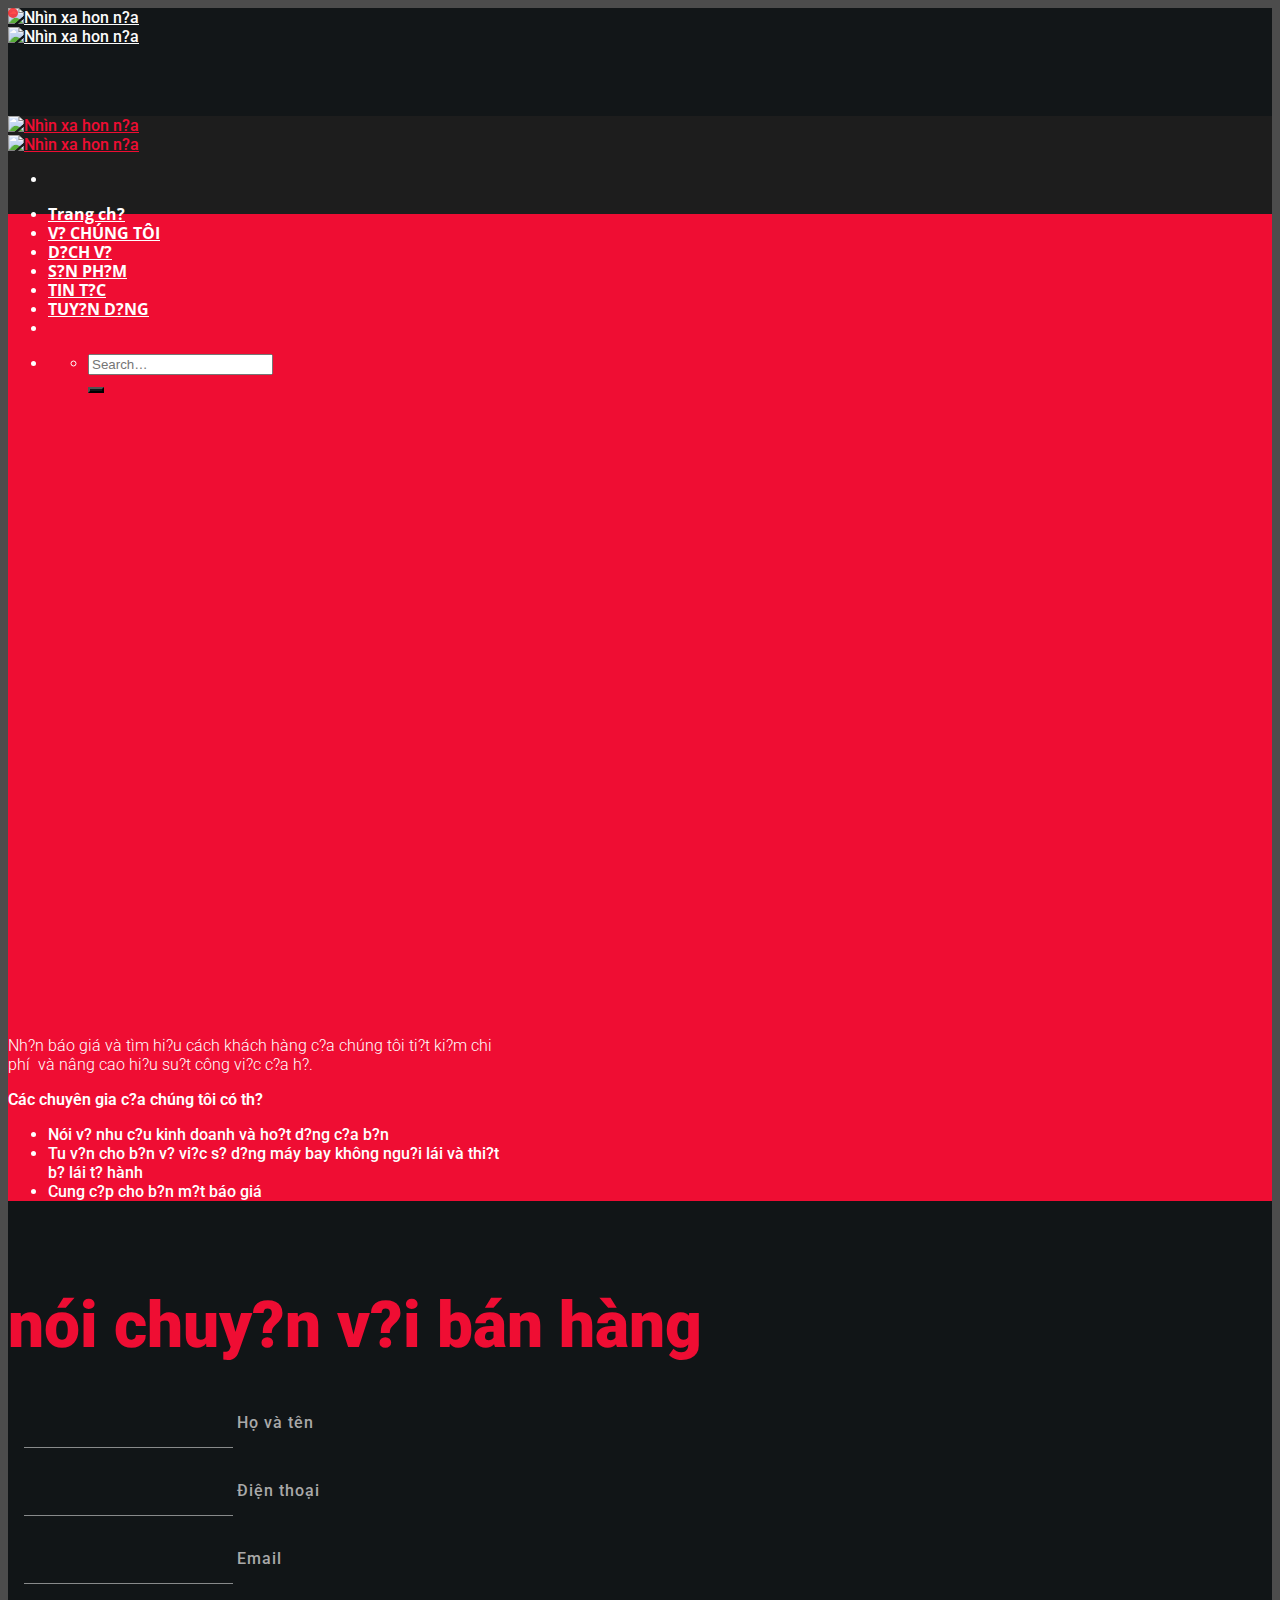
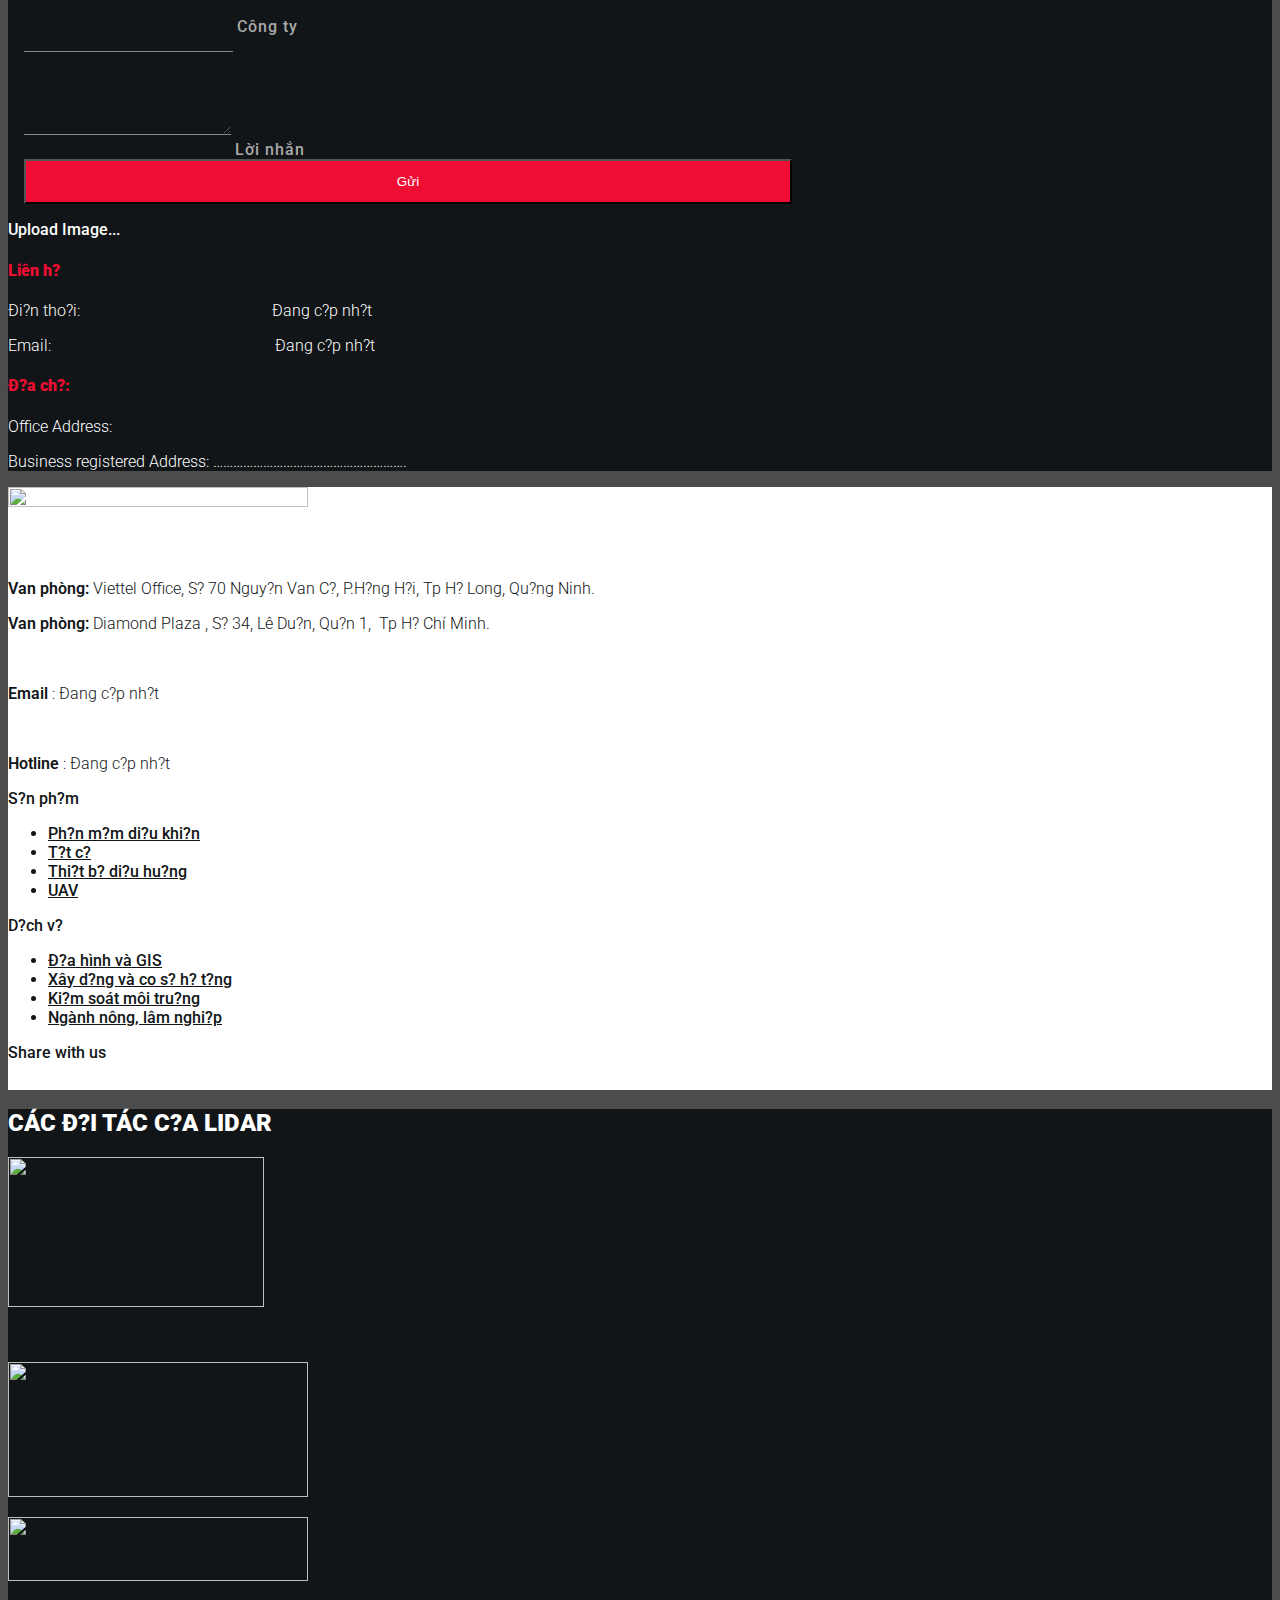
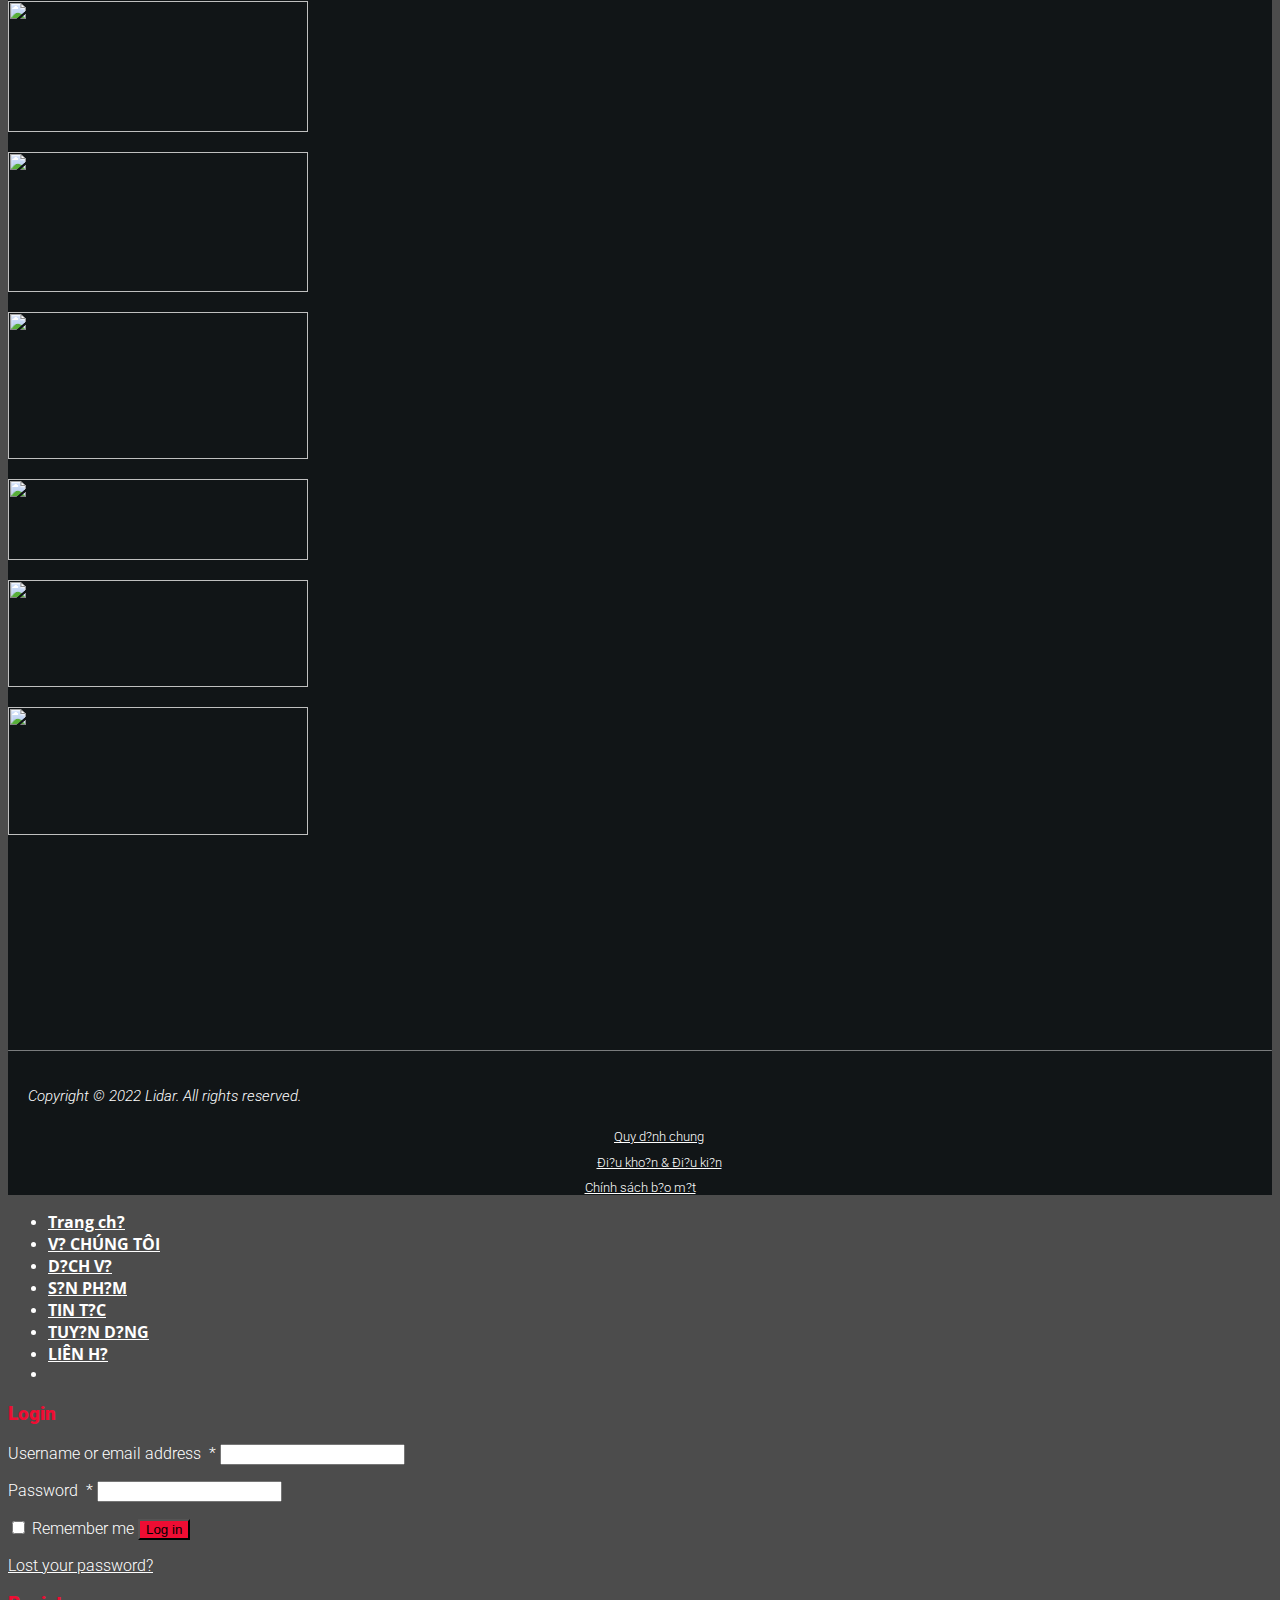
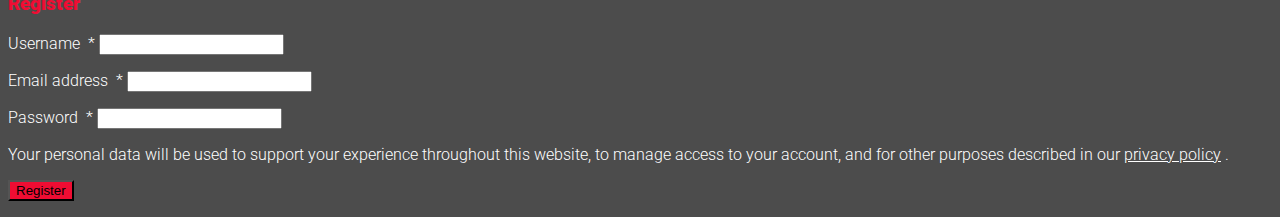
==== lien-he.html @ 9873b419 "upload" ====
<!DOCTYPE html>
<!--[if IE 9 ]><html lang="en-US" prefix="og: https://ogp.me/ns#" class="ie9 loading-site no-js"> <![endif]-->
<!--[if IE 8 ]><html lang="en-US" prefix="og: https://ogp.me/ns#" class="ie8 loading-site no-js"> <![endif]-->
<!--[if (gte IE 9)|!(IE)]><!-->
<html lang="en-US" prefix="og: https://ogp.me/ns#" class="loading-site no-js">
    <!--<![endif]-->
    <head>
        <meta charset="UTF-8"/>
        <link rel="profile" href="http://gmpg.org/xfn/11"/>
        <link rel="pingback" href="https://lidar.webgiare.org/xmlrpc.php"/>
        <script defer src="[data-uri]"></script>
        <meta name="viewport" content="width=device-width, initial-scale=1, maximum-scale=1"/>
        <title>LIÊN H? - Nhìn xa hon n?a</title>
        <meta name="description" content="Nh?n báo giá và tìm hi?u cách khách hàng c?a chúng tôi ti?t ki?m chi phí  và nâng cao hi?u su?t công vi?c c?a h?."/>
        <meta name="robots" content="index, follow, max-snippet:-1, max-video-preview:-1, max-image-preview:large"/>
        <link rel="canonical" href="https://lidar.webgiare.org/lien-he/"/>
        <meta property="og:locale" content="en_US"/>
        <meta property="og:type" content="article"/>
        <meta property="og:title" content="LIÊN H? - Nhìn xa hon n?a"/>
        <meta property="og:description" content="Nh?n báo giá và tìm hi?u cách khách hàng c?a chúng tôi ti?t ki?m chi phí  và nâng cao hi?u su?t công vi?c c?a h?."/>
        <meta property="og:url" content="https://lidar.webgiare.org/lien-he/"/>
        <meta property="og:site_name" content="Nhìn xa hon n?a"/>
        <meta property="og:updated_time" content="2023-04-04T09:24:39+07:00"/>
        <meta property="article:published_time" content="2022-08-03T15:34:40+07:00"/>
        <meta property="article:modified_time" content="2023-04-04T09:24:39+07:00"/>
        <meta name="twitter:card" content="summary_large_image"/>
        <meta name="twitter:title" content="LIÊN H? - Nhìn xa hon n?a"/>
        <meta name="twitter:description" content="Nh?n báo giá và tìm hi?u cách khách hàng c?a chúng tôi ti?t ki?m chi phí  và nâng cao hi?u su?t công vi?c c?a h?."/>
        <meta name="twitter:label1" content="Time to read"/>
        <meta name="twitter:data1" content="1 minute"/>
        <script type="application/ld+json" class="rank-math-schema-pro">
            {
                "@context": "https://schema.org",
                "@graph": [
                    {
                        "@type": [
                            "Person",
                            "Organization"
                        ],
                        "@id": "https://lidar.webgiare.org/#person",
                        "name": "My Blog"
                    },
                    {"@type": "WebSite",
                    "@id": "https://lidar.webgiare.org/#website",
                    "url": "https://lidar.webgiare.org",
                    "name": "My Blog",
                    "publisher": {
                        "@id": "https://lidar.webgiare.org/#person"
                    },
                    "inLanguage": "en-US"
                },
                {
                    "@type": "WebPage",
                    "@id": "https://lidar.webgiare.org/lien-he/#webpage",
                    "url": "https://lidar.webgiare.org/lien-he/",
                    "name": "LI\u00caN H\u1ec6 - Nh\u00ecn xa h\u01a1n n\u1eefa",
                    "datePublished": "2022-08-03T15:34:40+07:00",
                    "dateModified": "2023-04-04T09:24:39+07:00",
                    "isPartOf": {
                        "@id": "https://lidar.webgiare.org/#website"
                    },
                    "inLanguage": "en-US"
                },
                {
                    "@type": "Person",
                    "@id": "https://lidar.webgiare.org/author/phamsong29/",
                    "name": "phamsong29",
                    "url": "https://lidar.webgiare.org/author/phamsong29/",
                    "image": {
                        "@type": "ImageObject",
                        "@id": "https://secure.gravatar.com/avatar/4dbde61068e67a4c051b7d3d437f2792?s=96&amp;d=mm&amp;r=g",
                        "url": "https://secure.gravatar.com/avatar/4dbde61068e67a4c051b7d3d437f2792?s=96&amp;d=mm&amp;r=g",
                        "caption": "phamsong29",
                        "inLanguage": "en-US"
                    },
                    "sameAs": [
                        "https://lidar.vn"
                    ]
                },
                {
                    "@type": "Article",
                    "headline": "LI\u00caN H\u1ec6 - Nh\u00ecn xa h\u01a1n n\u1eefa",
                    "datePublished": "2022-08-03T15:34:40+07:00",
                    "dateModified": "2023-04-04T09:24:39+07:00",
                    "author": {
                        "@id": "https://lidar.webgiare.org/author/phamsong29/",
                        "name": "phamsong29"
                    },
                    "publisher": {
                        "@id": "https://lidar.webgiare.org/#person"
                    },
                    "description": "Nh\u1eadn b\u00e1o gi\u00e1 v\u00e0 t\u00ecm hi\u1ec3u c\u00e1ch kh\u00e1ch h\u00e0ng c\u1ee7a ch\u00fang t\u00f4i ti\u1ebft ki\u1ec7m chi ph\u00ed\u00a0 v\u00e0 n\u00e2ng cao hi\u1ec7u su\u1ea5t c\u00f4ng vi\u1ec7c c\u1ee7a h\u1ecd.",
                    "name": "LI\u00caN H\u1ec6 - Nh\u00ecn xa h\u01a1n n\u1eefa",
                    "@id": "https://lidar.webgiare.org/lien-he/#richSnippet",
                    "isPartOf": {
                        "@id": "https://lidar.webgiare.org/lien-he/#webpage"
                    },
                    "inLanguage": "en-US",
                    "mainEntityOfPage": {
                        "@id": "https://lidar.webgiare.org/lien-he/#webpage"
                    }
                }
            ]
        }</script>
    <link rel='dns-prefetch' href='//cdn.jsdelivr.net'/>
    <link rel='dns-prefetch' href='//fonts.googleapis.com'/>
    <link rel="alternate" type="application/rss+xml" title="Nhìn xa hon n?a &raquo; Feed" href="https://lidar.webgiare.org/feed/"/>
    <link rel="alternate" type="application/rss+xml" title="Nhìn xa hon n?a &raquo; Comments Feed" href="https://lidar.webgiare.org/comments/feed/"/>
    <link rel="prefetch" href="https://lidar.webgiare.org/wp-content/themes/flatsome/assets/js/chunk.countup.fe2c1016.js"/>
    <link rel="prefetch" href="https://lidar.webgiare.org/wp-content/themes/flatsome/assets/js/chunk.sticky-sidebar.a58a6557.js"/>
    <link rel="prefetch" href="https://lidar.webgiare.org/wp-content/themes/flatsome/assets/js/chunk.tooltips.29144c1c.js"/>
    <link rel="prefetch" href="https://lidar.webgiare.org/wp-content/themes/flatsome/assets/js/chunk.vendors-popups.947eca5c.js"/>
    <link rel="prefetch" href="https://lidar.webgiare.org/wp-content/themes/flatsome/assets/js/chunk.vendors-slider.f0d2cbc9.js"/>
    <script defer src="[data-uri]"></script>
    <style id='wp-emoji-styles-inline-css' type='text/css'>
        img.wp-smiley, img.emoji {
            display: inline !important;
            border: none !important;
            box-shadow: none !important;
            height: 1em !important;
            width: 1em !important;
            margin: 0 0.07em !important;
            vertical-align: -0.1em !important;
            background: none !important;
            padding: 0 !important;
        }
    </style>
    <style id='wp-block-library-inline-css' type='text/css'>
        :root {
            --wp-admin-theme-color: #007cba;
            --wp-admin-theme-color--rgb: 0,124,186;
            --wp-admin-theme-color-darker-10: #006ba1;
            --wp-admin-theme-color-darker-10--rgb: 0,107,161;
            --wp-admin-theme-color-darker-20: #005a87;
            --wp-admin-theme-color-darker-20--rgb: 0,90,135;
            --wp-admin-border-width-focus: 2px;
            --wp-block-synced-color: #7a00df;
            --wp-block-synced-color--rgb: 122,0,223;
            --wp-bound-block-color: var(--wp-block-synced-color)
        }

        @media (min-resolution: 192dpi) {
            :root {
                --wp-admin-border-width-focus:1.5px
            }
        }

        .wp-element-button {
            cursor: pointer
        }

        :root {
            --wp--preset--font-size--normal: 16px;
            --wp--preset--font-size--huge: 42px
        }

        :root .has-very-light-gray-background-color {
            background-color: #eee
        }

        :root .has-very-dark-gray-background-color {
            background-color: #313131
        }

        :root .has-very-light-gray-color {
            color: #eee
        }

        :root .has-very-dark-gray-color {
            color: #313131
        }

        :root .has-vivid-green-cyan-to-vivid-cyan-blue-gradient-background {
            background: linear-gradient(135deg,#00d084,#0693e3)
        }

        :root .has-purple-crush-gradient-background {
            background: linear-gradient(135deg,#34e2e4,#4721fb 50%,#ab1dfe)
        }

        :root .has-hazy-dawn-gradient-background {
            background: linear-gradient(135deg,#faaca8,#dad0ec)
        }

        :root .has-subdued-olive-gradient-background {
            background: linear-gradient(135deg,#fafae1,#67a671)
        }

        :root .has-atomic-cream-gradient-background {
            background: linear-gradient(135deg,#fdd79a,#004a59)
        }

        :root .has-nightshade-gradient-background {
            background: linear-gradient(135deg,#330968,#31cdcf)
        }

        :root .has-midnight-gradient-background {
            background: linear-gradient(135deg,#020381,#2874fc)
        }

        .has-regular-font-size {
            font-size: 1em
        }

        .has-larger-font-size {
            font-size: 2.625em
        }

        .has-normal-font-size {
            font-size: var(--wp--preset--font-size--normal)
        }

        .has-huge-font-size {
            font-size: var(--wp--preset--font-size--huge)
        }

        .has-text-align-center {
            text-align: center
        }

        .has-text-align-left {
            text-align: left
        }

        .has-text-align-right {
            text-align: right
        }

        #end-resizable-editor-section {
            display: none
        }

        .aligncenter {
            clear: both
        }

        .items-justified-left {
            justify-content: flex-start
        }

        .items-justified-center {
            justify-content: center
        }

        .items-justified-right {
            justify-content: flex-end
        }

        .items-justified-space-between {
            justify-content: space-between
        }

        .screen-reader-text {
            border: 0;
            clip: rect(1px,1px,1px,1px);
            clip-path: inset(50%);
            height: 1px;
            margin: -1px;
            overflow: hidden;
            padding: 0;
            position: absolute;
            width: 1px;
            word-wrap: normal!important
        }

        .screen-reader-text:focus {
            background-color: #ddd;
            clip: auto!important;
            clip-path: none;
            color: #444;
            display: block;
            font-size: 1em;
            height: auto;
            left: 5px;
            line-height: normal;
            padding: 15px 23px 14px;
            text-decoration: none;
            top: 5px;
            width: auto;
            z-index: 100000
        }

        html :where(.has-border-color) {
            border-style: solid
        }

        html :where([style*=border-top-color]) {
            border-top-style: solid
        }

        html :where([style*=border-right-color]) {
            border-right-style: solid
        }

        html :where([style*=border-bottom-color]) {
            border-bottom-style: solid
        }

        html :where([style*=border-left-color]) {
            border-left-style: solid
        }

        html :where([style*=border-width]) {
            border-style: solid
        }

        html :where([style*=border-top-width]) {
            border-top-style: solid
        }

        html :where([style*=border-right-width]) {
            border-right-style: solid
        }

        html :where([style*=border-bottom-width]) {
            border-bottom-style: solid
        }

        html :where([style*=border-left-width]) {
            border-left-style: solid
        }

        html :where(img[class*=wp-image-]) {
            height: auto;
            max-width: 100%
        }

        :where(figure) {
            margin: 0 0 1em
        }

        html :where(.is-position-sticky) {
            --wp-admin--admin-bar--position-offset: var(--wp-admin--admin-bar--height,0px)
        }

        @media screen and (max-width: 600px) {
            html :where(.is-position-sticky) {
                --wp-admin--admin-bar--position-offset:0px
            }
        }
    </style>
    <style id='classic-theme-styles-inline-css' type='text/css'>
        /*! This file is auto-generated */
        .wp-block-button__link {
            color: #fff;
            background-color: #32373c;
            border-radius: 9999px;
            box-shadow: none;
            text-decoration: none;
            padding: calc(.667em + 2px) calc(1.333em + 2px);
            font-size: 1.125em
        }

        .wp-block-file__button {
            background: #32373c;
            color: #fff;
            text-decoration: none
        }
    </style>
    <link rel='stylesheet' id='typed-cursor-css' href='https://lidar.webgiare.org/wp-content/cache/autoptimize/autoptimize_single_fbb010333c2b840fddde234e31344710.php?ver=6.6.1' type='text/css' media='all'/>
    <link rel='stylesheet' id='customize-post-categories-for-ux-builder-css' href='https://lidar.webgiare.org/wp-content/cache/autoptimize/autoptimize_single_ea344d0d29ce4f1d8330be341e4025be.php?ver=1.3.0' type='text/css' media='all'/>
    <style id='woocommerce-inline-inline-css' type='text/css'>
        .woocommerce form .form-row .required {
            visibility: visible;
        }
    </style>
    <link rel='stylesheet' id='wpswiper-block-frontend-css' href='https://lidar.webgiare.org/wp-content/cache/autoptimize/autoptimize_single_b10eaaea09e9bd51ca9527e8fe04c33f.php?ver=1.1.13' type='text/css' media='all'/>
    <link rel='stylesheet' id='wpswiper-bundle-css-css' href='https://lidar.webgiare.org/wp-content/plugins/wp-swiper/public/css/swiper-bundle.min.css?ver=8.4.5' type='text/css' media='all'/>
    <link rel='stylesheet' id='flatsome-main-css' href='https://lidar.webgiare.org/wp-content/cache/autoptimize/autoptimize_single_bf2508da1d4b8cde8237517ce215c912.php?ver=3.15.4' type='text/css' media='all'/>
    <style id='flatsome-main-inline-css' type='text/css'>
        @font-face {
            font-family: "fl-icons";
            font-display: block;
            src: url(https://lidar.webgiare.org/wp-content/themes/flatsome/assets/css/icons/fl-icons.eot?v=3.15.4);
            src: url(https://lidar.webgiare.org/wp-content/themes/flatsome/assets/css/icons/fl-icons.eot#iefix?v=3.15.4) format("embedded-opentype"), url(https://lidar.webgiare.org/wp-content/themes/flatsome/assets/css/icons/fl-icons.woff2?v=3.15.4) format("woff2"), url(https://lidar.webgiare.org/wp-content/themes/flatsome/assets/css/icons/fl-icons.ttf?v=3.15.4) format("truetype"), url(https://lidar.webgiare.org/wp-content/themes/flatsome/assets/css/icons/fl-icons.woff?v=3.15.4) format("woff"), url(https://lidar.webgiare.org/wp-content/themes/flatsome/assets/css/icons/fl-icons.svg?v=3.15.4#fl-icons) format("svg");
        }
    </style>
    <link rel='stylesheet' id='flatsome-shop-css' href='https://lidar.webgiare.org/wp-content/cache/autoptimize/autoptimize_single_f928c6db8d7a2443b314671465249aa7.php?ver=3.15.4' type='text/css' media='all'/>
    <link rel='stylesheet' id='flatsome-style-css' href='https://lidar.webgiare.org/wp-content/themes/flatsome/style.css?ver=3.15.4' type='text/css' media='all'/>
    <link rel='stylesheet' id='flatsome-googlefonts-css' href='//fonts.googleapis.com/css?family=Roboto%3Aregular%2C900%2C500%7COpen+Sans+Condensed%3Aregular%2C700%7CDancing+Script%3Aregular%2C400&#038;display=swap&#038;ver=3.9' type='text/css' media='all'/>
    <script type="text/javascript" src="https://lidar.webgiare.org/wp-includes/js/jquery/jquery.min.js?ver=3.7.1" id="jquery-core-js"></script>
    <script defer type="text/javascript" src="https://lidar.webgiare.org/wp-includes/js/jquery/jquery-migrate.min.js?ver=3.4.1" id="jquery-migrate-js"></script>
    <script type="text/javascript" src="https://lidar.webgiare.org/wp-content/plugins/woocommerce/assets/js/jquery-blockui/jquery.blockUI.min.js?ver=2.7.0-wc.9.2.0" id="jquery-blockui-js" defer="defer" data-wp-strategy="defer"></script>
    <script defer id="wc-add-to-cart-js-extra" src="[data-uri]"></script>
    <script type="text/javascript" src="https://lidar.webgiare.org/wp-content/plugins/woocommerce/assets/js/frontend/add-to-cart.min.js?ver=9.2.0" id="wc-add-to-cart-js" defer="defer" data-wp-strategy="defer"></script>
    <script type="text/javascript" src="https://lidar.webgiare.org/wp-content/plugins/woocommerce/assets/js/js-cookie/js.cookie.min.js?ver=2.1.4-wc.9.2.0" id="js-cookie-js" defer="defer" data-wp-strategy="defer"></script>
    <script defer id="woocommerce-js-extra" src="[data-uri]"></script>
    <script type="text/javascript" src="https://lidar.webgiare.org/wp-content/plugins/woocommerce/assets/js/frontend/woocommerce.min.js?ver=9.2.0" id="woocommerce-js" defer="defer" data-wp-strategy="defer"></script>
    <script defer type="text/javascript" src="https://lidar.webgiare.org/wp-content/plugins/wp-swiper/public/js/swiper-bundle.min.js?ver=8.4.5" id="wpswiper-bundle-js-js"></script>
    <script defer type="text/javascript" src="https://lidar.webgiare.org/wp-content/cache/autoptimize/autoptimize_single_113bb41207775fe01f5bbc233b0e33cd.php?ver=1.1.13" id="wpswiper-frontend-js-js"></script>
    <link rel="https://api.w.org/" href="https://lidar.webgiare.org/wp-json/"/>
    <link rel="alternate" title="JSON" type="application/json" href="https://lidar.webgiare.org/wp-json/wp/v2/pages/20"/>
    <link rel="EditURI" type="application/rsd+xml" title="RSD" href="https://lidar.webgiare.org/xmlrpc.php?rsd"/>
    <meta name="generator" content="WordPress 6.6.1"/>
    <link rel='shortlink' href='https://lidar.webgiare.org/?p=20'/>
    <link rel="alternate" title="oEmbed (JSON)" type="application/json+oembed" href="https://lidar.webgiare.org/wp-json/oembed/1.0/embed?url=https%3A%2F%2Flidar.webgiare.org%2Flien-he%2F"/>
    <link rel="alternate" title="oEmbed (XML)" type="text/xml+oembed" href="https://lidar.webgiare.org/wp-json/oembed/1.0/embed?url=https%3A%2F%2Flidar.webgiare.org%2Flien-he%2F&#038;format=xml"/>
    <meta name="cdp-version" content="1.2.9"/>
    <script defer src="https://cdn.tailwindcss.com"></script>
    <style>
        .bg {
            opacity: 0;
            transition: opacity 1s;
            -webkit-transition: opacity 1s;
        }

        .bg-loaded {
            opacity: 1;
        }
    </style>
    <!--[if IE]><link rel="stylesheet" type="text/css" href="https://lidar.webgiare.org/wp-content/themes/flatsome/assets/css/ie-fallback.css"><script src="//cdnjs.cloudflare.com/ajax/libs/html5shiv/3.6.1/html5shiv.js"></script><script>var head = document.getElementsByTagName('head')[0],style = document.createElement('style');style.type = 'text/css';style.styleSheet.cssText = ':before,:after{content:none !important';head.appendChild(style);setTimeout(function(){head.removeChild(style);}, 0);</script><script src="https://lidar.webgiare.org/wp-content/themes/flatsome/assets/libs/ie-flexibility.js"></script><![endif]-->
    <script defer src="https://cdn.tailwindcss.com"></script>
    <noscript>
        <style>
            .woocommerce-product-gallery {
                opacity: 1 !important;
            }
        </style>
    </noscript>
    <style id='wp-fonts-local' type='text/css'>
        @font-face {
            font-family: Inter;
            font-style: normal;
            font-weight: 300 900;
            font-display: fallback;
            src: url('https://lidar.webgiare.org/wp-content/plugins/woocommerce/assets/fonts/Inter-VariableFont_slnt,wght.woff2') format('woff2');
            font-stretch: normal;
        }

        @font-face {
            font-family: Cardo;
            font-style: normal;
            font-weight: 400;
            font-display: fallback;
            src: url('https://lidar.webgiare.org/wp-content/plugins/woocommerce/assets/fonts/cardo_normal_400.woff2') format('woff2');
        }
    </style>
    <link rel="icon" href="https://lidar.webgiare.org/wp-content/uploads/2022/08/cropped-Asset-5-32x32.png" sizes="32x32"/>
    <link rel="icon" href="https://lidar.webgiare.org/wp-content/uploads/2022/08/cropped-Asset-5-192x192.png" sizes="192x192"/>
    <link rel="apple-touch-icon" href="https://lidar.webgiare.org/wp-content/uploads/2022/08/cropped-Asset-5-180x180.png"/>
    <meta name="msapplication-TileImage" content="https://lidar.webgiare.org/wp-content/uploads/2022/08/cropped-Asset-5-270x270.png"/>
    <style id="custom-css" type="text/css">
        :root {
            --primary-color: #ef0d33;
        }

        .container-width, .full-width .ubermenu-nav, .container, .row {
            max-width: 1410px
        }

        .row.row-collapse {
            max-width: 1380px
        }

        .row.row-small {
            max-width: 1402.5px
        }

        .row.row-large {
            max-width: 1440px
        }

        .header-main {
            height: 98px
        }

        #logo img {
            max-height: 98px
        }

        #logo {
            width: 155px;
        }

        .header-bottom {
            min-height: 55px
        }

        .header-top {
            min-height: 20px
        }

        .transparent .header-main {
            height: 265px
        }

        .transparent #logo img {
            max-height: 265px
        }

        .has-transparent + .page-title:first-of-type,.has-transparent + #main > .page-title,.has-transparent + #main > div > .page-title,.has-transparent + #main .page-header-wrapper:first-of-type .page-title {
            padding-top: 265px;
        }

        .header.show-on-scroll,.stuck .header-main {
            height: 70px!important
        }

        .stuck #logo img {
            max-height: 70px!important
        }

        .search-form {
            width: 100%;
        }

        .header-bg-color {
            background-color: rgba(255,255,255,0.9)
        }

        .header-bottom {
            background-color: #f1f1f1
        }

        .header-main .nav > li > a {
            line-height: 16px
        }

        .stuck .header-main .nav > li > a {
            line-height: 50px
        }

        @media (max-width: 549px) {
            .header-main {
                height: 70px
            }

            #logo img {
                max-height: 70px
            }
        }

        .blog-wrapper {
            background-color: #1b2a2f;
        }

        /* Color */
        .accordion-title.active, .has-icon-bg .icon .icon-inner,.logo a, .primary.is-underline, .primary.is-link, .badge-outline .badge-inner, .nav-outline > li.active> a,.nav-outline >li.active > a, .cart-icon strong,[data-color='primary'], .is-outline.primary {
            color: #ef0d33;
        }

        /* Color !important */
        [data-text-color="primary"] {
            color: #ef0d33!important;
        }

        /* Background Color */
        [data-text-bg="primary"] {
            background-color: #ef0d33;
        }

        /* Background */
        .scroll-to-bullets a,.featured-title, .label-new.menu-item > a:after, .nav-pagination > li > .current,.nav-pagination > li > span:hover,.nav-pagination > li > a:hover,.has-hover:hover .badge-outline .badge-inner,button[type="submit"], .button.wc-forward:not(.checkout):not(.checkout-button), .button.submit-button, .button.primary:not(.is-outline),.featured-table .title,.is-outline:hover, .has-icon:hover .icon-label,.nav-dropdown-bold .nav-column li > a:hover, .nav-dropdown.nav-dropdown-bold > li > a:hover, .nav-dropdown-bold.dark .nav-column li > a:hover, .nav-dropdown.nav-dropdown-bold.dark > li > a:hover, .header-vertical-menu__opener ,.is-outline:hover, .tagcloud a:hover,.grid-tools a, input[type='submit']:not(.is-form), .box-badge:hover .box-text, input.button.alt,.nav-box > li > a:hover,.nav-box > li.active > a,.nav-pills > li.active > a ,.current-dropdown .cart-icon strong, .cart-icon:hover strong, .nav-line-bottom > li > a:before, .nav-line-grow > li > a:before, .nav-line > li > a:before,.banner, .header-top, .slider-nav-circle .flickity-prev-next-button:hover svg, .slider-nav-circle .flickity-prev-next-button:hover .arrow, .primary.is-outline:hover, .button.primary:not(.is-outline), input[type='submit'].primary, input[type='submit'].primary, input[type='reset'].button, input[type='button'].primary, .badge-inner {
            background-color: #ef0d33;
        }

        /* Border */
        .nav-vertical.nav-tabs > li.active > a,.scroll-to-bullets a.active,.nav-pagination > li > .current,.nav-pagination > li > span:hover,.nav-pagination > li > a:hover,.has-hover:hover .badge-outline .badge-inner,.accordion-title.active,.featured-table,.is-outline:hover, .tagcloud a:hover,blockquote, .has-border, .cart-icon strong:after,.cart-icon strong,.blockUI:before, .processing:before,.loading-spin, .slider-nav-circle .flickity-prev-next-button:hover svg, .slider-nav-circle .flickity-prev-next-button:hover .arrow, .primary.is-outline:hover {
            border-color: #ef0d33
        }

        .nav-tabs > li.active > a {
            border-top-color: #ef0d33
        }

        .widget_shopping_cart_content .blockUI.blockOverlay:before {
            border-left-color: #ef0d33
        }

        .woocommerce-checkout-review-order .blockUI.blockOverlay:before {
            border-left-color: #ef0d33
        }

        /* Fill */
        .slider .flickity-prev-next-button:hover svg,.slider .flickity-prev-next-button:hover .arrow {
            fill: #ef0d33;
        }

        /* Background Color */
        [data-icon-label]:after, .secondary.is-underline:hover,.secondary.is-outline:hover,.icon-label,.button.secondary:not(.is-outline),.button.alt:not(.is-outline), .badge-inner.on-sale, .button.checkout, .single_add_to_cart_button, .current .breadcrumb-step {
            background-color: #111517;
        }

        [data-text-bg="secondary"] {
            background-color: #111517;
        }

        /* Color */
        .secondary.is-underline,.secondary.is-link, .secondary.is-outline,.stars a.active, .star-rating:before, .woocommerce-page .star-rating:before,.star-rating span:before, .color-secondary {
            color: #111517
        }

        /* Color !important */
        [data-text-color="secondary"] {
            color: #111517!important;
        }

        /* Border */
        .secondary.is-outline:hover {
            border-color: #111517
        }

        body {
            font-size: 100%;
        }

        @media screen and (max-width: 549px) {
            body {
                font-size: 100%;
            }
        }

        body {
            font-family: "Roboto", sans-serif
        }

        body {
            font-weight: 500
        }

        body {
            color: #ffffff
        }

        .nav > li > a {
            font-family: "Open Sans Condensed", sans-serif;
        }

        .mobile-sidebar-levels-2 .nav > li > ul > li > a {
            font-family: "Open Sans Condensed", sans-serif;
        }

        .nav > li > a {
            font-weight: 700;
        }

        .mobile-sidebar-levels-2 .nav > li > ul > li > a {
            font-weight: 700;
        }

        h1,h2,h3,h4,h5,h6,.heading-font, .off-canvas-center .nav-sidebar.nav-vertical > li > a {
            font-family: "Roboto", sans-serif;
        }

        h1,h2,h3,h4,h5,h6,.heading-font,.banner h1,.banner h2 {
            font-weight: 900;
        }

        h1,h2,h3,h4,h5,h6,.heading-font {
            color: #ef0d33;
        }

        .breadcrumbs {
            text-transform: none;
        }

        .alt-font {
            font-family: "Dancing Script", sans-serif;
        }

        .alt-font {
            font-weight: 400!important;
        }

        .header:not(.transparent) .header-nav-main.nav > li > a:hover,.header:not(.transparent) .header-nav-main.nav > li.active > a,.header:not(.transparent) .header-nav-main.nav > li.current > a,.header:not(.transparent) .header-nav-main.nav > li > a.active,.header:not(.transparent) .header-nav-main.nav > li > a.current {
            color: #ef0d33;
        }

        .header-nav-main.nav-line-bottom > li > a:before,.header-nav-main.nav-line-grow > li > a:before,.header-nav-main.nav-line > li > a:before,.header-nav-main.nav-box > li > a:hover,.header-nav-main.nav-box > li.active > a,.header-nav-main.nav-pills > li > a:hover,.header-nav-main.nav-pills > li.active > a {
            color: #FFF!important;
            background-color: #ef0d33;
        }

        a {
            color: #ffffff;
        }

        a:hover {
            color: #ef0d33;
        }

        .tagcloud a:hover {
            border-color: #ef0d33;
            background-color: #ef0d33;
        }

        .has-equal-box-heights .box-image {
            padding-top: 100%;
        }

        @media screen and (min-width: 550px) {
            .products .box-vertical .box-image {
                min-width: 300px!important;
                width: 300px!important;
            }
        }

        .footer-1 {
            background-color: #ffffff
        }

        .footer-2 {
            background-color: #111517
        }

        .absolute-footer, html {
            background-color: #4c4c4c
        }

        .label-new.menu-item > a:after {
            content: "New";
        }

        .label-hot.menu-item > a:after {
            content: "Hot";
        }

        .label-sale.menu-item > a:after {
            content: "Sale";
        }

        .label-popular.menu-item > a:after {
            content: "Popular";
        }
    </style>
    <style type="text/css" id="wp-custom-css">
        :root {
            --border-height: 0.1;
        }

        form.fluent_form_1 .wpf_has_custom_css.ff-btn-submit {
            min-width: 100px;
        }

        .fluentform label {
            font-weight: 500 !important;
        }

        .border-radius-25 img {
            border-radius: 25px !important;
        }

        .blog-posts .box-blog-post {
            background: #111517 !important;
        }

        .blog-posts .box-image {
            border-radius: 25px;
        }

        .banner-top {
            position: relative;
            border-radius: 0 0 50px 50px;
        }

        .banner-top h1 {
            font-size: 4em;
            position: absolute;
            top: 50%;
            left: 50%;
            text-align: center;
            transform: translate(-50%,-50%);
            color: #fff;
        }

        #main {
            background-color: #111517 !important;
        }

        p {
            font-weight: 300;
        }

        strong {
            font-weight: 600 !important;
        }

        .text-white * {
            color: #fff !important;
        }

        .section-title b {
            background-color: var(--primary-color);
            opacity: 0.5;
            border-radius: 25px;
            height: 0px;
        }

        .box-text * {
            color: var(--white-color);
        }

        .box-blog-post .is-divider {
            background-color: #fff;
        }

        .cursor {
            background-color: rgba(255, 0, 0,0.7);
            position: fixed;
            z-index: 1000;
            width: 10px;
            height: 10px;
            border-radius: 25px;
        }

        .custom-box .box-image {
            margin: 2rem;
        }

        .custom-box .box-text {
            position: absolute;
            top: 50%;
            transform: translateY(-25%);
        }

        .flickity-page-dots {
            bottom: -10px;
        }

        .video-style2-ring-outer {
            border: 1px solid #ddd;
            border-radius: 50%;
            -webkit-border-radius: 50%;
            height: 100%;
            position: absolute;
            width: 100%;
            top: 0;
            bottom: 0;
        }

        .dot-circle {
            width: 20px;
            height: 20px;
            border-radius: 50%;
            -webkit-border-radius: 50%;
            background-color: #d72323;
        }

        .dot-circle.one {
            top: 10%;
            left: 16%;
        }

        .dot-circle.two {
            bottom: 40px;
            right: 78%;
        }

        .dot-circle.three {
            top: 35%;
            right: 0;
        }

        .dot-circle.one, .dot-circle.two, .dot-circle.three {
            position: absolute;
        }

        .post-sidebar {
            border: 0px !important;
        }

        .footer-1 * {
            color: #111517 !important;
        }

        .footer-2 * {
            color: #fff !important;
        }

        footer a:hover {
            color: #ef0d33;
        }

        .rotate-center {
            -webkit-animation: rotate-center 20s linear infinite both;
            animation: rotate-center 20s linear infinite both;
        }

        .shop-page-title {
            display: none;
        }

        .shop-container a {
            color: #fff !important;
        }

        span.amount {
            color: #fff;
        }

        .single_add_to_cart_button {
            background-color: transparent !important;
            border-radius: 25px;
            border: 2px solid var(--primary-color);
            color: var(--primary-color)
        }

        .woocommerce-breadcrumb .divider {
            color: #fff;
            opacity: 1;
        }

        .section-title-bold-center span, .section-title-bold span {
            border: 0px !important;
        }

        .nav-size-medium>li>a {
            font-size: 16px
        }

        .typed-me {
            font-size: 40px;
        }

        .typed-cursor {
            font-size: 40px;
        }

        .box-blog-post .is-divider {
            height: 0px;
        }

        .is-divider {
            background-color: var(--primary-color);
            border-radius: 25px;
        }

        .widget .current-cat>a {
            color: var(--primary-color);
        }

        .vertical-text {
            writing-mode: sideways-rl;
            display: contents;
        }

        .vertical-text h1 {
            color: var(--white-color);
            font-size: 4rem;
        }

        .wp-block-search__button {
            color: #fff !important;
        }

        .fluentform label {
            color: #fff;
        }

        .fluentform {
            padding: 1rem;
        }

        .social-media .button.is-outline {
            border-color: #000 !important;
        }

        a:hover {
            cursor: pointer !important;
        }

        .social-media .button.icon {
            font-size: 0.7rem;
            margin-right: 0.25rem;
        }

        .social-media .button.icon:hover {
            background-color: var(--primary-color) !important;
            border-color: var(--primary-color) !important;
        }

        button.is-outline {
            border-radius: 25px;
        }

        .absolute-footer {
            display: none;
        }

        .type-post p {
            font-weight: 400;
            word-break: break-word;
            line-height: 1.7;
            margin-bottom: 0.7rem;
        }

        .wp-block-search__button {
            border-radius: 25px;
            border-width: 0px !important;
        }

        #commentform .submit {
            margin-top: 1rem;
            border-radius: 25px;
        }

        .footer-custom-text {
            line-height: 1;
        }

        .gioi-thieu b {
            display: none;
        }

        .gioi-thieu .section-title-main {
            padding-left: 0px;
        }

        .post-date.badge-square {
            display: none;
        }

        .header-main .flex-right {
            padding-right: 20px;
        }

        ul.customize-dot li {
            position: relative;
            padding-left: 20px;
            text-align: justify;
            padding-right: 20px;
        }

        ul.customize-dot li:before {
            content: "";
            position: absolute;
            width: 32px;
            height: 32px;
            top: 50%;
            transform: translateY(-50%);
            left: -24px;
            background-image: url("https://lidar.vn/wp-content/uploads/2022/09/icons8-move-right-32.png");
        }

        .banner-top {
            background-size: cover;
            min-height: 500px;
            background-position: center;
            background-repeat: no-repeat;
        }

        .no-padding {
            padding: 0px !important;
        }

        #content>.row {
            padding-top: 50px;
        }

        @media screen and (min-width: 1024px) {
            .blog-posts {
                margin-bottom: 30px;
                position: relative;
                overflow: hidden;
            }

            .blogs-content {
                position: relative;
            }

            .blogs-content .line1 {
                position: absolute;
                width: 1px;
                height: 50px;
                top: -15px;
                left: -15px;
                background-color: var(--primary-color);
            }

            .blogs-content .line2 {
                position: absolute;
                width: 50px;
                height: 2px;
                top: -15px;
                left: -15px;
                background-color: var(--primary-color);
            }

            .blogs-content .line3 {
                position: absolute;
                width: 2px;
                height: 50px;
                bottom: -15px;
                right: -15px;
                background-color: var(--primary-color);
            }

            .blogs-content .line4 {
                position: absolute;
                width: 50px;
                height: 2px;
                bottom: -15px;
                right: -15px;
                background-color: var(--primary-color);
            }

            /*.blog-posts .post-item{
	margin-bottom: 30px;
	position:relative;
	overflow:hidden;
}
 .blog-posts .post-item:before{
	content: "";
	position:absolute;
	width: 1px;
	height: calc(100% - 45px);
	background-color: var(--primary-color);
	top: 15px;
	left: 0px;
	transform: scaleX(1) scaleY(var(--border-height));
	transform-origin:top;
	transition: all 0.3s ease-in;
}
.blog-posts .post-item:after{
	content: "";
	position:absolute;
	width: calc(100% - 15px);
	height: 1px;
	background-color: var(--primary-color);
	top: 15px;
	left: 0px;
	transform: scaleX(var(--border-height)) scaleY(1);
	transform-origin:left;
	transition: all 0.3s ease-in;
	
}
.blog-posts .post-item:hover:before,.blog-posts .post-item:hover:after{
	transform: scaleX(1) scaleY(1) ;
	transition: all 0.3s ease-out;
}

.blog-posts .post-item .col-inner{
	position:relative;
	padding: 30px;
	background:transparent;
} 
.blog-posts .post-item .col-inner:before{
	content: "";
	position:absolute;
	width: 1px;
	height: calc(100% - 15px);
	background-color: var(--primary-color);
	bottom: 0px;
	right: 0px;
	transform: scaleX(1) scaleY(var(--border-height));
	transform-origin:bottom;
	transition: all 0.3s ease-in;
}
.blog-posts .post-item .col-inner:after{
	content: "";
	position:absolute;
	width: calc(100% + 15px);
	height: 1px;
	background-color: var(--primary-color);
	bottom: 0px;
	right: 0px;
	transform: scaleX(var(--border-height)) scaleY(1);
	transform-origin:right;
	transition: all 0.3s ease-in;
}

.blog-posts .post-item:hover .col-inner:after,.blog-posts .post-item:hover .col-inner:before{
	transform: scaleX(1) scaleY(1);
	transition: all 0.3s ease-out;
} */
            .customize-border .col {
                position: relative;
                overflow: hidden;
            }

            .customize-border .col:before {
                content: "";
                position: absolute;
                width: 1px;
                height: calc(100% - 15px);
                background-color: var(--primary-color);
                top: 0px;
                left: 0px;
                transform: scaleX(1) scaleY(var(--border-height));
                transform-origin: top;
                transition: all 0.3s ease-in;
            }

            .customize-border .col:after {
                content: "";
                position: absolute;
                width: 330px;
                height: 1px;
                background-color: var(--primary-color);
                top: 0px;
                left: 0px;
                transform: scaleX(var(--border-height)) scaleY(1);
                transform-origin: left;
                transition: all 0.3s ease-in;
            }

            .customize-border .col .col-inner:before {
                content: "";
                position: absolute;
                width: 1px;
                height: calc(100% + 15px);
                background-color: var(--primary-color);
                bottom: -15px;
                right: -15px;
                transform: scaleX(1) scaleY(var(--border-height));
                transform-origin: bottom;
                transition: all 0.3s ease-in;
            }

            .customize-border .col .col-inner:after {
                content: "";
                position: absolute;
                width: 330px;
                height: 1px;
                background-color: var(--primary-color);
                bottom: -15px;
                right: -15px;
                transform: scaleX(var(--border-height)) scaleY(1);
                transform-origin: right;
                transition: all 0.3s ease-in;
            }

            .customize-border .col:hover .col-inner:after,.customize-border .col:hover .col-inner:before,.customize-border .col:hover:after,.customize-border .col:hover:before {
                transform: scaleX(1) scaleY(1);
                transition: all 0.3s ease-out;
            }

            .col.postion-relative {
                padding: 1rem;
            }
        }

        @media screen and (max-width: 900px) {
            .copyright {
                text-align:center;
                margin-bottom: 1rem !important;
            }

            ul.customize-dot li {
                padding-left: 15px;
                padding-right: 10px;
                text-align: left;
            }

            ul.customize-dot li:before {
                left: -20px;
                background-size: cover;
                width: 25px;
                height: 25px;
            }

            .cursor {
                display: none;
            }

            .vertical-text {
                writing-mode: initial;
                display: block;
                text-align: center;
            }
        }

        @media screen and (max-width: 768px) {
            .vertical-text h1 {
                font-size: 2rem;
                padding-bottom: 2rem;
            }
        }

        @media screen and (max-width: 576px) {
            .format-text {
                font-size:0.7rem;
            }
        }

        @keyframes rotate-center {
            0% {
                -webkit-transform: rotate(0);
                transform: rotate(0);
            }

            100% {
                -webkit-transform: rotate(360deg);
                transform: rotate(360deg);
            }
        }

    </style>
    <link rel="stylesheet" href="fix-css.css">
</head>
<body class="page-template page-template-page-blank page-template-page-blank-php page page-id-20 theme-flatsome woocommerce-no-js lightbox nav-dropdown-has-arrow nav-dropdown-has-shadow nav-dropdown-has-border">
    <div class="cursor"></div>
    <a class="skip-link screen-reader-text" href="#main">Skip to content</a>
    <div id="wrapper">
        <div class="page-loader fixed fill z-top-3 nav-dark dark">
            <div class="page-loader-inner x50 y50 md-y50 md-x50 lg-y50 lg-x50 absolute">
                <div class="page-loader-logo" style="padding-bottom: 30px;">
                    <a href="https://lidar.webgiare.org/" title="Nhìn xa hon n?a - My WordPress Blog" rel="home">
                        <img width="519" height="185" src="https://lidar.webgiare.org/wp-content/uploads/2023/03/Untitled-d3.png" class="header_logo header-logo" alt="Nhìn xa hon n?a"/>
                        <img width="519" height="185" src="https://lidar.webgiare.org/wp-content/uploads/2023/03/Untitled-d3.png" class="header-logo-dark" alt="Nhìn xa hon n?a"/>
                    </a>
                </div>
                <div class="page-loader-spin">
                    <div class="loading-spin"></div>
                </div>
            </div>
            <style>
                .page-loader {
                    opacity: 0;
                    transition: opacity .3s;
                    transition-delay: .3s;
                    background-color: #111517;
                }

                .loading-site .page-loader {
                    opacity: .98;
                }

                .page-loader-logo {
                    max-width: 155px;
                    animation: pageLoadZoom 1.3s ease-out;
                    -webkit-animation: pageLoadZoom 1.3s ease-out;
                }

                .page-loader-spin {
                    animation: pageLoadZoomSpin 1.3s ease-out;
                }

                .page-loader-spin .loading-spin {
                    width: 40px;
                    height: 40px;
                }

                @keyframes pageLoadZoom {
                    0% {
                        opacity: 0;
                        transform: translateY(30px);
                    }

                    100% {
                        opacity: 1;
                        transform: translateY(0);
                    }
                }

                @keyframes pageLoadZoomSpin {
                    0% {
                        opacity: 0;
                        transform: translateY(60px);
                    }

                    100% {
                        opacity: 1;
                        transform: translateY(0);
                    }
                }
            </style>
        </div>
        <header id="header" class="header header-full-width has-sticky sticky-fade">
            <div class="header-wrapper">
                <div id="masthead" class="header-main ">
                    <div class="header-inner flex-row container logo-left medium-logo-center" role="navigation">
                        <div id="logo" class="flex-col logo">
                            <a href="https://lidar.webgiare.org/" title="Nhìn xa hon n?a - My WordPress Blog" rel="home">
                                <img width="519" height="185" src="https://lidar.webgiare.org/wp-content/uploads/2023/03/Untitled-d3.png" class="header_logo header-logo" alt="Nhìn xa hon n?a"/>
                                <img width="519" height="185" src="https://lidar.webgiare.org/wp-content/uploads/2023/03/Untitled-d3.png" class="header-logo-dark" alt="Nhìn xa hon n?a"/>
                            </a>
                        </div>
                        <div class="flex-col show-for-medium flex-left">
                            <ul class="mobile-nav nav nav-left ">
                                <li class="nav-icon has-icon">
                                    <a href="#" data-open="#main-menu" data-pos="left" data-bg="main-menu-overlay" data-color="dark" class="is-small" aria-label="Menu" aria-controls="main-menu" aria-expanded="false">
                                        <i class="icon-menu"></i>
                                    </a>
                                </li>
                            </ul>
                        </div>
                        <div class="flex-col hide-for-medium flex-left
 flex-grow">
                            <ul class="header-nav header-nav-main nav nav-left  nav-line-bottom nav-size-medium nav-spacing-xlarge nav-uppercase"></ul>
                        </div>
                        <div class="flex-col hide-for-medium flex-right">
                            <ul class="header-nav header-nav-main nav nav-right  nav-line-bottom nav-size-medium nav-spacing-xlarge nav-uppercase">
                                <li id="menu-item-31" class="menu-item menu-item-type-post_type menu-item-object-page menu-item-home menu-item-31 menu-item-design-default">
                                    <a href="trang-chu.html" class="nav-top-link">Trang ch?</a>
                                </li>
                                <li id="menu-item-29" class="menu-item menu-item-type-post_type menu-item-object-page menu-item-29 menu-item-design-default">
                                    <a href="https://lidar.webgiare.org/ve-chung-toi/" class="nav-top-link">V? CHÚNG TÔI</a>
                                </li>
                                <li id="menu-item-296" class="menu-item menu-item-type-taxonomy menu-item-object-category menu-item-296 menu-item-design-default">
                                    <a href="https://lidar.webgiare.org/category/dich-vu/" class="nav-top-link">D?CH V?</a>
                                </li>
                                <li id="menu-item-32" class="menu-item menu-item-type-post_type menu-item-object-page menu-item-32 menu-item-design-default">
                                    <a href="https://lidar.webgiare.org/san-pham/" class="nav-top-link">S?N PH?M</a>
                                </li>
                                <li id="menu-item-452" class="menu-item menu-item-type-post_type menu-item-object-page menu-item-452 menu-item-design-default">
                                    <a href="https://lidar.webgiare.org/tin-tuc/" class="nav-top-link">TIN T?C</a>
                                </li>
                                <li id="menu-item-295" class="menu-item menu-item-type-post_type menu-item-object-page menu-item-295 menu-item-design-default">
                                    <a href="https://lidar.webgiare.org/tuyen-dung/" class="nav-top-link">TUY?N D?NG</a>
                                </li>
                                <li id="menu-item-30" class="menu-item menu-item-type-post_type menu-item-object-page current-menu-item page_item page-item-20 current_page_item menu-item-30 active menu-item-design-default">
                                    <a href="lien-he.html" aria-current="page" class="nav-top-link">LIÊN H?</a>
                                </li>
                            </ul>
                        </div>
                        <div class="flex-col show-for-medium flex-right">
                            <ul class="mobile-nav nav nav-right ">
                                <li class="header-search header-search-dropdown has-icon has-dropdown menu-item-has-children">
                                    <a href="#" aria-label="Search" class="is-small">
                                        <i class="icon-search"></i>
                                    </a>
                                    <ul class="nav-dropdown nav-dropdown-default">
                                        <li class="header-search-form search-form html relative has-icon">
                                            <div class="header-search-form-wrapper">
                                                <div class="searchform-wrapper ux-search-box relative is-normal">
                                                    <form role="search" method="get" class="searchform" action="https://lidar.webgiare.org/">
                                                        <div class="flex-row relative">
                                                            <div class="flex-col flex-grow">
                                                                <label class="screen-reader-text" for="woocommerce-product-search-field-0">Search for:</label>
                                                                <input type="search" id="woocommerce-product-search-field-0" class="search-field mb-0" placeholder="Search&hellip;" value="" name="s"/>
                                                                <input type="hidden" name="post_type" value="product"/>
                                                            </div>
                                                            <div class="flex-col">
                                                                <button type="submit" value="Search" class="ux-search-submit submit-button secondary button icon mb-0" aria-label="Submit">
                                                                    <i class="icon-search"></i>
                                                                </button>
                                                            </div>
                                                        </div>
                                                        <div class="live-search-results text-left z-top"></div>
                                                    </form>
                                                </div>
                                            </div>
                                        </li>
                                    </ul>
                                </li>
                            </ul>
                        </div>
                    </div>
                    <div class="container">
                        <div class="top-divider full-width"></div>
                    </div>
                </div>
                <div class="header-bg-container fill">
                    <div class="header-bg-image fill"></div>
                    <div class="header-bg-color fill"></div>
                </div>
            </div>
        </header>
        <main id="main" class="">
            <div id="content" role="main" class="content-area">
                <div class="banner has-hover bg-zoom-long" id="banner-2094047741">
                    <div class="banner-inner fill">
                        <div class="banner-bg fill">
                            <div class="bg fill bg-fill "></div>
                            <div class="overlay"></div>
                        </div>
                        <div class="banner-layers container">
                            <div class="fill banner-link"></div>
                            <div id="text-box-134759312" class="text-box banner-layer x5 md-x5 lg-x5 y50 md-y50 lg-y50 res-text">
                                <div class="text-box-content text dark">
                                    <div class="text-inner text-left">
                                        <h1 class="uppercase">
                                            <strong>LIÊN H?</strong>
                                        </h1>
                                        <h3>CHÚNG TÔI LUÔN S?N SÀNG L?NG NGHE B?N 24/7</h3>
                                        <p>Nh?n báo giá và tìm hi?u cách khách hàng c?a chúng tôi ti?t ki?m chi phí  và nâng cao hi?u su?t công vi?c c?a h?.</p>
                                        <div class="elementor-element elementor-element-5444886 elementor-widget elementor-widget-heading" data-id="5444886" data-element_type="widget" data-widget_type="heading.default">
                                            <div class="elementor-widget-container">
                                                <div class="elementor-heading-title elementor-size-default">
                                                    <strong>Các chuyên gia c?a chúng tôi có th?</strong>
                                                </div>
                                                <div></div>
                                            </div>
                                        </div>
                                        <div class="elementor-element elementor-element-665d73eb elementor-icon-list--layout-traditional elementor-list-item-link-full_width elementor-widget elementor-widget-icon-list" data-id="665d73eb" data-element_type="widget" data-widget_type="icon-list.default">
                                            <div class="elementor-widget-container">
                                                <ul class="elementor-icon-list-items">
                                                    <li class="elementor-icon-list-item">
                                                        <span class="elementor-icon-list-text">Nói v? nhu c?u kinh doanh và ho?t d?ng c?a b?n</span>
                                                    </li>
                                                    <li class="elementor-icon-list-item">
                                                        <span class="elementor-icon-list-text">Tu v?n cho b?n v? vi?c s? d?ng máy bay không ngu?i lái và thi?t b? lái t? hành</span>
                                                    </li>
                                                    <li class="elementor-icon-list-item">
                                                        <span class="elementor-icon-list-text">Cung c?p cho b?n m?t báo giá</span>
                                                    </li>
                                                </ul>
                                            </div>
                                        </div>
                                        <div class="elementor-element elementor-element-6922e207 elementor-widget elementor-widget-spacer" data-id="6922e207" data-element_type="widget" data-widget_type="spacer.default">
                                            <div class="elementor-widget-container">
                                                <div class="elementor-spacer"></div>
                                            </div>
                                        </div>
                                    </div>
                                </div>
                                <style>
                                    #text-box-134759312 {
                                        width: 60%;
                                    }

                                    #text-box-134759312 .text-box-content {
                                        font-size: 100%;
                                    }

                                    @media (min-width: 550px) {
                                        #text-box-134759312 {
                                            width: 40%;
                                        }
                                    }
                                </style>
                            </div>
                        </div>
                    </div>
                    <style>
                        #banner-2094047741 {
                            padding-top: 700px;
                        }

                        #banner-2094047741 .bg.bg-loaded {
                            background-image: url(https://lidar.webgiare.org/wp-content/uploads/2023/04/team-g6147a5687_1920-1024x433.jpg);
                        }

                        #banner-2094047741 .overlay {
                            background-color: rgba(0, 0, 0, 0.31);
                        }

                        #banner-2094047741 .bg {
                            background-position: center;
                        }

                        #banner-2094047741 .ux-shape-divider--top svg {
                            height: 150px;
                            --divider-top-width: 100%;
                        }

                        #banner-2094047741 .ux-shape-divider--bottom svg {
                            height: 150px;
                            --divider-width: 100%;
                        }
                    </style>
                </div>
                <div class="row row-collapse row-full-width" id="row-77740051">
                    <div id="col-149876327" class="col medium-6 large-6">
                        <div class="col-inner">
                            <div class="container section-title-container">
                                <h1 class="section-title section-title-bold">
                                    <b></b>
                                    <span class="section-title-main" style="font-size:200%;">nói chuy?n v?i bán hàng</span>
                                    <b></b>
                                </h1>
                            </div>
                            <div class="row" id="row-1841216815">
                                <div id="col-1120888008" class="col medium-10 small-12 large-10">
                                    <div class="col-inner text-left" style="max-width:800px;">
                                        <div class='fluentform ff-default fluentform_wrapper_1 ffs_default_wrap'>


                                            <div class="container-contact">
                                                <form action="">
                                                    <div class="label-input relative">
                                                        <input type="text" name="" id="name-365" placeholder="" required>
                                                        <label class="absolute" for="name-365">Họ và tên</label>
                                                    </div>
                                                    <div class="label-input relative">
                                                        <input type="text" name="" id="phone-365" placeholder=" " required>
                                                        <label class="absolute" for="phone-365">Điện thoại</label>
                                                    </div>
                                                    <div class="label-input relative">
                                                        <input type="email" name="" id="email-365" placeholder=" " required>
                                                        <label class="absolute" for="email-365">Email</label>
                                                    </div>
                                                    <div class="label-input relative">
                                                        <input type="text" name="" id="company-365" placeholder=" " required>
                                                        <label class="absolute" for="company-365">Công ty</label>
                                                    </div>
                                                    <div class="label-input relative">
                                                        <textarea name="" id="message-365" placeholder=" " required></textarea>
                                                        <label class="absolute" for="message-365">Lời nhắn</label>
                                                    </div>
                                                    <button class="fix-transition" type="submit">Gửi</button>
                                                </form>
                                            </div>
                                            <!-- <form data-form_id="1" id="fluentform_1" class="frm-fluent-form fluent_form_1 ff-el-form-top ff_form_instance_1_1 ff-form-loading ffs_default" data-form_instance="ff_form_instance_1_1" method="POST">
                                                <fieldset style="border: none!important;margin: 0!important;padding: 0!important;background-color: transparent!important;box-shadow: none!important;outline: none!important; min-inline-size: 100%;">
                                                    <legend class="ff_screen_reader_title" style="display: block; margin: 0!important;padding: 0!important;height: 0!important;text-indent: -999999px;width: 0!important;overflow:hidden;">Contact Form Demo</legend>
                                                    <p style="display: none !important;" class="akismet-fields-container" data-prefix="ak_">
                                                        <label>
                                                            &#916;<textarea name="ak_hp_textarea" cols="45" rows="8" maxlength="100"></textarea>
                                                        </label>
                                                        <input type="hidden" id="ak_js_1" name="ak_js" value="165"/>
                                                        <script defer src="[data-uri]"></script>
                                                    </p>
                                                    <input type='hidden' name='__fluent_form_embded_post_id' value='20'/>
                                                    <input type="hidden" id="_fluentform_1_fluentformnonce" name="_fluentform_1_fluentformnonce" value="f82ce0dc6d"/>
                                                    <input type="hidden" name="_wp_http_referer" value="/lien-he/"/>
                                                    <div data-type="name-element" data-name="names" class=" ff-field_container ff-name-field-wrapper">
                                                        <div class='ff-t-container'>
                                                            <div class='ff-t-cell '>
                                                                <div class='ff-el-group  ff-el-form-top'>
                                                                    <div class="ff-el-input--label ff-el-is-required asterisk-right">
                                                                        <label for='ff_1_names_first_name_' aria-label="H? và Tên">H? và Tên</label>
                                                                    </div>
                                                                    <div class='ff-el-input--content'>
                                                                        <input type="text" name="names[first_name]" id="ff_1_names_first_name_" class="ff-el-form-control" placeholder="H? và Tên" aria-invalid="false" aria-required=true>
                                                                    </div>
                                                                </div>
                                                            </div>
                                                        </div>
                                                    </div>
                                                    <div class='ff-el-group'>
                                                        <div class="ff-el-input--label ff-el-is-required asterisk-right">
                                                            <label for='ff_1_input_text' aria-label="S? di?n tho?i">S? di?n tho?i</label>
                                                        </div>
                                                        <div class='ff-el-input--content'>
                                                            <input type="text" name="input_text" class="ff-el-form-control" placeholder="S? di?n tho?i" data-name="input_text" id="ff_1_input_text" aria-invalid="false" aria-required=true>
                                                        </div>
                                                    </div>
                                                    <div class='ff-el-group'>
                                                        <div class="ff-el-input--label ff-el-is-required asterisk-right">
                                                            <label for='ff_1_email' aria-label="Email">Email</label>
                                                        </div>
                                                        <div class='ff-el-input--content'>
                                                            <input type="email" name="email" id="ff_1_email" class="ff-el-form-control" placeholder="Email Address" data-name="email" aria-invalid="false" aria-required=true>
                                                        </div>
                                                    </div>
                                                    <div class='ff-el-group'>
                                                        <div class="ff-el-input--label ff-el-is-required asterisk-right">
                                                            <label for='ff_1_subject' aria-label="B?n c?n chúng tôi h? tr? gì">B?n c?n chúng tôi h? tr? gì</label>
                                                        </div>
                                                        <div class='ff-el-input--content'>
                                                            <input type="text" name="subject" class="ff-el-form-control" placeholder="B?n c?n chúng tôi h? tr? gì" data-name="subject" id="ff_1_subject" aria-invalid="false" aria-required=true>
                                                        </div>
                                                    </div>
                                                    <div class='ff-el-group'>
                                                        <div class="ff-el-input--label ff-el-is-required asterisk-right">
                                                            <label for='ff_1_message' aria-label="Chi ti?t n?i dung">Chi ti?t n?i dung</label>
                                                        </div>
                                                        <div class='ff-el-input--content'>
                                                            <textarea aria-invalid="false" aria-required=true name="message" id="ff_1_message" class="ff-el-form-control" placeholder="Chi ti?t n?i dung" rows="4" cols="2" data-name="message"></textarea>
                                                        </div>
                                                    </div>
                                                    <div class='ff-el-group ff-text-left ff_submit_btn_wrapper'>
                                                        <button type="submit" class="ff-btn ff-btn-submit ff-btn-md ff_btn_style wpf_has_custom_css">G?i</button>
                                                    </div>
                                                </fieldset>
                                            </form> -->
                                            <div id='fluentform_1_errors' class='ff-errors-in-stack ff_form_instance_1_1 ff-form-loading_errors ff_form_instance_1_1_errors'></div>
                                        </div>
                                        <script defer src="[data-uri]"></script>
                                    </div>
                                </div>
                                <style>
                                    #row-1841216815 > .col > .col-inner {
                                        padding: 0px 50px 0px 50;
                                    }
                                </style>
                            </div>
                        </div>
                    </div>
                    <div id="col-1642028248" class="col medium-6 large-6">
                        <div class="col-inner">
                            <div class="uxb-no-content uxb-image">Upload Image...</div>
                            <h4>Liên h?</h4>
                            <p>Ði?n tho?i:                                                Ðang c?p nh?t</p>
                            <p>Email:                                                        Ðang c?p nh?t</p>
                            <h4>Ð?a ch?: </h4>
                            <p>Office Address:                                         </p>
                            <p>Business registered Address: &#8230;&#8230;&#8230;&#8230;&#8230;&#8230;&#8230;&#8230;&#8230;&#8230;&#8230;&#8230;&#8230;&#8230;&#8230;&#8230;&#8230;&#8230;&#8230;.</p>
                        </div>
                    </div>
                    <style>
                        #row-77740051 > .col > .col-inner {
                            padding: 0px 0px 0px 0px;
                        }
                    </style>
                </div>
            </div>
        </main>
        <footer id="footer" class="footer-wrapper">
            <div class="footer-widgets footer footer-1">
                <div class="row large-columns-4 mb-0">
                    <div id="text-2" class="col pb-0 widget widget_text">
                        <div class="textwidget">
                            <p>
                                <img loading="lazy" decoding="async" class="alignnone size-medium wp-image-1472" src="https://lidar.vn/wp-content/uploads/2023/03/logomoving-300x76.png" alt="" width="300" height="76" srcset="https://lidar.webgiare.org/wp-content/uploads/2023/03/logomoving-300x76.png 300w, https://lidar.webgiare.org/wp-content/uploads/2023/03/logomoving.png 404w" sizes="(max-width: 300px) 100vw, 300px"/>
                            </p>
                            <p style="margin-bottom: 1rem;">
                                <strong>Van phòng:</strong>
                                Viettel Office, S? 70 Nguy?n Van C?, P.H?ng H?i, Tp H? Long, Qu?ng Ninh.
                            </p>
                            <p>
                                <strong>Van phòng:</strong>
                                Diamond Plaza , S? 34, Lê Du?n, Qu?n 1,  Tp H? Chí Minh.
                            </p>
                            <p>&nbsp;</p>
                            <p>
                                <strong>Email</strong>
                                : Ðang c?p nh?t
                            </p>
                            <p>&nbsp;</p>
                            <p>
                                <strong>Hotline</strong>
                                : Ðang c?p nh?t
                            </p>
                        </div>
                    </div>
                    <div id="woocommerce_product_categories-3" class="col pb-0 widget woocommerce widget_product_categories">
                        <span class="widget-title">S?n ph?m</span>
                        <div class="is-divider small"></div>
                        <ul class="product-categories">
                            <li class="cat-item cat-item-30">
                                <a href="https://lidar.webgiare.org/product-category/phan-mem-dieu-khien-uav/">Ph?n m?m di?u khi?n</a>
                            </li>
                            <li class="cat-item cat-item-34">
                                <a href="https://lidar.webgiare.org/product-category/tat-ca/">T?t c?</a>
                            </li>
                            <li class="cat-item cat-item-33">
                                <a href="https://lidar.webgiare.org/product-category/dieu-huong/">Thi?t b? di?u hu?ng</a>
                            </li>
                            <li class="cat-item cat-item-32">
                                <a href="https://lidar.webgiare.org/product-category/uav/">UAV</a>
                            </li>
                        </ul>
                    </div>
                    <div id="nav_menu-3" class="col pb-0 widget widget_nav_menu">
                        <span class="widget-title">D?ch v?</span>
                        <div class="is-divider small"></div>
                        <div class="menu-dich-vu-container">
                            <ul id="menu-dich-vu" class="menu">
                                <li id="menu-item-393" class="menu-item menu-item-type-post_type menu-item-object-post menu-item-393">
                                    <a href="https://lidar.webgiare.org/lap-ban-do-dia-hinh-bang-may-bay-khong-nguoi-lai/">Ð?a hình và GIS</a>
                                </li>
                                <li id="menu-item-394" class="menu-item menu-item-type-post_type menu-item-object-post menu-item-394">
                                    <a href="https://lidar.webgiare.org/giam-sat-khai-thac-2/">Xây d?ng và co s? h? t?ng</a>
                                </li>
                                <li id="menu-item-395" class="menu-item menu-item-type-post_type menu-item-object-post menu-item-395">
                                    <a href="https://lidar.webgiare.org/khao-sat-do-sau/">Ki?m soát môi tru?ng</a>
                                </li>
                                <li id="menu-item-396" class="menu-item menu-item-type-post_type menu-item-object-post menu-item-396">
                                    <a href="https://lidar.webgiare.org/quy-hoach-nong-nghiep/">Ngành nông, lâm nghi?p</a>
                                </li>
                            </ul>
                        </div>
                    </div>
                    <div id="block_widget-7" class="col pb-0 widget block_widget">
                        <span class="widget-title">Share with us</span>
                        <div class="is-divider small"></div>
                        <div class="social-icons follow-icons social-media full-width text-center" style="font-size:150%">
                            <a href="http://" target="_blank" data-label="Facebook" rel="noopener noreferrer nofollow" class="icon button circle is-outline facebook tooltip" title="Follow on Facebook" aria-label="Follow on Facebook">
                                <i class="icon-facebook"></i>
                            </a>
                            <a href="http://" target="_blank" rel="noopener noreferrer nofollow" data-label="Instagram" class="icon button circle is-outline  instagram tooltip" title="Follow on Instagram" aria-label="Follow on Instagram">
                                <i class="icon-instagram"></i>
                            </a>
                            <a href="http://" target="_blank" data-label="Twitter" rel="noopener noreferrer nofollow" class="icon button circle is-outline  twitter tooltip" title="Follow on Twitter" aria-label="Follow on Twitter">
                                <i class="icon-twitter"></i>
                            </a>
                            <a href="http://" target="_blank" rel="noopener noreferrer nofollow" data-label="LinkedIn" class="icon button circle is-outline  linkedin tooltip" title="Follow on LinkedIn" aria-label="Follow on LinkedIn">
                                <i class="icon-linkedin"></i>
                            </a>
                            <a href="http://" target="_blank" rel="noopener noreferrer nofollow" data-label="YouTube" class="icon button circle is-outline  youtube tooltip" title="Follow on YouTube" aria-label="Follow on YouTube">
                                <i class="icon-youtube"></i>
                            </a>
                            <a href="http://" target="_blank" data-label="Telegram" rel="noopener noreferrer nofollow" class="icon button circle is-outline telegram tooltip" title="Follow on Telegram" aria-label="Follow on Telegram">
                                <i class="icon-telegram"></i>
                            </a>
                        </div>
                    </div>
                </div>
            </div>
            <div class="footer-widgets footer footer-2 ">
                <div class="row large-columns-1 mb-0">
                    <div id="block_widget-9" class="col pb-0 widget block_widget">
                        <div id="text-1748925551" class="text text-white">
                            <h2>CÁC Ð?I TÁC C?A LIDAR</h2>
                            <div class="is-divider small"></div>
                            <style>
                                #text-1748925551 {
                                    color: rgb(255, 255, 255);
                                }

                                #text-1748925551 > * {
                                    color: rgb(255, 255, 255);
                                }
                            </style>
                        </div>
                        <div class="row large-columns-4 medium-columns-3 small-columns-2 row-large slider row-slider slider-nav-circle slider-nav-outside slider-nav-light" data-flickity-options='{"imagesLoaded": true, "groupCells": "100%", "dragThreshold" : 5, "cellAlign": "left","wrapAround": true,"prevNextButtons": true,"percentPosition": true,"pageDots": false, "rightToLeft": false, "autoPlay" : 3000}'>
                            <div class="gallery-col col">
                                <div class="col-inner">
                                    <a class="image-lightbox lightbox-gallery" href="https://lidar.webgiare.org/wp-content/uploads/2022/09/Pix4D_logo-1.png" title="">
                                        <div class="box has-hover gallery-box box-none">
                                            <div class="box-image">
                                                <img width="256" height="150" src="https://lidar.webgiare.org/wp-content/uploads/2022/09/Pix4D_logo-1.png" class="attachment-medium size-medium" alt="" ids="1017,1020,92,1022,91,93,1025,1026,1027,1028,1029,1030" style="none" type="slider" col_spacing="large" slider_nav_style="circle" slider_nav_color="light" slider_nav_position="outside" auto_slide="3000" decoding="async" loading="lazy"/>
                                            </div>
                                            <div class="box-text text-left">
                                                <p></p>
                                            </div>
                                        </div>
                                    </a>
                                </div>
                            </div>
                            <div class="gallery-col col">
                                <div class="col-inner">
                                    <a class="image-lightbox lightbox-gallery" href="https://lidar.webgiare.org/wp-content/uploads/2022/09/White.svg" title="">
                                        <div class="box has-hover gallery-box box-none">
                                            <div class="box-image">
                                                <img width="1" height="1" src="https://lidar.webgiare.org/wp-content/uploads/2022/09/White.svg" class="attachment-medium size-medium" alt="" ids="1017,1020,92,1022,91,93,1025,1026,1027,1028,1029,1030" style="none" type="slider" col_spacing="large" slider_nav_style="circle" slider_nav_color="light" slider_nav_position="outside" auto_slide="3000" decoding="async" loading="lazy"/>
                                            </div>
                                            <div class="box-text text-left">
                                                <p></p>
                                            </div>
                                        </div>
                                    </a>
                                </div>
                            </div>
                            <div class="gallery-col col">
                                <div class="col-inner">
                                    <a class="image-lightbox lightbox-gallery" href="https://lidar.webgiare.org/wp-content/uploads/2022/08/pngwing.com-1-1024x462.png" title="">
                                        <div class="box has-hover gallery-box box-none">
                                            <div class="box-image">
                                                <img width="300" height="135" src="https://lidar.webgiare.org/wp-content/uploads/2022/08/pngwing.com-1-300x135.png" class="attachment-medium size-medium" alt="" ids="1017,1020,92,1022,91,93,1025,1026,1027,1028,1029,1030" style="none" type="slider" col_spacing="large" slider_nav_style="circle" slider_nav_color="light" slider_nav_position="outside" auto_slide="3000" decoding="async" loading="lazy" srcset="https://lidar.webgiare.org/wp-content/uploads/2022/08/pngwing.com-1-300x135.png 300w, https://lidar.webgiare.org/wp-content/uploads/2022/08/pngwing.com-1-1024x462.png 1024w, https://lidar.webgiare.org/wp-content/uploads/2022/08/pngwing.com-1-768x347.png 768w, https://lidar.webgiare.org/wp-content/uploads/2022/08/pngwing.com-1-1536x693.png 1536w, https://lidar.webgiare.org/wp-content/uploads/2022/08/pngwing.com-1-2048x924.png 2048w, https://lidar.webgiare.org/wp-content/uploads/2022/08/pngwing.com-1-600x271.png 600w" sizes="(max-width: 300px) 100vw, 300px"/>
                                            </div>
                                            <div class="box-text text-left">
                                                <p></p>
                                            </div>
                                        </div>
                                    </a>
                                </div>
                            </div>
                            <div class="gallery-col col">
                                <div class="col-inner">
                                    <a class="image-lightbox lightbox-gallery" href="https://lidar.webgiare.org/wp-content/uploads/2022/09/logo-png-gris.png" title="">
                                        <div class="box has-hover gallery-box box-none">
                                            <div class="box-image">
                                                <img width="300" height="64" src="https://lidar.webgiare.org/wp-content/uploads/2022/09/logo-png-gris-300x64.png" class="attachment-medium size-medium" alt="" ids="1017,1020,92,1022,91,93,1025,1026,1027,1028,1029,1030" style="none" type="slider" col_spacing="large" slider_nav_style="circle" slider_nav_color="light" slider_nav_position="outside" auto_slide="3000" decoding="async" loading="lazy" srcset="https://lidar.webgiare.org/wp-content/uploads/2022/09/logo-png-gris-300x64.png 300w, https://lidar.webgiare.org/wp-content/uploads/2022/09/logo-png-gris-600x128.png 600w, https://lidar.webgiare.org/wp-content/uploads/2022/09/logo-png-gris.png 630w" sizes="(max-width: 300px) 100vw, 300px"/>
                                            </div>
                                            <div class="box-text text-left">
                                                <p></p>
                                            </div>
                                        </div>
                                    </a>
                                </div>
                            </div>
                            <div class="gallery-col col">
                                <div class="col-inner">
                                    <a class="image-lightbox lightbox-gallery" href="https://lidar.webgiare.org/wp-content/uploads/2022/08/pngwing.com_-1024x446.png" title="">
                                        <div class="box has-hover gallery-box box-none">
                                            <div class="box-image">
                                                <img width="300" height="131" src="https://lidar.webgiare.org/wp-content/uploads/2022/08/pngwing.com_-300x131.png" class="attachment-medium size-medium" alt="" ids="1017,1020,92,1022,91,93,1025,1026,1027,1028,1029,1030" style="none" type="slider" col_spacing="large" slider_nav_style="circle" slider_nav_color="light" slider_nav_position="outside" auto_slide="3000" decoding="async" loading="lazy" srcset="https://lidar.webgiare.org/wp-content/uploads/2022/08/pngwing.com_-300x131.png 300w, https://lidar.webgiare.org/wp-content/uploads/2022/08/pngwing.com_-1024x446.png 1024w, https://lidar.webgiare.org/wp-content/uploads/2022/08/pngwing.com_-768x334.png 768w, https://lidar.webgiare.org/wp-content/uploads/2022/08/pngwing.com_-1536x669.png 1536w, https://lidar.webgiare.org/wp-content/uploads/2022/08/pngwing.com_-2048x892.png 2048w, https://lidar.webgiare.org/wp-content/uploads/2022/08/pngwing.com_-600x261.png 600w" sizes="(max-width: 300px) 100vw, 300px"/>
                                            </div>
                                            <div class="box-text text-left">
                                                <p></p>
                                            </div>
                                        </div>
                                    </a>
                                </div>
                            </div>
                            <div class="gallery-col col">
                                <div class="col-inner">
                                    <a class="image-lightbox lightbox-gallery" href="https://lidar.webgiare.org/wp-content/uploads/2022/08/kindpng_7173798.png" title="">
                                        <div class="box has-hover gallery-box box-none">
                                            <div class="box-image">
                                                <img width="300" height="140" src="https://lidar.webgiare.org/wp-content/uploads/2022/08/kindpng_7173798-300x140.png" class="attachment-medium size-medium" alt="" ids="1017,1020,92,1022,91,93,1025,1026,1027,1028,1029,1030" style="none" type="slider" col_spacing="large" slider_nav_style="circle" slider_nav_color="light" slider_nav_position="outside" auto_slide="3000" decoding="async" loading="lazy" srcset="https://lidar.webgiare.org/wp-content/uploads/2022/08/kindpng_7173798-300x140.png 300w, https://lidar.webgiare.org/wp-content/uploads/2022/08/kindpng_7173798-768x358.png 768w, https://lidar.webgiare.org/wp-content/uploads/2022/08/kindpng_7173798-600x280.png 600w, https://lidar.webgiare.org/wp-content/uploads/2022/08/kindpng_7173798.png 989w" sizes="(max-width: 300px) 100vw, 300px"/>
                                            </div>
                                            <div class="box-text text-left">
                                                <p></p>
                                            </div>
                                        </div>
                                    </a>
                                </div>
                            </div>
                            <div class="gallery-col col">
                                <div class="col-inner">
                                    <a class="image-lightbox lightbox-gallery" href="https://lidar.webgiare.org/wp-content/uploads/2022/09/traceair-logo-1.png" title="">
                                        <div class="box has-hover gallery-box box-none">
                                            <div class="box-image">
                                                <img width="300" height="147" src="https://lidar.webgiare.org/wp-content/uploads/2022/09/traceair-logo-1.png" class="attachment-medium size-medium" alt="" ids="1017,1020,92,1022,91,93,1025,1026,1027,1028,1029,1030" style="none" type="slider" col_spacing="large" slider_nav_style="circle" slider_nav_color="light" slider_nav_position="outside" auto_slide="3000" decoding="async" loading="lazy"/>
                                            </div>
                                            <div class="box-text text-left">
                                                <p></p>
                                            </div>
                                        </div>
                                    </a>
                                </div>
                            </div>
                            <div class="gallery-col col">
                                <div class="col-inner">
                                    <a class="image-lightbox lightbox-gallery" href="https://lidar.webgiare.org/wp-content/uploads/2022/09/precisionhawk-logo.png" title="">
                                        <div class="box has-hover gallery-box box-none">
                                            <div class="box-image">
                                                <img width="300" height="81" src="https://lidar.webgiare.org/wp-content/uploads/2022/09/precisionhawk-logo.png" class="attachment-medium size-medium" alt="" ids="1017,1020,92,1022,91,93,1025,1026,1027,1028,1029,1030" style="none" type="slider" col_spacing="large" slider_nav_style="circle" slider_nav_color="light" slider_nav_position="outside" auto_slide="3000" decoding="async" loading="lazy"/>
                                            </div>
                                            <div class="box-text text-left">
                                                <p></p>
                                            </div>
                                        </div>
                                    </a>
                                </div>
                            </div>
                            <div class="gallery-col col">
                                <div class="col-inner">
                                    <a class="image-lightbox lightbox-gallery" href="https://lidar.webgiare.org/wp-content/uploads/2022/09/PCI_Geomatics_logo.png" title="">
                                        <div class="box has-hover gallery-box box-none">
                                            <div class="box-image">
                                                <img width="300" height="107" src="https://lidar.webgiare.org/wp-content/uploads/2022/09/PCI_Geomatics_logo.png" class="attachment-medium size-medium" alt="" ids="1017,1020,92,1022,91,93,1025,1026,1027,1028,1029,1030" style="none" type="slider" col_spacing="large" slider_nav_style="circle" slider_nav_color="light" slider_nav_position="outside" auto_slide="3000" decoding="async" loading="lazy"/>
                                            </div>
                                            <div class="box-text text-left">
                                                <p></p>
                                            </div>
                                        </div>
                                    </a>
                                </div>
                            </div>
                            <div class="gallery-col col">
                                <div class="col-inner">
                                    <a class="image-lightbox lightbox-gallery" href="https://lidar.webgiare.org/wp-content/uploads/2022/09/logo_Alteia_Black-blue.png" title="">
                                        <div class="box has-hover gallery-box box-none">
                                            <div class="box-image">
                                                <img width="300" height="128" src="https://lidar.webgiare.org/wp-content/uploads/2022/09/logo_Alteia_Black-blue-300x128.png" class="attachment-medium size-medium" alt="" ids="1017,1020,92,1022,91,93,1025,1026,1027,1028,1029,1030" style="none" type="slider" col_spacing="large" slider_nav_style="circle" slider_nav_color="light" slider_nav_position="outside" auto_slide="3000" decoding="async" loading="lazy" srcset="https://lidar.webgiare.org/wp-content/uploads/2022/09/logo_Alteia_Black-blue-300x128.png 300w, https://lidar.webgiare.org/wp-content/uploads/2022/09/logo_Alteia_Black-blue-768x329.png 768w, https://lidar.webgiare.org/wp-content/uploads/2022/09/logo_Alteia_Black-blue-600x257.png 600w, https://lidar.webgiare.org/wp-content/uploads/2022/09/logo_Alteia_Black-blue.png 1000w" sizes="(max-width: 300px) 100vw, 300px"/>
                                            </div>
                                            <div class="box-text text-left">
                                                <p></p>
                                            </div>
                                        </div>
                                    </a>
                                </div>
                            </div>
                            <div class="gallery-col col">
                                <div class="col-inner">
                                    <a class="image-lightbox lightbox-gallery" href="https://lidar.webgiare.org/wp-content/uploads/2022/09/trimble-logo-1.png" title="">
                                        <div class="box has-hover gallery-box box-none">
                                            <div class="box-image">
                                                <img width="300" height="76" src="https://lidar.webgiare.org/wp-content/uploads/2022/09/trimble-logo-1.png" class="attachment-medium size-medium" alt="" ids="1017,1020,92,1022,91,93,1025,1026,1027,1028,1029,1030" style="none" type="slider" col_spacing="large" slider_nav_style="circle" slider_nav_color="light" slider_nav_position="outside" auto_slide="3000" decoding="async" loading="lazy"/>
                                            </div>
                                            <div class="box-text text-left">
                                                <p></p>
                                            </div>
                                        </div>
                                    </a>
                                </div>
                            </div>
                            <div class="gallery-col col">
                                <div class="col-inner">
                                    <a class="image-lightbox lightbox-gallery" href="https://lidar.webgiare.org/wp-content/uploads/2022/09/dronedeploy-logo.png" title="">
                                        <div class="box has-hover gallery-box box-none">
                                            <div class="box-image">
                                                <img width="300" height="69" src="https://lidar.webgiare.org/wp-content/uploads/2022/09/dronedeploy-logo.png" class="attachment-medium size-medium" alt="" ids="1017,1020,92,1022,91,93,1025,1026,1027,1028,1029,1030" style="none" type="slider" col_spacing="large" slider_nav_style="circle" slider_nav_color="light" slider_nav_position="outside" auto_slide="3000" decoding="async" loading="lazy"/>
                                            </div>
                                            <div class="box-text text-left">
                                                <p></p>
                                            </div>
                                        </div>
                                    </a>
                                </div>
                            </div>
                        </div>
                        <div class="row row-collapse align-middle" id="row-1103562468">
                            <div id="col-2092665811" class="col small-12 large-12">
                                <div class="col-inner">
                                    <div class="text-center">
                                        <div class="is-divider divider clearfix" style="margin-top:1.6em;margin-bottom:1.6em;max-width:100%;height:1px;background-color:rgba(255, 255, 255, 0.442);"></div>
                                    </div>
                                </div>
                            </div>
                            <div id="col-2106617449" class="col medium-12 small-12 large-12">
                                <div class="col-inner">
                                    <div class="row row-collapse align-middle" id="row-446315045">
                                        <div id="col-1955814704" class="col copyright medium-12 small-12 large-3">
                                            <div class="col-inner">
                                                <div id="text-2437157576" class="text">
                                                    <p style="font-weight: 300;">
                                                        <em>Copyright © 2022 Lidar. All rights reserved.</em>
                                                    </p>
                                                    <style>
                                                        #text-2437157576 {
                                                            font-size: 0.95rem;
                                                            line-height: 2.6;
                                                        }
                                                    </style>
                                                </div>
                                            </div>
                                            <style>
                                                #col-1955814704 > .col-inner {
                                                    padding: 0px 0px 0px 50px;
                                                }

                                                @media (min-width: 550px) {
                                                    #col-1955814704 > .col-inner {
                                                        padding: 0px 20px 0px 20px;
                                                    }
                                                }
                                            </style>
                                        </div>
                                        <div id="col-235238682" class="col medium-13 small-13 large-9">
                                            <div class="col-inner">
                                                <div class="row row-collapse align-right" id="row-1572788770">
                                                    <div id="col-1583322378" class="col footer-custom-text medium-4 small-3 large-2">
                                                        <div class="col-inner">
                                                            <div class="is-border" style="border-color:rgba(255, 255, 255, 0.593);border-width:0px 2px 0px 0px;"></div>
                                                            <div id="text-3494245642" class="text format-text">
                                                                <p>
                                                                    <a href="https://lidar.vn/luat-le/">Quy d?nh chung</a>
                                                                </p>
                                                                <style>
                                                                    #text-3494245642 {
                                                                        font-size: 0.8rem;
                                                                        text-align: center;
                                                                    }
                                                                </style>
                                                            </div>
                                                        </div>
                                                        <style>
                                                            #col-1583322378 > .col-inner {
                                                                padding: 0px 0px 0px 0;
                                                                margin: 0px -38px 0px 0px;
                                                            }

                                                            @media (min-width: 550px) {
                                                                #col-1583322378 > .col-inner {
                                                                    padding: 0px 20px 0px 20px;
                                                                }
                                                            }
                                                        </style>
                                                    </div>
                                                    <div id="col-224824211" class="col footer-custom-text medium-4 small-5 large-2">
                                                        <div class="col-inner">
                                                            <div class="is-border" style="border-color:rgba(255, 255, 255, 0.593);border-width:0px 2px 0px 0px;"></div>
                                                            <div id="text-3535564712" class="text format-text">
                                                                <p>
                                                                    <a href="https://lidar.vn/dieu-khoan-dieu-kien/">Ði?u kho?n & Ði?u ki?n</a>
                                                                </p>
                                                                <style>
                                                                    #text-3535564712 {
                                                                        font-size: 0.8rem;
                                                                        text-align: center;
                                                                    }
                                                                </style>
                                                            </div>
                                                        </div>
                                                        <style>
                                                            #col-224824211 > .col-inner {
                                                                padding: 0px 0px 0px 0;
                                                                margin: 0px -38px 0px 0px;
                                                            }

                                                            @media (min-width: 550px) {
                                                                #col-224824211 > .col-inner {
                                                                    padding: 0px 20px 0px 20px;
                                                                }
                                                            }
                                                        </style>
                                                    </div>
                                                    <div id="col-218957490" class="col footer-custom-text medium-4 small-4 large-2">
                                                        <div class="col-inner">
                                                            <div class="is-border" style="border-color:rgba(255, 255, 255, 0.593);border-width:0px 2px 0px 0px;"></div>
                                                            <div id="text-2497011219" class="text format-text">
                                                                <p>
                                                                    <a href="https://lidar.vn/chinh-sach-bao-mat/">Chính sách b?o m?t</a>
                                                                </p>
                                                                <style>
                                                                    #text-2497011219 {
                                                                        font-size: 0.8rem;
                                                                        text-align: center;
                                                                    }
                                                                </style>
                                                            </div>
                                                        </div>
                                                        <style>
                                                            #col-218957490 > .col-inner {
                                                                padding: 0px 0px 0px 0;
                                                            }

                                                            @media (min-width: 550px) {
                                                                #col-218957490 > .col-inner {
                                                                    padding: 0px 20px 0px 20px;
                                                                }
                                                            }
                                                        </style>
                                                    </div>
                                                </div>
                                            </div>
                                        </div>
                                    </div>
                                </div>
                            </div>
                        </div>
                    </div>
                </div>
            </div>
            <div class="absolute-footer dark medium-text-center small-text-center">
                <div class="container clearfix">
                    <div class="footer-secondary pull-right">
                        <div class="payment-icons inline-block">
                            <div class="payment-icon">
                                <svg version="1.1" xmlns="http://www.w3.org/2000/svg" xmlns:xlink="http://www.w3.org/1999/xlink" viewBox="0 0 64 32">
                                    <path d="M10.781 7.688c-0.251-1.283-1.219-1.688-2.344-1.688h-8.376l-0.061 0.405c5.749 1.469 10.469 4.595 12.595 10.501l-1.813-9.219zM13.125 19.688l-0.531-2.781c-1.096-2.907-3.752-5.594-6.752-6.813l4.219 15.939h5.469l8.157-20.032h-5.501l-5.062 13.688zM27.72 26.061l3.248-20.061h-5.187l-3.251 20.061h5.189zM41.875 5.656c-5.125 0-8.717 2.72-8.749 6.624-0.032 2.877 2.563 4.469 4.531 5.439 2.032 0.968 2.688 1.624 2.688 2.499 0 1.344-1.624 1.939-3.093 1.939-2.093 0-3.219-0.251-4.875-1.032l-0.688-0.344-0.719 4.499c1.219 0.563 3.437 1.064 5.781 1.064 5.437 0.032 8.97-2.688 9.032-6.843 0-2.282-1.405-4-4.376-5.439-1.811-0.904-2.904-1.563-2.904-2.499 0-0.843 0.936-1.72 2.968-1.72 1.688-0.029 2.936 0.314 3.875 0.752l0.469 0.248 0.717-4.344c-1.032-0.406-2.656-0.844-4.656-0.844zM55.813 6c-1.251 0-2.189 0.376-2.72 1.688l-7.688 18.374h5.437c0.877-2.467 1.096-3 1.096-3 0.592 0 5.875 0 6.624 0 0 0 0.157 0.688 0.624 3h4.813l-4.187-20.061h-4zM53.405 18.938c0 0 0.437-1.157 2.064-5.594-0.032 0.032 0.437-1.157 0.688-1.907l0.374 1.72c0.968 4.781 1.189 5.781 1.189 5.781-0.813 0-3.283 0-4.315 0z"></path>
                                </svg>
                            </div>
                            <div class="payment-icon">
                                <svg version="1.1" xmlns="http://www.w3.org/2000/svg" xmlns:xlink="http://www.w3.org/1999/xlink" viewBox="0 0 64 32">
                                    <path d="M35.255 12.078h-2.396c-0.229 0-0.444 0.114-0.572 0.303l-3.306 4.868-1.4-4.678c-0.088-0.292-0.358-0.493-0.663-0.493h-2.355c-0.284 0-0.485 0.28-0.393 0.548l2.638 7.745-2.481 3.501c-0.195 0.275 0.002 0.655 0.339 0.655h2.394c0.227 0 0.439-0.111 0.569-0.297l7.968-11.501c0.191-0.275-0.006-0.652-0.341-0.652zM19.237 16.718c-0.23 1.362-1.311 2.276-2.691 2.276-0.691 0-1.245-0.223-1.601-0.644-0.353-0.417-0.485-1.012-0.374-1.674 0.214-1.35 1.313-2.294 2.671-2.294 0.677 0 1.227 0.225 1.589 0.65 0.365 0.428 0.509 1.027 0.404 1.686zM22.559 12.078h-2.384c-0.204 0-0.378 0.148-0.41 0.351l-0.104 0.666-0.166-0.241c-0.517-0.749-1.667-1-2.817-1-2.634 0-4.883 1.996-5.321 4.796-0.228 1.396 0.095 2.731 0.888 3.662 0.727 0.856 1.765 1.212 3.002 1.212 2.123 0 3.3-1.363 3.3-1.363l-0.106 0.662c-0.040 0.252 0.155 0.479 0.41 0.479h2.147c0.341 0 0.63-0.247 0.684-0.584l1.289-8.161c0.040-0.251-0.155-0.479-0.41-0.479zM8.254 12.135c-0.272 1.787-1.636 1.787-2.957 1.787h-0.751l0.527-3.336c0.031-0.202 0.205-0.35 0.41-0.35h0.345c0.899 0 1.747 0 2.185 0.511 0.262 0.307 0.341 0.761 0.242 1.388zM7.68 7.473h-4.979c-0.341 0-0.63 0.248-0.684 0.584l-2.013 12.765c-0.040 0.252 0.155 0.479 0.41 0.479h2.378c0.34 0 0.63-0.248 0.683-0.584l0.543-3.444c0.053-0.337 0.343-0.584 0.683-0.584h1.575c3.279 0 5.172-1.587 5.666-4.732 0.223-1.375 0.009-2.456-0.635-3.212-0.707-0.832-1.962-1.272-3.628-1.272zM60.876 7.823l-2.043 12.998c-0.040 0.252 0.155 0.479 0.41 0.479h2.055c0.34 0 0.63-0.248 0.683-0.584l2.015-12.765c0.040-0.252-0.155-0.479-0.41-0.479h-2.299c-0.205 0.001-0.379 0.148-0.41 0.351zM54.744 16.718c-0.23 1.362-1.311 2.276-2.691 2.276-0.691 0-1.245-0.223-1.601-0.644-0.353-0.417-0.485-1.012-0.374-1.674 0.214-1.35 1.313-2.294 2.671-2.294 0.677 0 1.227 0.225 1.589 0.65 0.365 0.428 0.509 1.027 0.404 1.686zM58.066 12.078h-2.384c-0.204 0-0.378 0.148-0.41 0.351l-0.104 0.666-0.167-0.241c-0.516-0.749-1.667-1-2.816-1-2.634 0-4.883 1.996-5.321 4.796-0.228 1.396 0.095 2.731 0.888 3.662 0.727 0.856 1.765 1.212 3.002 1.212 2.123 0 3.3-1.363 3.3-1.363l-0.106 0.662c-0.040 0.252 0.155 0.479 0.41 0.479h2.147c0.341 0 0.63-0.247 0.684-0.584l1.289-8.161c0.040-0.252-0.156-0.479-0.41-0.479zM43.761 12.135c-0.272 1.787-1.636 1.787-2.957 1.787h-0.751l0.527-3.336c0.031-0.202 0.205-0.35 0.41-0.35h0.345c0.899 0 1.747 0 2.185 0.511 0.261 0.307 0.34 0.761 0.241 1.388zM43.187 7.473h-4.979c-0.341 0-0.63 0.248-0.684 0.584l-2.013 12.765c-0.040 0.252 0.156 0.479 0.41 0.479h2.554c0.238 0 0.441-0.173 0.478-0.408l0.572-3.619c0.053-0.337 0.343-0.584 0.683-0.584h1.575c3.279 0 5.172-1.587 5.666-4.732 0.223-1.375 0.009-2.456-0.635-3.212-0.707-0.832-1.962-1.272-3.627-1.272z"></path>
                                </svg>
                            </div>
                            <div class="payment-icon">
                                <svg version="1.1" xmlns="http://www.w3.org/2000/svg" xmlns:xlink="http://www.w3.org/1999/xlink" viewBox="0 0 64 32">
                                    <path d="M7.114 14.656c-1.375-0.5-2.125-0.906-2.125-1.531 0-0.531 0.437-0.812 1.188-0.812 1.437 0 2.875 0.531 3.875 1.031l0.563-3.5c-0.781-0.375-2.406-1-4.656-1-1.594 0-2.906 0.406-3.844 1.188-1 0.812-1.5 2-1.5 3.406 0 2.563 1.563 3.688 4.125 4.594 1.625 0.594 2.188 1 2.188 1.656 0 0.625-0.531 0.969-1.5 0.969-1.188 0-3.156-0.594-4.437-1.343l-0.563 3.531c1.094 0.625 3.125 1.281 5.25 1.281 1.688 0 3.063-0.406 4.031-1.157 1.063-0.843 1.594-2.062 1.594-3.656-0.001-2.625-1.595-3.719-4.188-4.657zM21.114 9.125h-3v-4.219l-4.031 0.656-0.563 3.563-1.437 0.25-0.531 3.219h1.937v6.844c0 1.781 0.469 3 1.375 3.75 0.781 0.625 1.907 0.938 3.469 0.938 1.219 0 1.937-0.219 2.468-0.344v-3.688c-0.282 0.063-0.938 0.22-1.375 0.22-0.906 0-1.313-0.5-1.313-1.563v-6.156h2.406l0.595-3.469zM30.396 9.031c-0.313-0.062-0.594-0.093-0.876-0.093-1.312 0-2.374 0.687-2.781 1.937l-0.313-1.75h-4.093v14.719h4.687v-9.563c0.594-0.719 1.437-0.968 2.563-0.968 0.25 0 0.5 0 0.812 0.062v-4.344zM33.895 2.719c-1.375 0-2.468 1.094-2.468 2.469s1.094 2.5 2.468 2.5 2.469-1.124 2.469-2.5-1.094-2.469-2.469-2.469zM36.239 23.844v-14.719h-4.687v14.719h4.687zM49.583 10.468c-0.843-1.094-2-1.625-3.469-1.625-1.343 0-2.531 0.563-3.656 1.75l-0.25-1.469h-4.125v20.155l4.688-0.781v-4.719c0.719 0.219 1.469 0.344 2.125 0.344 1.157 0 2.876-0.313 4.188-1.75 1.281-1.375 1.907-3.5 1.907-6.313 0-2.499-0.469-4.405-1.407-5.593zM45.677 19.532c-0.375 0.687-0.969 1.094-1.625 1.094-0.468 0-0.906-0.093-1.281-0.281v-7c0.812-0.844 1.531-0.938 1.781-0.938 1.188 0 1.781 1.313 1.781 3.812 0.001 1.437-0.219 2.531-0.656 3.313zM62.927 10.843c-1.032-1.312-2.563-2-4.501-2-4 0-6.468 2.938-6.468 7.688 0 2.625 0.656 4.625 1.968 5.875 1.157 1.157 2.844 1.719 5.032 1.719 2 0 3.844-0.469 5-1.251l-0.501-3.219c-1.157 0.625-2.5 0.969-4 0.969-0.906 0-1.532-0.188-1.969-0.594-0.5-0.406-0.781-1.094-0.875-2.062h7.75c0.031-0.219 0.062-1.281 0.062-1.625 0.001-2.344-0.5-4.188-1.499-5.5zM56.583 15.094c0.125-2.093 0.687-3.062 1.75-3.062s1.625 1 1.687 3.062h-3.437z"></path>
                                </svg>
                            </div>
                            <div class="payment-icon">
                                <svg version="1.1" xmlns="http://www.w3.org/2000/svg" xmlns:xlink="http://www.w3.org/1999/xlink" viewBox="0 0 64 32">
                                    <path d="M42.667-0c-4.099 0-7.836 1.543-10.667 4.077-2.831-2.534-6.568-4.077-10.667-4.077-8.836 0-16 7.163-16 16s7.164 16 16 16c4.099 0 7.835-1.543 10.667-4.077 2.831 2.534 6.568 4.077 10.667 4.077 8.837 0 16-7.163 16-16s-7.163-16-16-16zM11.934 19.828l0.924-5.809-2.112 5.809h-1.188v-5.809l-1.056 5.809h-1.584l1.32-7.657h2.376v4.753l1.716-4.753h2.508l-1.32 7.657h-1.585zM19.327 18.244c-0.088 0.528-0.178 0.924-0.264 1.188v0.396h-1.32v-0.66c-0.353 0.528-0.924 0.792-1.716 0.792-0.442 0-0.792-0.132-1.056-0.396-0.264-0.351-0.396-0.792-0.396-1.32 0-0.792 0.218-1.364 0.66-1.716 0.614-0.44 1.364-0.66 2.244-0.66h0.66v-0.396c0-0.351-0.353-0.528-1.056-0.528-0.442 0-1.012 0.088-1.716 0.264 0.086-0.351 0.175-0.792 0.264-1.32 0.703-0.264 1.32-0.396 1.848-0.396 1.496 0 2.244 0.616 2.244 1.848 0 0.353-0.046 0.749-0.132 1.188-0.089 0.616-0.179 1.188-0.264 1.716zM24.079 15.076c-0.264-0.086-0.66-0.132-1.188-0.132s-0.792 0.177-0.792 0.528c0 0.177 0.044 0.31 0.132 0.396l0.528 0.264c0.792 0.442 1.188 1.012 1.188 1.716 0 1.409-0.838 2.112-2.508 2.112-0.792 0-1.366-0.044-1.716-0.132 0.086-0.351 0.175-0.836 0.264-1.452 0.703 0.177 1.188 0.264 1.452 0.264 0.614 0 0.924-0.175 0.924-0.528 0-0.175-0.046-0.308-0.132-0.396-0.178-0.175-0.396-0.308-0.66-0.396-0.792-0.351-1.188-0.924-1.188-1.716 0-1.407 0.792-2.112 2.376-2.112 0.792 0 1.32 0.045 1.584 0.132l-0.265 1.451zM27.512 15.208h-0.924c0 0.442-0.046 0.838-0.132 1.188 0 0.088-0.022 0.264-0.066 0.528-0.046 0.264-0.112 0.442-0.198 0.528v0.528c0 0.353 0.175 0.528 0.528 0.528 0.175 0 0.35-0.044 0.528-0.132l-0.264 1.452c-0.264 0.088-0.66 0.132-1.188 0.132-0.881 0-1.32-0.44-1.32-1.32 0-0.528 0.086-1.099 0.264-1.716l0.66-4.225h1.584l-0.132 0.924h0.792l-0.132 1.585zM32.66 17.32h-3.3c0 0.442 0.086 0.749 0.264 0.924 0.264 0.264 0.66 0.396 1.188 0.396s1.1-0.175 1.716-0.528l-0.264 1.584c-0.442 0.177-1.012 0.264-1.716 0.264-1.848 0-2.772-0.924-2.772-2.773 0-1.142 0.264-2.024 0.792-2.64 0.528-0.703 1.188-1.056 1.98-1.056 0.703 0 1.274 0.22 1.716 0.66 0.35 0.353 0.528 0.881 0.528 1.584 0.001 0.617-0.046 1.145-0.132 1.585zM35.3 16.132c-0.264 0.97-0.484 2.201-0.66 3.697h-1.716l0.132-0.396c0.35-2.463 0.614-4.4 0.792-5.809h1.584l-0.132 0.924c0.264-0.44 0.528-0.703 0.792-0.792 0.264-0.264 0.528-0.308 0.792-0.132-0.088 0.088-0.31 0.706-0.66 1.848-0.353-0.086-0.661 0.132-0.925 0.66zM41.241 19.697c-0.353 0.177-0.838 0.264-1.452 0.264-0.881 0-1.584-0.308-2.112-0.924-0.528-0.528-0.792-1.32-0.792-2.376 0-1.32 0.35-2.42 1.056-3.3 0.614-0.879 1.496-1.32 2.64-1.32 0.44 0 1.056 0.132 1.848 0.396l-0.264 1.584c-0.528-0.264-1.012-0.396-1.452-0.396-0.707 0-1.235 0.264-1.584 0.792-0.353 0.442-0.528 1.144-0.528 2.112 0 0.616 0.132 1.056 0.396 1.32 0.264 0.353 0.614 0.528 1.056 0.528 0.44 0 0.924-0.132 1.452-0.396l-0.264 1.717zM47.115 15.868c-0.046 0.264-0.066 0.484-0.066 0.66-0.088 0.442-0.178 1.035-0.264 1.782-0.088 0.749-0.178 1.254-0.264 1.518h-1.32v-0.66c-0.353 0.528-0.924 0.792-1.716 0.792-0.442 0-0.792-0.132-1.056-0.396-0.264-0.351-0.396-0.792-0.396-1.32 0-0.792 0.218-1.364 0.66-1.716 0.614-0.44 1.32-0.66 2.112-0.66h0.66c0.086-0.086 0.132-0.218 0.132-0.396 0-0.351-0.353-0.528-1.056-0.528-0.442 0-1.012 0.088-1.716 0.264 0-0.351 0.086-0.792 0.264-1.32 0.703-0.264 1.32-0.396 1.848-0.396 1.496 0 2.245 0.616 2.245 1.848 0.001 0.089-0.021 0.264-0.065 0.529zM49.69 16.132c-0.178 0.528-0.396 1.762-0.66 3.697h-1.716l0.132-0.396c0.35-1.935 0.614-3.872 0.792-5.809h1.584c0 0.353-0.046 0.66-0.132 0.924 0.264-0.44 0.528-0.703 0.792-0.792 0.35-0.175 0.614-0.218 0.792-0.132-0.353 0.442-0.574 1.056-0.66 1.848-0.353-0.086-0.66 0.132-0.925 0.66zM54.178 19.828l0.132-0.528c-0.353 0.442-0.838 0.66-1.452 0.66-0.707 0-1.188-0.218-1.452-0.66-0.442-0.614-0.66-1.232-0.66-1.848 0-1.142 0.308-2.067 0.924-2.773 0.44-0.703 1.056-1.056 1.848-1.056 0.528 0 1.056 0.264 1.584 0.792l0.264-2.244h1.716l-1.32 7.657h-1.585zM16.159 17.98c0 0.442 0.175 0.66 0.528 0.66 0.35 0 0.614-0.132 0.792-0.396 0.264-0.264 0.396-0.66 0.396-1.188h-0.397c-0.881 0-1.32 0.31-1.32 0.924zM31.076 15.076c-0.088 0-0.178-0.043-0.264-0.132h-0.264c-0.528 0-0.881 0.353-1.056 1.056h1.848v-0.396l-0.132-0.264c-0.001-0.086-0.047-0.175-0.133-0.264zM43.617 17.98c0 0.442 0.175 0.66 0.528 0.66 0.35 0 0.614-0.132 0.792-0.396 0.264-0.264 0.396-0.66 0.396-1.188h-0.396c-0.881 0-1.32 0.31-1.32 0.924zM53.782 15.076c-0.353 0-0.66 0.22-0.924 0.66-0.178 0.264-0.264 0.749-0.264 1.452 0 0.792 0.264 1.188 0.792 1.188 0.35 0 0.66-0.175 0.924-0.528 0.264-0.351 0.396-0.879 0.396-1.584-0.001-0.792-0.311-1.188-0.925-1.188z"></path>
                                </svg>
                            </div>
                            <div class="payment-icon">
                                <svg version="1.1" xmlns="http://www.w3.org/2000/svg" xmlns:xlink="http://www.w3.org/1999/xlink" viewBox="0 0 64 32">
                                    <path d="M13.043 8.356c-0.46 0-0.873 0.138-1.24 0.413s-0.662 0.681-0.885 1.217c-0.223 0.536-0.334 1.112-0.334 1.727 0 0.568 0.119 0.99 0.358 1.265s0.619 0.413 1.141 0.413c0.508 0 1.096-0.131 1.765-0.393v1.327c-0.693 0.262-1.389 0.393-2.089 0.393-0.884 0-1.572-0.254-2.063-0.763s-0.736-1.229-0.736-2.161c0-0.892 0.181-1.712 0.543-2.462s0.846-1.32 1.452-1.709 1.302-0.584 2.089-0.584c0.435 0 0.822 0.038 1.159 0.115s0.7 0.217 1.086 0.421l-0.616 1.276c-0.369-0.201-0.673-0.333-0.914-0.398s-0.478-0.097-0.715-0.097zM19.524 12.842h-2.47l-0.898 1.776h-1.671l3.999-7.491h1.948l0.767 7.491h-1.551l-0.125-1.776zM19.446 11.515l-0.136-1.786c-0.035-0.445-0.052-0.876-0.052-1.291v-0.184c-0.153 0.408-0.343 0.84-0.569 1.296l-0.982 1.965h1.739zM27.049 12.413c0 0.711-0.257 1.273-0.773 1.686s-1.213 0.62-2.094 0.62c-0.769 0-1.389-0.153-1.859-0.46v-1.398c0.672 0.367 1.295 0.551 1.869 0.551 0.39 0 0.694-0.072 0.914-0.217s0.329-0.343 0.329-0.595c0-0.147-0.024-0.275-0.070-0.385s-0.114-0.214-0.201-0.309c-0.087-0.095-0.303-0.269-0.648-0.52-0.481-0.337-0.818-0.67-1.013-1s-0.293-0.685-0.293-1.066c0-0.439 0.108-0.831 0.324-1.176s0.523-0.614 0.922-0.806 0.857-0.288 1.376-0.288c0.755 0 1.446 0.168 2.073 0.505l-0.569 1.189c-0.543-0.252-1.044-0.378-1.504-0.378-0.289 0-0.525 0.077-0.71 0.23s-0.276 0.355-0.276 0.607c0 0.207 0.058 0.389 0.172 0.543s0.372 0.36 0.773 0.615c0.421 0.272 0.736 0.572 0.945 0.9s0.313 0.712 0.313 1.151zM33.969 14.618h-1.597l0.7-3.22h-2.46l-0.7 3.22h-1.592l1.613-7.46h1.597l-0.632 2.924h2.459l0.632-2.924h1.592l-1.613 7.46zM46.319 9.831c0 0.963-0.172 1.824-0.517 2.585s-0.816 1.334-1.415 1.722c-0.598 0.388-1.288 0.582-2.067 0.582-0.891 0-1.587-0.251-2.086-0.753s-0.749-1.198-0.749-2.090c0-0.902 0.172-1.731 0.517-2.488s0.82-1.338 1.425-1.743c0.605-0.405 1.306-0.607 2.099-0.607 0.888 0 1.575 0.245 2.063 0.735s0.73 1.176 0.73 2.056zM43.395 8.356c-0.421 0-0.808 0.155-1.159 0.467s-0.627 0.739-0.828 1.283-0.3 1.135-0.3 1.771c0 0.5 0.116 0.877 0.348 1.133s0.558 0.383 0.979 0.383 0.805-0.148 1.151-0.444c0.346-0.296 0.617-0.714 0.812-1.255s0.292-1.148 0.292-1.822c0-0.483-0.113-0.856-0.339-1.12-0.227-0.264-0.546-0.396-0.957-0.396zM53.427 14.618h-1.786l-1.859-5.644h-0.031l-0.021 0.163c-0.111 0.735-0.227 1.391-0.344 1.97l-0.757 3.511h-1.436l1.613-7.46h1.864l1.775 5.496h0.021c0.042-0.259 0.109-0.628 0.203-1.107s0.407-1.942 0.94-4.388h1.43l-1.613 7.461zM13.296 20.185c0 0.98-0.177 1.832-0.532 2.556s-0.868 1.274-1.539 1.652c-0.672 0.379-1.464 0.568-2.376 0.568h-2.449l1.678-7.68h2.15c0.977 0 1.733 0.25 2.267 0.751s0.801 1.219 0.801 2.154zM8.925 23.615c0.536 0 1.003-0.133 1.401-0.399s0.71-0.657 0.934-1.174c0.225-0.517 0.337-1.108 0.337-1.773 0-0.54-0.131-0.95-0.394-1.232s-0.64-0.423-1.132-0.423h-0.624l-1.097 5.001h0.575zM18.64 24.96h-4.436l1.678-7.68h4.442l-0.293 1.334h-2.78l-0.364 1.686h2.59l-0.299 1.334h-2.59l-0.435 1.98h2.78l-0.293 1.345zM20.509 24.96l1.678-7.68h1.661l-1.39 6.335h2.78l-0.294 1.345h-4.436zM26.547 24.96l1.694-7.68h1.656l-1.694 7.68h-1.656zM33.021 23.389c0.282-0.774 0.481-1.27 0.597-1.487l2.346-4.623h1.716l-4.061 7.68h-1.814l-0.689-7.68h1.602l0.277 4.623c0.015 0.157 0.022 0.39 0.022 0.699-0.007 0.361-0.018 0.623-0.033 0.788h0.038zM41.678 24.96h-4.437l1.678-7.68h4.442l-0.293 1.334h-2.78l-0.364 1.686h2.59l-0.299 1.334h-2.59l-0.435 1.98h2.78l-0.293 1.345zM45.849 22.013l-0.646 2.947h-1.656l1.678-7.68h1.949c0.858 0 1.502 0.179 1.933 0.536s0.646 0.881 0.646 1.571c0 0.554-0.15 1.029-0.451 1.426s-0.733 0.692-1.298 0.885l1.417 3.263h-1.803l-1.124-2.947h-0.646zM46.137 20.689h0.424c0.474 0 0.843-0.1 1.108-0.3s0.396-0.504 0.396-0.914c0-0.287-0.086-0.502-0.258-0.646s-0.442-0.216-0.812-0.216h-0.402l-0.456 2.076zM53.712 20.39l2.031-3.11h1.857l-3.355 4.744-0.646 2.936h-1.645l0.646-2.936-1.281-4.744h1.694l0.7 3.11z"></path>
                                </svg>
                            </div>
                        </div>
                    </div>
                    <div class="footer-primary pull-left">
                        <div class="copyright-footer">
                            Copyright 2024 © <strong>Lidar</strong>
                        </div>
                    </div>
                </div>
            </div>
            <a href="#top" class="back-to-top button icon invert plain fixed bottom z-1 is-outline hide-for-medium circle" id="top-link" aria-label="Go to top">
                <i class="icon-angle-up"></i>
            </a>
        </footer>
    </div>
    <div id="main-menu" class="mobile-sidebar no-scrollbar mfp-hide">
        <div class="sidebar-menu no-scrollbar ">
            <ul class="nav nav-sidebar nav-vertical nav-uppercase" data-tab="1">
                <li class="menu-item menu-item-type-post_type menu-item-object-page menu-item-home menu-item-31">
                    <a href="trang-chu.html">Trang ch?</a>
                </li>
                <li class="menu-item menu-item-type-post_type menu-item-object-page menu-item-29">
                    <a href="https://lidar.webgiare.org/ve-chung-toi/">V? CHÚNG TÔI</a>
                </li>
                <li class="menu-item menu-item-type-taxonomy menu-item-object-category menu-item-296">
                    <a href="https://lidar.webgiare.org/category/dich-vu/">D?CH V?</a>
                </li>
                <li class="menu-item menu-item-type-post_type menu-item-object-page menu-item-32">
                    <a href="https://lidar.webgiare.org/san-pham/">S?N PH?M</a>
                </li>
                <li class="menu-item menu-item-type-post_type menu-item-object-page menu-item-452">
                    <a href="https://lidar.webgiare.org/tin-tuc/">TIN T?C</a>
                </li>
                <li class="menu-item menu-item-type-post_type menu-item-object-page menu-item-295">
                    <a href="https://lidar.webgiare.org/tuyen-dung/">TUY?N D?NG</a>
                </li>
                <li class="menu-item menu-item-type-post_type menu-item-object-page current-menu-item page_item page-item-20 current_page_item menu-item-30">
                    <a href="lien-he.html" aria-current="page">LIÊN H?</a>
                </li>
                <li class="html header-social-icons ml-0">
                    <div class="social-icons follow-icons">
                        <a href="http://url" target="_blank" data-label="Facebook" rel="noopener noreferrer nofollow" class="icon plain facebook tooltip" title="Follow on Facebook" aria-label="Follow on Facebook">
                            <i class="icon-facebook"></i>
                        </a>
                        <a href="http://url" target="_blank" rel="noopener noreferrer nofollow" data-label="Instagram" class="icon plain  instagram tooltip" title="Follow on Instagram" aria-label="Follow on Instagram">
                            <i class="icon-instagram"></i>
                        </a>
                        <a href="http://url" target="_blank" data-label="Twitter" rel="noopener noreferrer nofollow" class="icon plain  twitter tooltip" title="Follow on Twitter" aria-label="Follow on Twitter">
                            <i class="icon-twitter"></i>
                        </a>
                        <a href="mailto:your@email" data-label="E-mail" rel="nofollow" class="icon plain  email tooltip" title="Send us an email" aria-label="Send us an email">
                            <i class="icon-envelop"></i>
                        </a>
                        <a href="http://url" target="_blank" rel="noopener noreferrer nofollow" data-label="LinkedIn" class="icon plain  linkedin tooltip" title="Follow on LinkedIn" aria-label="Follow on LinkedIn">
                            <i class="icon-linkedin"></i>
                        </a>
                        <a href="http://url" target="_blank" rel="noopener noreferrer nofollow" data-label="YouTube" class="icon plain  youtube tooltip" title="Follow on YouTube" aria-label="Follow on YouTube">
                            <i class="icon-youtube"></i>
                        </a>
                    </div>
                </li>
            </ul>
        </div>
    </div>
    <script defer src="[data-uri]"></script>
    <div id="login-form-popup" class="lightbox-content mfp-hide">
        <div class="woocommerce-notices-wrapper"></div>
        <div class="account-container lightbox-inner">
            <div class="col2-set row row-divided row-large" id="customer_login">
                <div class="col-1 large-6 col pb-0">
                    <div class="account-login-inner">
                        <h3 class="uppercase">Login</h3>
                        <form class="woocommerce-form woocommerce-form-login login" method="post">
                            <p class="woocommerce-form-row woocommerce-form-row--wide form-row form-row-wide">
                                <label for="username">
                                    Username or email address &nbsp;<span class="required">*</span>
                                </label>
                                <input type="text" class="woocommerce-Input woocommerce-Input--text input-text" name="username" id="username" autocomplete="username" value=""/>
                            </p>
                            <p class="woocommerce-form-row woocommerce-form-row--wide form-row form-row-wide">
                                <label for="password">
                                    Password &nbsp;<span class="required">*</span>
                                </label>
                                <input class="woocommerce-Input woocommerce-Input--text input-text" type="password" name="password" id="password" autocomplete="current-password"/>
                            </p>
                            <p class="form-row">
                                <label class="woocommerce-form__label woocommerce-form__label-for-checkbox woocommerce-form-login__rememberme">
                                    <input class="woocommerce-form__input woocommerce-form__input-checkbox" name="rememberme" type="checkbox" id="rememberme" value="forever"/>
                                    <span>Remember me</span>
                                </label>
                                <input type="hidden" id="woocommerce-login-nonce" name="woocommerce-login-nonce" value="349a90172a"/>
                                <input type="hidden" name="_wp_http_referer" value="/lien-he/"/>
                                <button type="submit" class="woocommerce-button button woocommerce-form-login__submit" name="login" value="Log in">Log in</button>
                            </p>
                            <p class="woocommerce-LostPassword lost_password">
                                <a href="https://lidar.webgiare.org/my-account/lost-password/">Lost your password?</a>
                            </p>
                        </form>
                    </div>
                </div>
                <div class="col-2 large-6 col pb-0">
                    <div class="account-register-inner">
                        <h3 class="uppercase">Register</h3>
                        <form method="post" class="woocommerce-form woocommerce-form-register register">
                            <p class="woocommerce-form-row woocommerce-form-row--wide form-row form-row-wide">
                                <label for="reg_username">
                                    Username &nbsp;<span class="required">*</span>
                                </label>
                                <input type="text" class="woocommerce-Input woocommerce-Input--text input-text" name="username" id="reg_username" autocomplete="username" value=""/>
                            </p>
                            <p class="woocommerce-form-row woocommerce-form-row--wide form-row form-row-wide">
                                <label for="reg_email">
                                    Email address &nbsp;<span class="required">*</span>
                                </label>
                                <input type="email" class="woocommerce-Input woocommerce-Input--text input-text" name="email" id="reg_email" autocomplete="email" value=""/>
                            </p>
                            <p class="woocommerce-form-row woocommerce-form-row--wide form-row form-row-wide">
                                <label for="reg_password">
                                    Password &nbsp;<span class="required">*</span>
                                </label>
                                <input type="password" class="woocommerce-Input woocommerce-Input--text input-text" name="password" id="reg_password" autocomplete="new-password"/>
                            </p>
                            <wc-order-attribution-inputs></wc-order-attribution-inputs>
                            <div class="woocommerce-privacy-policy-text">
                                <p>
                                    Your personal data will be used to support your experience throughout this website, to manage access to your account, and for other purposes described in our <a href="https://lidar.webgiare.org/?page_id=3" class="woocommerce-privacy-policy-link" target="_blank">privacy policy</a>
                                    .
                                </p>
                            </div>
                            <p class="woocommerce-form-row form-row">
                                <input type="hidden" id="woocommerce-register-nonce" name="woocommerce-register-nonce" value="5fd719ab7d"/>
                                <input type="hidden" name="_wp_http_referer" value="/lien-he/"/>
                                <button type="submit" class="woocommerce-Button woocommerce-button button woocommerce-form-register__submit" name="register" value="Register">Register</button>
                            </p>
                        </form>
                    </div>
                </div>
            </div>
        </div>
    </div>
    <script defer src="[data-uri]"></script>
    <style>
        form.fluent_form_1 .wpf_has_custom_css.ff-btn-submit {
            background-color: rgba(239, 13, 51, 1);
            border-color: rgba(255, 255, 255, 1);
            color: #ffffff;
            border-radius: 25px;
        }

        form.fluent_form_1 .wpf_has_custom_css.ff-btn-submit:hover {
            background-color: rgba(255, 255, 255, 1);
            border-color: rgba(255, 255, 255, 0);
            color: #EF0D33;
        }
    </style>
    <link rel='stylesheet' id='wc-blocks-style-css' href='https://lidar.webgiare.org/wp-content/cache/autoptimize/autoptimize_single_d7a8127861fe37f332ec855349a23c3d.php?ver=wc-9.2.0' type='text/css' media='all'/>
    <link rel='stylesheet' id='fluent-form-styles-css' href='https://lidar.webgiare.org/wp-content/cache/autoptimize/autoptimize_single_a6fc6341e59cfcc7bdb88106fcd8d296.php?ver=5.2.0' type='text/css' media='all'/>
    <link rel='stylesheet' id='fluentform-public-default-css' href='https://lidar.webgiare.org/wp-content/cache/autoptimize/autoptimize_single_8c844a265a550d02d6882bc70bd5a791.php?ver=5.2.0' type='text/css' media='all'/>
    <style id='global-styles-inline-css' type='text/css'>
        :root {
            --wp--preset--aspect-ratio--square: 1;
            --wp--preset--aspect-ratio--4-3: 4/3;
            --wp--preset--aspect-ratio--3-4: 3/4;
            --wp--preset--aspect-ratio--3-2: 3/2;
            --wp--preset--aspect-ratio--2-3: 2/3;
            --wp--preset--aspect-ratio--16-9: 16/9;
            --wp--preset--aspect-ratio--9-16: 9/16;
            --wp--preset--color--black: #000000;
            --wp--preset--color--cyan-bluish-gray: #abb8c3;
            --wp--preset--color--white: #ffffff;
            --wp--preset--color--pale-pink: #f78da7;
            --wp--preset--color--vivid-red: #cf2e2e;
            --wp--preset--color--luminous-vivid-orange: #ff6900;
            --wp--preset--color--luminous-vivid-amber: #fcb900;
            --wp--preset--color--light-green-cyan: #7bdcb5;
            --wp--preset--color--vivid-green-cyan: #00d084;
            --wp--preset--color--pale-cyan-blue: #8ed1fc;
            --wp--preset--color--vivid-cyan-blue: #0693e3;
            --wp--preset--color--vivid-purple: #9b51e0;
            --wp--preset--gradient--vivid-cyan-blue-to-vivid-purple: linear-gradient(135deg,rgba(6,147,227,1) 0%,rgb(155,81,224) 100%);
            --wp--preset--gradient--light-green-cyan-to-vivid-green-cyan: linear-gradient(135deg,rgb(122,220,180) 0%,rgb(0,208,130) 100%);
            --wp--preset--gradient--luminous-vivid-amber-to-luminous-vivid-orange: linear-gradient(135deg,rgba(252,185,0,1) 0%,rgba(255,105,0,1) 100%);
            --wp--preset--gradient--luminous-vivid-orange-to-vivid-red: linear-gradient(135deg,rgba(255,105,0,1) 0%,rgb(207,46,46) 100%);
            --wp--preset--gradient--very-light-gray-to-cyan-bluish-gray: linear-gradient(135deg,rgb(238,238,238) 0%,rgb(169,184,195) 100%);
            --wp--preset--gradient--cool-to-warm-spectrum: linear-gradient(135deg,rgb(74,234,220) 0%,rgb(151,120,209) 20%,rgb(207,42,186) 40%,rgb(238,44,130) 60%,rgb(251,105,98) 80%,rgb(254,248,76) 100%);
            --wp--preset--gradient--blush-light-purple: linear-gradient(135deg,rgb(255,206,236) 0%,rgb(152,150,240) 100%);
            --wp--preset--gradient--blush-bordeaux: linear-gradient(135deg,rgb(254,205,165) 0%,rgb(254,45,45) 50%,rgb(107,0,62) 100%);
            --wp--preset--gradient--luminous-dusk: linear-gradient(135deg,rgb(255,203,112) 0%,rgb(199,81,192) 50%,rgb(65,88,208) 100%);
            --wp--preset--gradient--pale-ocean: linear-gradient(135deg,rgb(255,245,203) 0%,rgb(182,227,212) 50%,rgb(51,167,181) 100%);
            --wp--preset--gradient--electric-grass: linear-gradient(135deg,rgb(202,248,128) 0%,rgb(113,206,126) 100%);
            --wp--preset--gradient--midnight: linear-gradient(135deg,rgb(2,3,129) 0%,rgb(40,116,252) 100%);
            --wp--preset--font-size--small: 13px;
            --wp--preset--font-size--medium: 20px;
            --wp--preset--font-size--large: 36px;
            --wp--preset--font-size--x-large: 42px;
            --wp--preset--font-family--inter: "Inter", sans-serif;
            --wp--preset--font-family--cardo: Cardo;
            --wp--preset--spacing--20: 0.44rem;
            --wp--preset--spacing--30: 0.67rem;
            --wp--preset--spacing--40: 1rem;
            --wp--preset--spacing--50: 1.5rem;
            --wp--preset--spacing--60: 2.25rem;
            --wp--preset--spacing--70: 3.38rem;
            --wp--preset--spacing--80: 5.06rem;
            --wp--preset--shadow--natural: 6px 6px 9px rgba(0, 0, 0, 0.2);
            --wp--preset--shadow--deep: 12px 12px 50px rgba(0, 0, 0, 0.4);
            --wp--preset--shadow--sharp: 6px 6px 0px rgba(0, 0, 0, 0.2);
            --wp--preset--shadow--outlined: 6px 6px 0px -3px rgba(255, 255, 255, 1), 6px 6px rgba(0, 0, 0, 1);
            --wp--preset--shadow--crisp: 6px 6px 0px rgba(0, 0, 0, 1);
        }

        :where(.is-layout-flex) {
            gap: 0.5em;
        }

        :where(.is-layout-grid) {
            gap: 0.5em;
        }

        body .is-layout-flex {
            display: flex;
        }

        .is-layout-flex {
            flex-wrap: wrap;
            align-items: center;
        }

        .is-layout-flex > :is(*, div) {
            margin: 0;
        }

        body .is-layout-grid {
            display: grid;
        }

        .is-layout-grid > :is(*, div) {
            margin: 0;
        }

        :where(.wp-block-columns.is-layout-flex) {
            gap: 2em;
        }

        :where(.wp-block-columns.is-layout-grid) {
            gap: 2em;
        }

        :where(.wp-block-post-template.is-layout-flex) {
            gap: 1.25em;
        }

        :where(.wp-block-post-template.is-layout-grid) {
            gap: 1.25em;
        }

        .has-black-color {
            color: var(--wp--preset--color--black) !important;
        }

        .has-cyan-bluish-gray-color {
            color: var(--wp--preset--color--cyan-bluish-gray) !important;
        }

        .has-white-color {
            color: var(--wp--preset--color--white) !important;
        }

        .has-pale-pink-color {
            color: var(--wp--preset--color--pale-pink) !important;
        }

        .has-vivid-red-color {
            color: var(--wp--preset--color--vivid-red) !important;
        }

        .has-luminous-vivid-orange-color {
            color: var(--wp--preset--color--luminous-vivid-orange) !important;
        }

        .has-luminous-vivid-amber-color {
            color: var(--wp--preset--color--luminous-vivid-amber) !important;
        }

        .has-light-green-cyan-color {
            color: var(--wp--preset--color--light-green-cyan) !important;
        }

        .has-vivid-green-cyan-color {
            color: var(--wp--preset--color--vivid-green-cyan) !important;
        }

        .has-pale-cyan-blue-color {
            color: var(--wp--preset--color--pale-cyan-blue) !important;
        }

        .has-vivid-cyan-blue-color {
            color: var(--wp--preset--color--vivid-cyan-blue) !important;
        }

        .has-vivid-purple-color {
            color: var(--wp--preset--color--vivid-purple) !important;
        }

        .has-black-background-color {
            background-color: var(--wp--preset--color--black) !important;
        }

        .has-cyan-bluish-gray-background-color {
            background-color: var(--wp--preset--color--cyan-bluish-gray) !important;
        }

        .has-white-background-color {
            background-color: var(--wp--preset--color--white) !important;
        }

        .has-pale-pink-background-color {
            background-color: var(--wp--preset--color--pale-pink) !important;
        }

        .has-vivid-red-background-color {
            background-color: var(--wp--preset--color--vivid-red) !important;
        }

        .has-luminous-vivid-orange-background-color {
            background-color: var(--wp--preset--color--luminous-vivid-orange) !important;
        }

        .has-luminous-vivid-amber-background-color {
            background-color: var(--wp--preset--color--luminous-vivid-amber) !important;
        }

        .has-light-green-cyan-background-color {
            background-color: var(--wp--preset--color--light-green-cyan) !important;
        }

        .has-vivid-green-cyan-background-color {
            background-color: var(--wp--preset--color--vivid-green-cyan) !important;
        }

        .has-pale-cyan-blue-background-color {
            background-color: var(--wp--preset--color--pale-cyan-blue) !important;
        }

        .has-vivid-cyan-blue-background-color {
            background-color: var(--wp--preset--color--vivid-cyan-blue) !important;
        }

        .has-vivid-purple-background-color {
            background-color: var(--wp--preset--color--vivid-purple) !important;
        }

        .has-black-border-color {
            border-color: var(--wp--preset--color--black) !important;
        }

        .has-cyan-bluish-gray-border-color {
            border-color: var(--wp--preset--color--cyan-bluish-gray) !important;
        }

        .has-white-border-color {
            border-color: var(--wp--preset--color--white) !important;
        }

        .has-pale-pink-border-color {
            border-color: var(--wp--preset--color--pale-pink) !important;
        }

        .has-vivid-red-border-color {
            border-color: var(--wp--preset--color--vivid-red) !important;
        }

        .has-luminous-vivid-orange-border-color {
            border-color: var(--wp--preset--color--luminous-vivid-orange) !important;
        }

        .has-luminous-vivid-amber-border-color {
            border-color: var(--wp--preset--color--luminous-vivid-amber) !important;
        }

        .has-light-green-cyan-border-color {
            border-color: var(--wp--preset--color--light-green-cyan) !important;
        }

        .has-vivid-green-cyan-border-color {
            border-color: var(--wp--preset--color--vivid-green-cyan) !important;
        }

        .has-pale-cyan-blue-border-color {
            border-color: var(--wp--preset--color--pale-cyan-blue) !important;
        }

        .has-vivid-cyan-blue-border-color {
            border-color: var(--wp--preset--color--vivid-cyan-blue) !important;
        }

        .has-vivid-purple-border-color {
            border-color: var(--wp--preset--color--vivid-purple) !important;
        }

        .has-vivid-cyan-blue-to-vivid-purple-gradient-background {
            background: var(--wp--preset--gradient--vivid-cyan-blue-to-vivid-purple) !important;
        }

        .has-light-green-cyan-to-vivid-green-cyan-gradient-background {
            background: var(--wp--preset--gradient--light-green-cyan-to-vivid-green-cyan) !important;
        }

        .has-luminous-vivid-amber-to-luminous-vivid-orange-gradient-background {
            background: var(--wp--preset--gradient--luminous-vivid-amber-to-luminous-vivid-orange) !important;
        }

        .has-luminous-vivid-orange-to-vivid-red-gradient-background {
            background: var(--wp--preset--gradient--luminous-vivid-orange-to-vivid-red) !important;
        }

        .has-very-light-gray-to-cyan-bluish-gray-gradient-background {
            background: var(--wp--preset--gradient--very-light-gray-to-cyan-bluish-gray) !important;
        }

        .has-cool-to-warm-spectrum-gradient-background {
            background: var(--wp--preset--gradient--cool-to-warm-spectrum) !important;
        }

        .has-blush-light-purple-gradient-background {
            background: var(--wp--preset--gradient--blush-light-purple) !important;
        }

        .has-blush-bordeaux-gradient-background {
            background: var(--wp--preset--gradient--blush-bordeaux) !important;
        }

        .has-luminous-dusk-gradient-background {
            background: var(--wp--preset--gradient--luminous-dusk) !important;
        }

        .has-pale-ocean-gradient-background {
            background: var(--wp--preset--gradient--pale-ocean) !important;
        }

        .has-electric-grass-gradient-background {
            background: var(--wp--preset--gradient--electric-grass) !important;
        }

        .has-midnight-gradient-background {
            background: var(--wp--preset--gradient--midnight) !important;
        }

        .has-small-font-size {
            font-size: var(--wp--preset--font-size--small) !important;
        }

        .has-medium-font-size {
            font-size: var(--wp--preset--font-size--medium) !important;
        }

        .has-large-font-size {
            font-size: var(--wp--preset--font-size--large) !important;
        }

        .has-x-large-font-size {
            font-size: var(--wp--preset--font-size--x-large) !important;
        }
    </style>
    <script defer type="text/javascript" src="https://lidar.webgiare.org/wp-content/cache/autoptimize/autoptimize_single_f7d1873c343bc36bac14b572ac0fbdb6.php?ver=1" id="typed-script-js"></script>
    <script defer type="text/javascript" src="https://lidar.webgiare.org/wp-content/cache/autoptimize/autoptimize_single_6603f8cd50efa8369526f56c8c202489.php?ver=1" id="typed-frontend-js"></script>
    <script defer type="text/javascript" src="https://lidar.webgiare.org/wp-content/cache/autoptimize/autoptimize_single_28c3a79b698984aeea534457071a9fb2.php?ver=3.15.4" id="flatsome-live-search-js"></script>
    <script defer type="text/javascript" src="https://lidar.webgiare.org/wp-content/plugins/woocommerce/assets/js/sourcebuster/sourcebuster.min.js?ver=9.2.0" id="sourcebuster-js-js"></script>
    <script defer id="wc-order-attribution-js-extra" src="[data-uri]"></script>
    <script defer type="text/javascript" src="https://lidar.webgiare.org/wp-content/plugins/woocommerce/assets/js/frontend/order-attribution.min.js?ver=9.2.0" id="wc-order-attribution-js"></script>
    <script type="text/javascript" src="https://lidar.webgiare.org/wp-includes/js/dist/vendor/wp-polyfill.min.js?ver=3.15.0" id="wp-polyfill-js"></script>
    <script defer type="text/javascript" src="https://lidar.webgiare.org/wp-includes/js/hoverIntent.min.js?ver=1.10.2" id="hoverIntent-js"></script>
    <script defer id="flatsome-js-js-extra" src="[data-uri]"></script>
    <script defer type="text/javascript" src="https://lidar.webgiare.org/wp-content/cache/autoptimize/autoptimize_single_33cb83495dc20d6ee59daff850a4b7d7.php?ver=dfed7b62b19c7bfa50899e873935db6f" id="flatsome-js-js"></script>
    <script defer type="text/javascript" src="https://lidar.webgiare.org/wp-content/cache/autoptimize/autoptimize_single_b7a41fa550d6215865ba0f4b26bcb4a4.php?ver=7a63f7aa2c4bbf851812535d8e4e7958" id="flatsome-theme-woocommerce-js-js"></script>
    <!--[if IE]> <script type="text/javascript" src="https://cdn.jsdelivr.net/npm/intersection-observer-polyfill@0.1.0/dist/IntersectionObserver.js?ver=0.1.0" id="intersection-observer-polyfill-js"></script> <![endif]-->
    <script defer id="fluent-form-submission-js-extra" src="[data-uri]"></script>
    <script defer type="text/javascript" src="https://lidar.webgiare.org/wp-content/cache/autoptimize/autoptimize_single_771a883f47e69b1c64859d6ec35d3c0c.php?ver=5.2.0" id="fluent-form-submission-js"></script>
    <script defer id="zxcvbn-async-js-extra" src="[data-uri]"></script>
    <script defer type="text/javascript" src="https://lidar.webgiare.org/wp-includes/js/zxcvbn-async.min.js?ver=1.0" id="zxcvbn-async-js"></script>
    <script type="text/javascript" src="https://lidar.webgiare.org/wp-includes/js/dist/hooks.min.js?ver=2810c76e705dd1a53b18" id="wp-hooks-js"></script>
    <script type="text/javascript" src="https://lidar.webgiare.org/wp-includes/js/dist/i18n.min.js?ver=5e580eb46a90c2b997e6" id="wp-i18n-js"></script>
    <script defer id="wp-i18n-js-after" src="[data-uri]"></script>
    <script defer id="password-strength-meter-js-extra" src="[data-uri]"></script>
    <script defer type="text/javascript" src="https://lidar.webgiare.org/wp-admin/js/password-strength-meter.min.js?ver=6.6.1" id="password-strength-meter-js"></script>
    <script defer id="wc-password-strength-meter-js-extra" src="[data-uri]"></script>
    <script type="text/javascript" src="https://lidar.webgiare.org/wp-content/plugins/woocommerce/assets/js/frontend/password-strength-meter.min.js?ver=9.2.0" id="wc-password-strength-meter-js" defer="defer" data-wp-strategy="defer"></script>
</body>
</html>
---- fix-css.css ----
#header .header-wrapper #masthead .header-inner {
    background-color: #1d1d1d;
}

.fix-relative {
    position: relative;
}
.fix-absolute {
    position: absolute;
}
.fix-row {
    display: flex;
}
.fix-transition {
    transition: all .3s ease-in-out;
}
.fix-left-0 {
    left: 0;
}
.fix-right-0 {
    right: 0;
}
.fix-bottom-0 {
    bottom: 0;
}
.fix-w-mc {
    width: max-content;
}
.fix-pd-16 {
    padding: 16px;
}
.fix-pd-8 {
    padding: 8px;
}
.fix-pd-i > i {
    padding: 0 5px;
}
.fix-br-50pc {
    border-radius: 50%;
}
.fix-center-y {
    display: flex;
    align-items: center;
}
.fix-center-y {
    display: flex;
    justify-content: center;
}
.fix-center-text {
    text-align: center;
}

.fix-cl-white {
    color: white;
}
.fix-cl-darkgray {
    color: darkgray;
}
#news-0101 {
    background-color: white;
    padding: 20px;
    color: #1d1d1d;
}
#news-0101 h1 {
    color: red;
    font-size: 32px;
    
}
#news-0101 .scroll {
    overflow: auto;
    width: 100%;
}
#news-0101 .container-news {
    display: flex;
    gap: 1.5rem;
    flex-wrap: wrap;
}

#news-0101 .container-news .card-blog {
    box-shadow: 0 0 10px #e2e2e2;
    border-radius: 15px;
    flex: 1 1 200px;    
}
#news-0101 .container-news .card-blog img {
    transition: all .3s ease-in-out;
}
#news-0101 .container-news .card-blog:hover img {
    transform: scale(1.1);
}
#news-0101 .container-news .card-blog .image
{
    border-radius: 15px 15px 0 0;
    overflow: hidden;
}
#news-0101 .container-news .card-blog .info-author h3,
#news-0101 .container-news .card-blog .info-author {
    color: white;    
}
#news-0101 .container-news .card-blog .info-author {
    bottom: 20px;
}
#news-0101 .container-news .card-blog .info-author img {
    width: 30px;
    height: 30px;
    margin-right: 10px;
}
#news-0101 .container-news .card-blog .content {
    padding: 20px;
}

#news-0101 .container-news h2.title {
    font-size: 22px;
    color: black;
    margin: 10px 0;

}

#news-0101 .container-news .card-blog .content a {
    position: relative;
    bottom: 3%;
    color: sandybrown;
}


#row-1222602563 .container-products {
    display: flex;
    gap: 1.5rem;
    flex-wrap: wrap;
}
#row-1222602563 .container-products .product:hover img {
    transform: scale(1.1);
}
#row-1222602563 .container-products .product {
    flex: 1 1 200px;
}

#row-1222602563 .container-products .product .image {
    max-height: 272px;
    overflow: hidden;
    border-radius: 5px;
}
#row-1222602563 .container-products .product h3 {
    font-weight: 600;
    letter-spacing: 1px;
    color: white;
}


#content .container-contact input,
#content .container-contact textarea {
    background: transparent;
    border: none;
    border-bottom: 1px solid white;
    padding: 16px;
    color: white;
    margin-bottom: 20px;
    height: 100%;
    opacity: 0.5;
}

#content .container-contact input:focus-visible,
#content .container-contact textarea:focus-visible {
    outline: none;
    box-shadow: none;
}
#content .container-contact .label-input textarea:focus,
#content .container-contact .label-input textarea:not(:placeholder-shown) {
    opacity: 1;
}
#content .container-contact .label-input input:focus,
#content .container-contact .label-input input:not(:placeholder-shown) {
    opacity: 1;
}

#content .container-contact .label-input textarea:focus + label,
#content .container-contact .label-input textarea:not(:placeholder-shown) + label {
    display: none;
    
}
#content .container-contact .label-input input:focus + label,
#content .container-contact .label-input input:not(:placeholder-shown) + label {
    display: none;
    
}

#content .container-contact .label-input label{
    top: 14px;
    left: 17px;
    transition: all .3s ease-in-out;
    color: darkgray;
    letter-spacing: 1px;
}

#content .container-contact button{
    padding: 13px;
    width: 100%;
    color: white;
}
#content .container-contact button:hover {
    background: transparent;
    border: 1px solid white;    
}
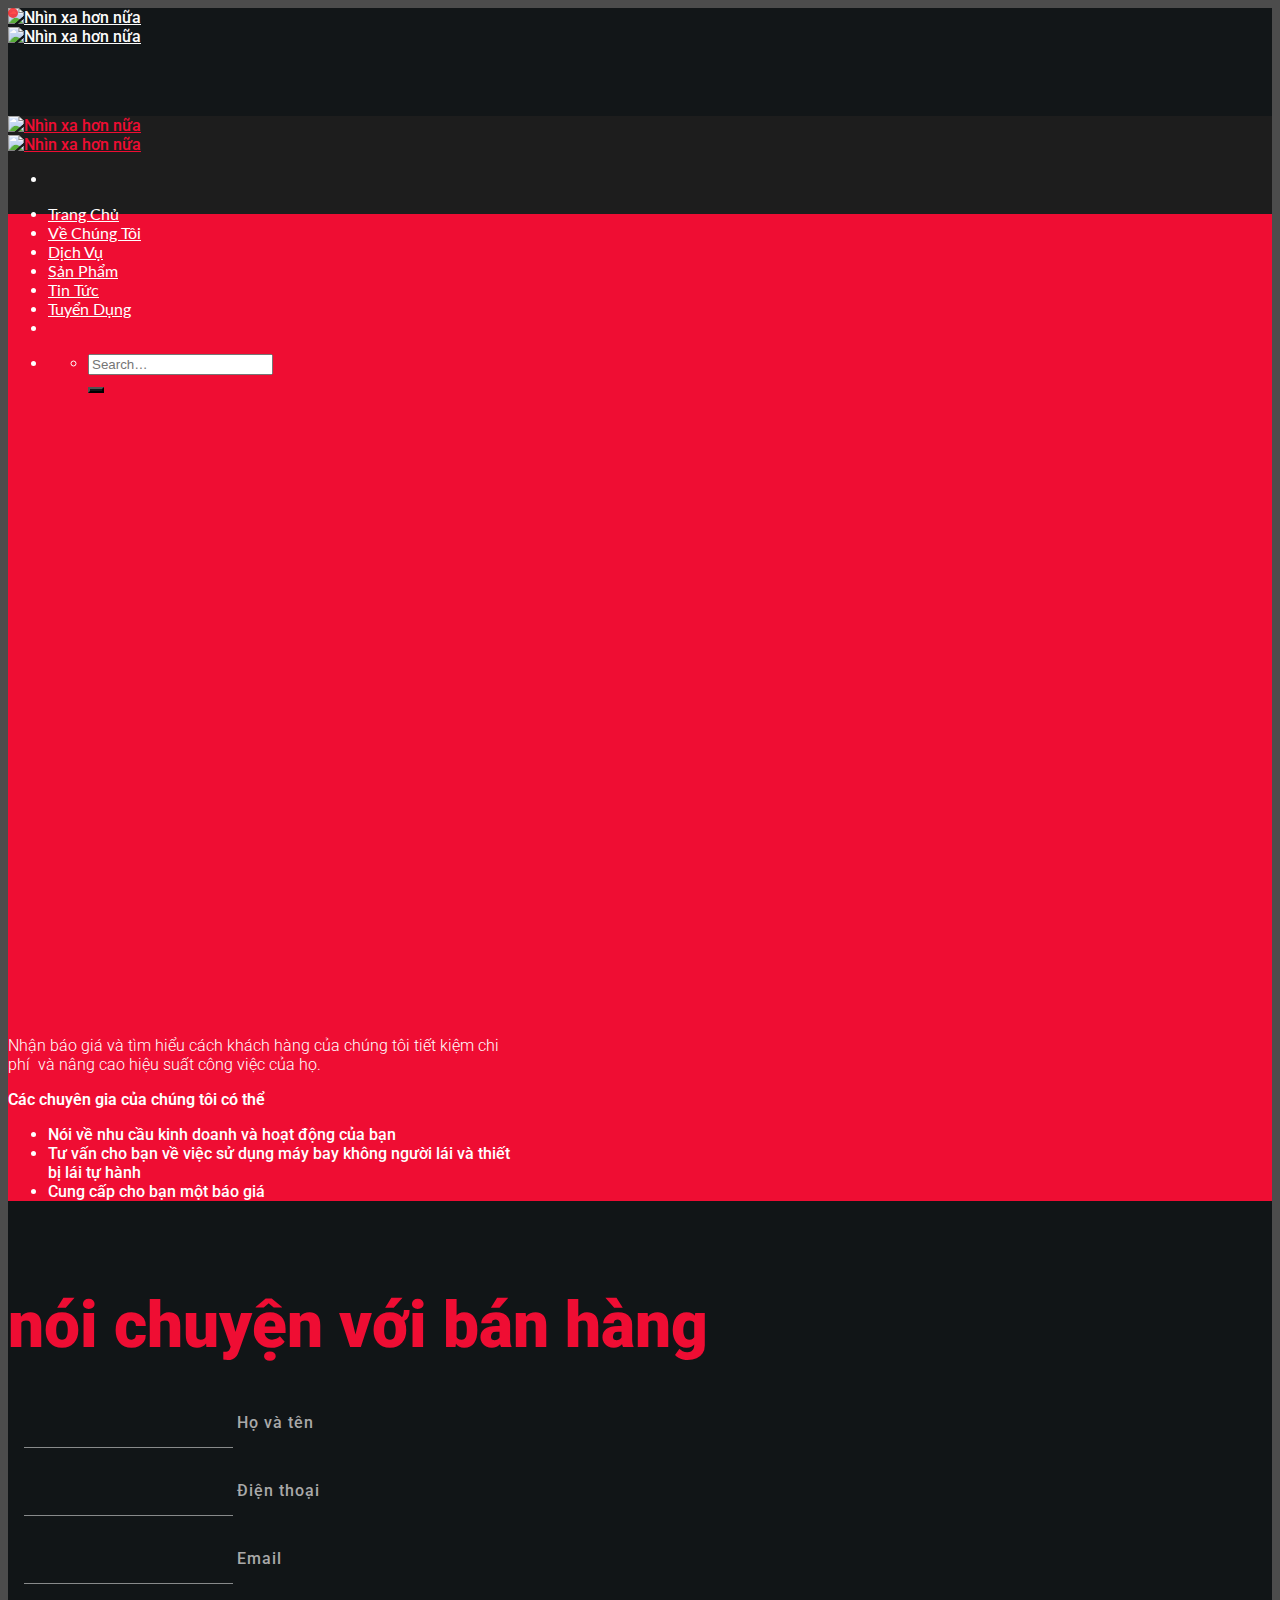
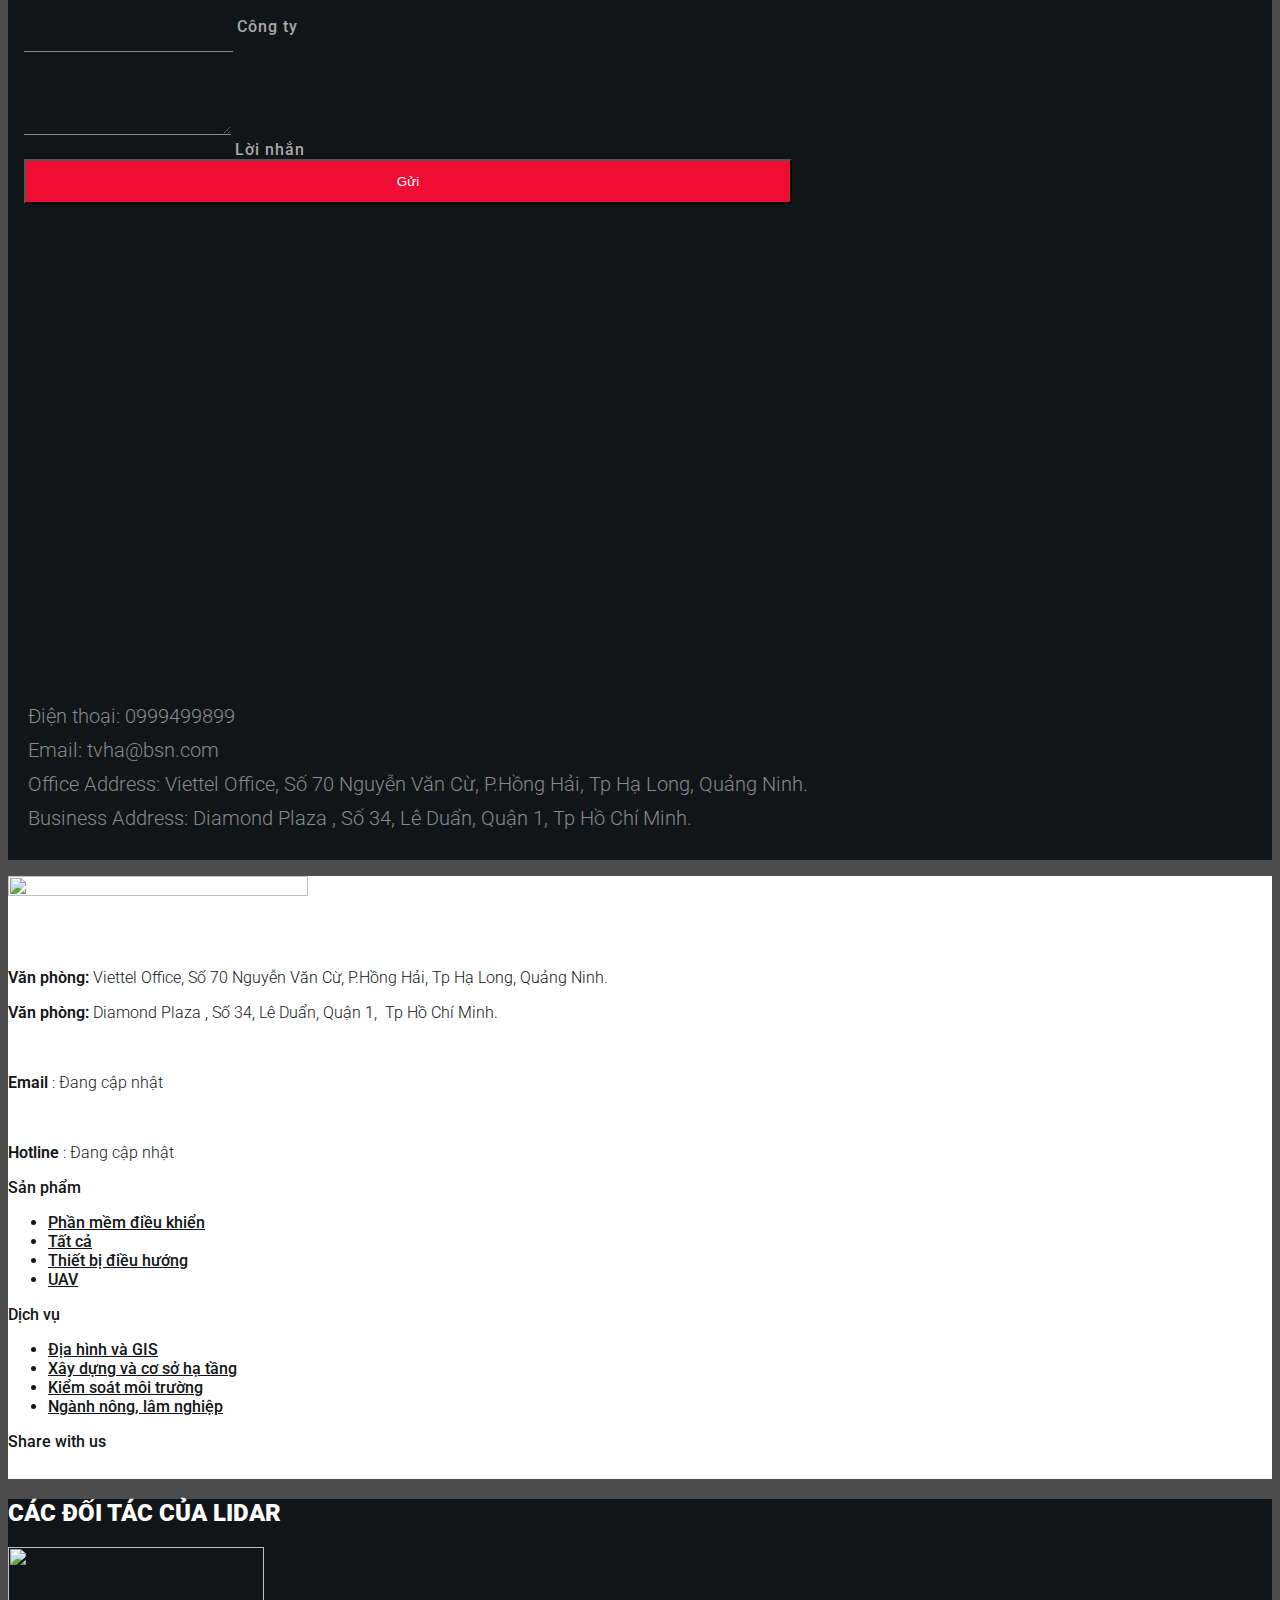
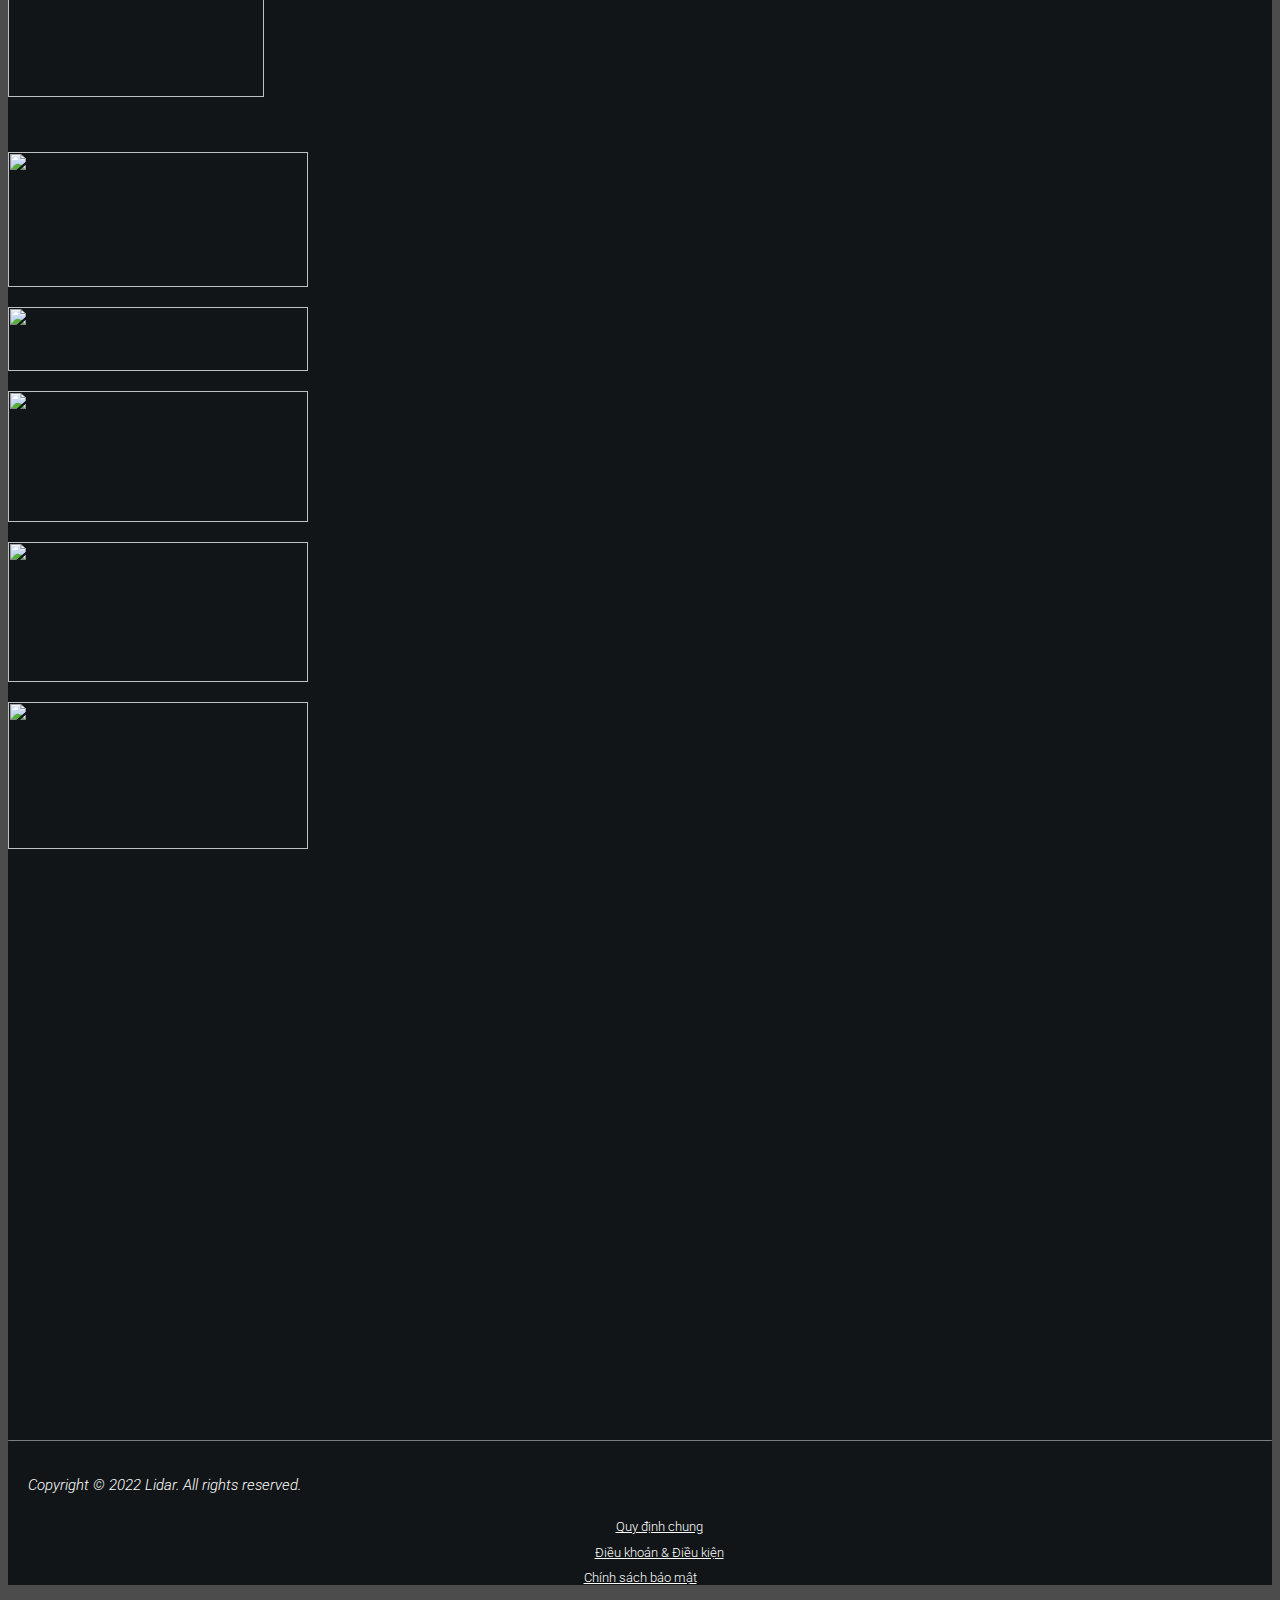
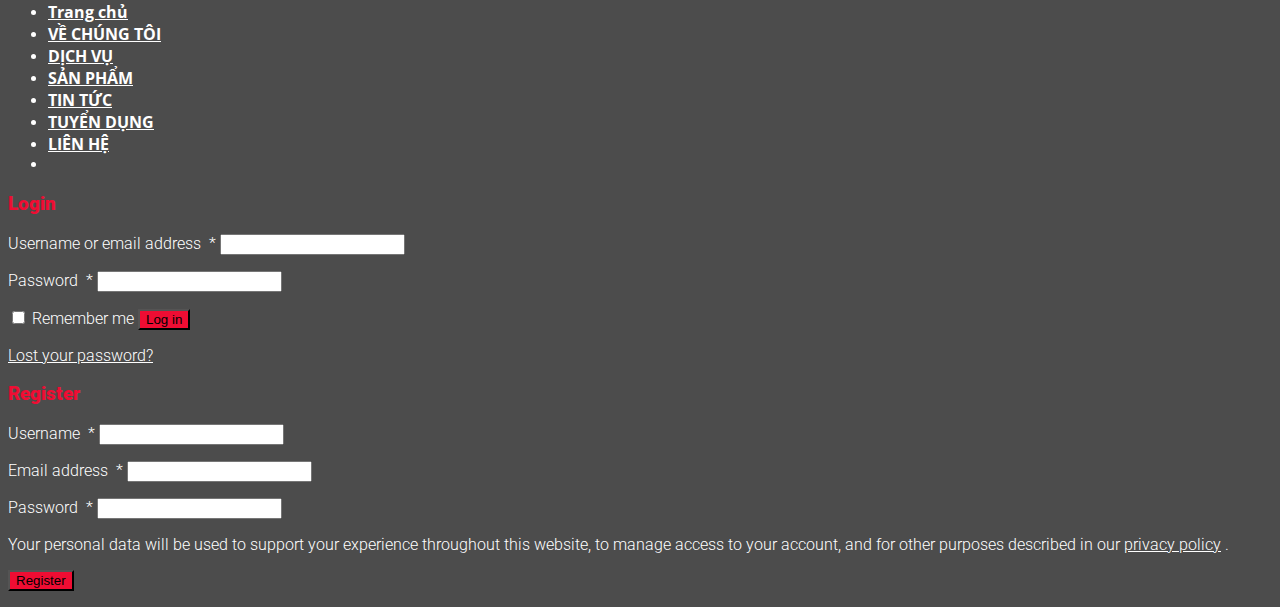
==== commit da37baf5: "fix" ====
--- a/lien-he.html
+++ b/lien-he.html
@@ -10,22 +10,22 @@
         <link rel="pingback" href="https://lidar.webgiare.org/xmlrpc.php"/>
         <script defer src="[data-uri]"></script>
         <meta name="viewport" content="width=device-width, initial-scale=1, maximum-scale=1"/>
-        <title>LIÊN H? - Nhìn xa hon n?a</title>
-        <meta name="description" content="Nh?n báo giá và tìm hi?u cách khách hàng c?a chúng tôi ti?t ki?m chi phí  và nâng cao hi?u su?t công vi?c c?a h?."/>
+        <title>LIÊN HỆ - Nhìn xa hơn nữa</title>
+        <meta name="description" content="Nhận báo giá và tìm hiểu cách khách hàng của chúng tôi tiết kiệm chi phí  và nâng cao hiệu suất công việc của họ."/>
         <meta name="robots" content="index, follow, max-snippet:-1, max-video-preview:-1, max-image-preview:large"/>
         <link rel="canonical" href="https://lidar.webgiare.org/lien-he/"/>
         <meta property="og:locale" content="en_US"/>
         <meta property="og:type" content="article"/>
-        <meta property="og:title" content="LIÊN H? - Nhìn xa hon n?a"/>
-        <meta property="og:description" content="Nh?n báo giá và tìm hi?u cách khách hàng c?a chúng tôi ti?t ki?m chi phí  và nâng cao hi?u su?t công vi?c c?a h?."/>
+        <meta property="og:title" content="LIÊN HỆ - Nhìn xa hơn nữa"/>
+        <meta property="og:description" content="Nhận báo giá và tìm hiểu cách khách hàng của chúng tôi tiết kiệm chi phí  và nâng cao hiệu suất công việc của họ."/>
         <meta property="og:url" content="https://lidar.webgiare.org/lien-he/"/>
-        <meta property="og:site_name" content="Nhìn xa hon n?a"/>
+        <meta property="og:site_name" content="Nhìn xa hơn nữa"/>
         <meta property="og:updated_time" content="2023-04-04T09:24:39+07:00"/>
         <meta property="article:published_time" content="2022-08-03T15:34:40+07:00"/>
         <meta property="article:modified_time" content="2023-04-04T09:24:39+07:00"/>
         <meta name="twitter:card" content="summary_large_image"/>
-        <meta name="twitter:title" content="LIÊN H? - Nhìn xa hon n?a"/>
-        <meta name="twitter:description" content="Nh?n báo giá và tìm hi?u cách khách hàng c?a chúng tôi ti?t ki?m chi phí  và nâng cao hi?u su?t công vi?c c?a h?."/>
+        <meta name="twitter:title" content="LIÊN HỆ - Nhìn xa hơn nữa"/>
+        <meta name="twitter:description" content="Nhận báo giá và tìm hiểu cách khách hàng của chúng tôi tiết kiệm chi phí  và nâng cao hiệu suất công việc của họ."/>
         <meta name="twitter:label1" content="Time to read"/>
         <meta name="twitter:data1" content="1 minute"/>
         <script type="application/ld+json" class="rank-math-schema-pro">
@@ -104,8 +104,8 @@
         }</script>
     <link rel='dns-prefetch' href='//cdn.jsdelivr.net'/>
     <link rel='dns-prefetch' href='//fonts.googleapis.com'/>
-    <link rel="alternate" type="application/rss+xml" title="Nhìn xa hon n?a &raquo; Feed" href="https://lidar.webgiare.org/feed/"/>
-    <link rel="alternate" type="application/rss+xml" title="Nhìn xa hon n?a &raquo; Comments Feed" href="https://lidar.webgiare.org/comments/feed/"/>
+    <link rel="alternate" type="application/rss+xml" title="Nhìn xa hơn nữa &raquo; Feed" href="https://lidar.webgiare.org/feed/"/>
+    <link rel="alternate" type="application/rss+xml" title="Nhìn xa hơn nữa &raquo; Comments Feed" href="https://lidar.webgiare.org/comments/feed/"/>
     <link rel="prefetch" href="https://lidar.webgiare.org/wp-content/themes/flatsome/assets/js/chunk.countup.fe2c1016.js"/>
     <link rel="prefetch" href="https://lidar.webgiare.org/wp-content/themes/flatsome/assets/js/chunk.sticky-sidebar.a58a6557.js"/>
     <link rel="prefetch" href="https://lidar.webgiare.org/wp-content/themes/flatsome/assets/js/chunk.tooltips.29144c1c.js"/>
@@ -1284,8 +1284,8 @@
                 transform: rotate(360deg);
             }
         }
-
     </style>
+    
     <link rel="stylesheet" href="fix-css.css">
 </head>
 <body class="page-template page-template-page-blank page-template-page-blank-php page page-id-20 theme-flatsome woocommerce-no-js lightbox nav-dropdown-has-arrow nav-dropdown-has-shadow nav-dropdown-has-border">
@@ -1295,9 +1295,9 @@
         <div class="page-loader fixed fill z-top-3 nav-dark dark">
             <div class="page-loader-inner x50 y50 md-y50 md-x50 lg-y50 lg-x50 absolute">
                 <div class="page-loader-logo" style="padding-bottom: 30px;">
-                    <a href="https://lidar.webgiare.org/" title="Nhìn xa hon n?a - My WordPress Blog" rel="home">
-                        <img width="519" height="185" src="https://lidar.webgiare.org/wp-content/uploads/2023/03/Untitled-d3.png" class="header_logo header-logo" alt="Nhìn xa hon n?a"/>
-                        <img width="519" height="185" src="https://lidar.webgiare.org/wp-content/uploads/2023/03/Untitled-d3.png" class="header-logo-dark" alt="Nhìn xa hon n?a"/>
+                    <a href="https://lidar.webgiare.org/" title="Nhìn xa hơn nữa - My WordPress Blog" rel="home">
+                        <img width="519" height="185" src="https://lidar.webgiare.org/wp-content/uploads/2023/03/Untitled-d3.png" class="header_logo header-logo" alt="Nhìn xa hơn nữa"/>
+                        <img width="519" height="185" src="https://lidar.webgiare.org/wp-content/uploads/2023/03/Untitled-d3.png" class="header-logo-dark" alt="Nhìn xa hơn nữa"/>
                     </a>
                 </div>
                 <div class="page-loader-spin">
@@ -1361,9 +1361,9 @@
                 <div id="masthead" class="header-main ">
                     <div class="header-inner flex-row container logo-left medium-logo-center" role="navigation">
                         <div id="logo" class="flex-col logo">
-                            <a href="https://lidar.webgiare.org/" title="Nhìn xa hon n?a - My WordPress Blog" rel="home">
-                                <img width="519" height="185" src="https://lidar.webgiare.org/wp-content/uploads/2023/03/Untitled-d3.png" class="header_logo header-logo" alt="Nhìn xa hon n?a"/>
-                                <img width="519" height="185" src="https://lidar.webgiare.org/wp-content/uploads/2023/03/Untitled-d3.png" class="header-logo-dark" alt="Nhìn xa hon n?a"/>
+                            <a href="https://lidar.webgiare.org/" title="Nhìn xa hơn nữa - My WordPress Blog" rel="home">
+                                <img width="519" height="185" src="https://lidar.webgiare.org/wp-content/uploads/2023/03/Untitled-d3.png" class="header_logo header-logo" alt="Nhìn xa hơn nữa"/>
+                                <img width="519" height="185" src="https://lidar.webgiare.org/wp-content/uploads/2023/03/Untitled-d3.png" class="header-logo-dark" alt="Nhìn xa hơn nữa"/>
                             </a>
                         </div>
                         <div class="flex-col show-for-medium flex-left">
@@ -1382,25 +1382,25 @@
                         <div class="flex-col hide-for-medium flex-right">
                             <ul class="header-nav header-nav-main nav nav-right  nav-line-bottom nav-size-medium nav-spacing-xlarge nav-uppercase">
                                 <li id="menu-item-31" class="menu-item menu-item-type-post_type menu-item-object-page menu-item-home menu-item-31 menu-item-design-default">
-                                    <a href="trang-chu.html" class="nav-top-link">Trang ch?</a>
+                                    <a href="trang-chu.html" class="nav-top-link">Trang chủ</a>
                                 </li>
                                 <li id="menu-item-29" class="menu-item menu-item-type-post_type menu-item-object-page menu-item-29 menu-item-design-default">
-                                    <a href="https://lidar.webgiare.org/ve-chung-toi/" class="nav-top-link">V? CHÚNG TÔI</a>
+                                    <a href="ve-chung-toi.html" class="nav-top-link">Về Chúng Tôi</a>
                                 </li>
                                 <li id="menu-item-296" class="menu-item menu-item-type-taxonomy menu-item-object-category menu-item-296 menu-item-design-default">
-                                    <a href="https://lidar.webgiare.org/category/dich-vu/" class="nav-top-link">D?CH V?</a>
+                                    <a href="https://lidar.webgiare.org/category/dich-vu/" class="nav-top-link">Dịch Vụ</a>
                                 </li>
                                 <li id="menu-item-32" class="menu-item menu-item-type-post_type menu-item-object-page menu-item-32 menu-item-design-default">
-                                    <a href="https://lidar.webgiare.org/san-pham/" class="nav-top-link">S?N PH?M</a>
+                                    <a href="https://lidar.webgiare.org/san-pham/" class="nav-top-link">Sản Phẩm</a>
                                 </li>
                                 <li id="menu-item-452" class="menu-item menu-item-type-post_type menu-item-object-page menu-item-452 menu-item-design-default">
-                                    <a href="https://lidar.webgiare.org/tin-tuc/" class="nav-top-link">TIN T?C</a>
+                                    <a href="https://lidar.webgiare.org/tin-tuc/" class="nav-top-link">Tin Tức</a>
                                 </li>
                                 <li id="menu-item-295" class="menu-item menu-item-type-post_type menu-item-object-page menu-item-295 menu-item-design-default">
-                                    <a href="https://lidar.webgiare.org/tuyen-dung/" class="nav-top-link">TUY?N D?NG</a>
+                                    <a href="https://lidar.webgiare.org/tuyen-dung/" class="nav-top-link">Tuyển Dụng</a>
                                 </li>
                                 <li id="menu-item-30" class="menu-item menu-item-type-post_type menu-item-object-page current-menu-item page_item page-item-20 current_page_item menu-item-30 active menu-item-design-default">
-                                    <a href="lien-he.html" aria-current="page" class="nav-top-link">LIÊN H?</a>
+                                    <a href="lien-he.html" aria-current="page" class="nav-top-link">Liên Hệ</a>
                                 </li>
                             </ul>
                         </div>
@@ -1449,7 +1449,7 @@
         </header>
         <main id="main" class="">
             <div id="content" role="main" class="content-area">
-                <div class="banner has-hover bg-zoom-long" id="banner-2094047741">
+                <div class="banner has-hover bg-zoom-long" id="banner-1412251488">
                     <div class="banner-inner fill">
                         <div class="banner-bg fill">
                             <div class="bg fill bg-fill "></div>
@@ -1457,18 +1457,18 @@
                         </div>
                         <div class="banner-layers container">
                             <div class="fill banner-link"></div>
-                            <div id="text-box-134759312" class="text-box banner-layer x5 md-x5 lg-x5 y50 md-y50 lg-y50 res-text">
+                            <div id="text-box-1740555553" class="text-box banner-layer x5 md-x5 lg-x5 y50 md-y50 lg-y50 res-text">
                                 <div class="text-box-content text dark">
                                     <div class="text-inner text-left">
                                         <h1 class="uppercase">
-                                            <strong>LIÊN H?</strong>
+                                            <strong>LIÊN HỆ</strong>
                                         </h1>
-                                        <h3>CHÚNG TÔI LUÔN S?N SÀNG L?NG NGHE B?N 24/7</h3>
-                                        <p>Nh?n báo giá và tìm hi?u cách khách hàng c?a chúng tôi ti?t ki?m chi phí  và nâng cao hi?u su?t công vi?c c?a h?.</p>
+                                        <h3>CHÚNG TÔI LUÔN SẴN SÀNG LẮNG NGHE BẠN 24/7</h3>
+                                        <p>Nhận báo giá và tìm hiểu cách khách hàng của chúng tôi tiết kiệm chi phí  và nâng cao hiệu suất công việc của họ.</p>
                                         <div class="elementor-element elementor-element-5444886 elementor-widget elementor-widget-heading" data-id="5444886" data-element_type="widget" data-widget_type="heading.default">
                                             <div class="elementor-widget-container">
                                                 <div class="elementor-heading-title elementor-size-default">
-                                                    <strong>Các chuyên gia c?a chúng tôi có th?</strong>
+                                                    <strong>Các chuyên gia của chúng tôi có thể</strong>
                                                 </div>
                                                 <div></div>
                                             </div>
@@ -1477,13 +1477,13 @@
                                             <div class="elementor-widget-container">
                                                 <ul class="elementor-icon-list-items">
                                                     <li class="elementor-icon-list-item">
-                                                        <span class="elementor-icon-list-text">Nói v? nhu c?u kinh doanh và ho?t d?ng c?a b?n</span>
+                                                        <span class="elementor-icon-list-text">Nói về nhu cầu kinh doanh và hoạt động của bạn</span>
                                                     </li>
                                                     <li class="elementor-icon-list-item">
-                                                        <span class="elementor-icon-list-text">Tu v?n cho b?n v? vi?c s? d?ng máy bay không ngu?i lái và thi?t b? lái t? hành</span>
+                                                        <span class="elementor-icon-list-text">Tư vấn cho bạn về việc sử dụng máy bay không người lái và thiết bị lái tự hành</span>
                                                     </li>
                                                     <li class="elementor-icon-list-item">
-                                                        <span class="elementor-icon-list-text">Cung c?p cho b?n m?t báo giá</span>
+                                                        <span class="elementor-icon-list-text">Cung cấp cho bạn một báo giá</span>
                                                     </li>
                                                 </ul>
                                             </div>
@@ -1496,16 +1496,16 @@
                                     </div>
                                 </div>
                                 <style>
-                                    #text-box-134759312 {
+                                    #text-box-1740555553 {
                                         width: 60%;
                                     }
 
-                                    #text-box-134759312 .text-box-content {
+                                    #text-box-1740555553 .text-box-content {
                                         font-size: 100%;
                                     }
 
                                     @media (min-width: 550px) {
-                                        #text-box-134759312 {
+                                        #text-box-1740555553 {
                                             width: 40%;
                                         }
                                     }
@@ -1514,49 +1514,47 @@
                         </div>
                     </div>
                     <style>
-                        #banner-2094047741 {
+                        #banner-1412251488 {
                             padding-top: 700px;
                         }
 
-                        #banner-2094047741 .bg.bg-loaded {
+                        #banner-1412251488 .bg.bg-loaded {
                             background-image: url(https://lidar.webgiare.org/wp-content/uploads/2023/04/team-g6147a5687_1920-1024x433.jpg);
                         }
 
-                        #banner-2094047741 .overlay {
+                        #banner-1412251488 .overlay {
                             background-color: rgba(0, 0, 0, 0.31);
                         }
 
-                        #banner-2094047741 .bg {
+                        #banner-1412251488 .bg {
                             background-position: center;
                         }
 
-                        #banner-2094047741 .ux-shape-divider--top svg {
+                        #banner-1412251488 .ux-shape-divider--top svg {
                             height: 150px;
                             --divider-top-width: 100%;
                         }
 
-                        #banner-2094047741 .ux-shape-divider--bottom svg {
+                        #banner-1412251488 .ux-shape-divider--bottom svg {
                             height: 150px;
                             --divider-width: 100%;
                         }
                     </style>
                 </div>
-                <div class="row row-collapse row-full-width" id="row-77740051">
-                    <div id="col-149876327" class="col medium-6 large-6">
+                <div class="row row-collapse row-full-width" id="row-866336318">
+                    <div id="col-1353652402" class="col medium-6 large-6">
                         <div class="col-inner">
                             <div class="container section-title-container">
                                 <h1 class="section-title section-title-bold">
                                     <b></b>
-                                    <span class="section-title-main" style="font-size:200%;">nói chuy?n v?i bán hàng</span>
+                                    <span class="section-title-main" style="font-size:200%;">nói chuyện với bán hàng</span>
                                     <b></b>
                                 </h1>
                             </div>
-                            <div class="row" id="row-1841216815">
-                                <div id="col-1120888008" class="col medium-10 small-12 large-10">
+                            <div class="row" id="row-1828832728">
+                                <div id="col-1592976029" class="col medium-10 small-12 large-10">
                                     <div class="col-inner text-left" style="max-width:800px;">
                                         <div class='fluentform ff-default fluentform_wrapper_1 ffs_default_wrap'>
-
-
                                             <div class="container-contact">
                                                 <form action="">
                                                     <div class="label-input relative">
@@ -1589,21 +1587,21 @@
                                                         <label>
                                                             &#916;<textarea name="ak_hp_textarea" cols="45" rows="8" maxlength="100"></textarea>
                                                         </label>
-                                                        <input type="hidden" id="ak_js_1" name="ak_js" value="165"/>
+                                                        <input type="hidden" id="ak_js_1" name="ak_js" value="36"/>
                                                         <script defer src="[data-uri]"></script>
                                                     </p>
                                                     <input type='hidden' name='__fluent_form_embded_post_id' value='20'/>
-                                                    <input type="hidden" id="_fluentform_1_fluentformnonce" name="_fluentform_1_fluentformnonce" value="f82ce0dc6d"/>
+                                                    <input type="hidden" id="_fluentform_1_fluentformnonce" name="_fluentform_1_fluentformnonce" value="4225eb394a"/>
                                                     <input type="hidden" name="_wp_http_referer" value="/lien-he/"/>
                                                     <div data-type="name-element" data-name="names" class=" ff-field_container ff-name-field-wrapper">
                                                         <div class='ff-t-container'>
                                                             <div class='ff-t-cell '>
                                                                 <div class='ff-el-group  ff-el-form-top'>
                                                                     <div class="ff-el-input--label ff-el-is-required asterisk-right">
-                                                                        <label for='ff_1_names_first_name_' aria-label="H? và Tên">H? và Tên</label>
+                                                                        <label for='ff_1_names_first_name_' aria-label="Họ và Tên">Họ và Tên</label>
                                                                     </div>
                                                                     <div class='ff-el-input--content'>
-                                                                        <input type="text" name="names[first_name]" id="ff_1_names_first_name_" class="ff-el-form-control" placeholder="H? và Tên" aria-invalid="false" aria-required=true>
+                                                                        <input type="text" name="names[first_name]" id="ff_1_names_first_name_" class="ff-el-form-control" placeholder="Họ và Tên" aria-invalid="false" aria-required=true>
                                                                     </div>
                                                                 </div>
                                                             </div>
@@ -1611,10 +1609,10 @@
                                                     </div>
                                                     <div class='ff-el-group'>
                                                         <div class="ff-el-input--label ff-el-is-required asterisk-right">
-                                                            <label for='ff_1_input_text' aria-label="S? di?n tho?i">S? di?n tho?i</label>
+                                                            <label for='ff_1_input_text' aria-label="Số điện thoại">Số điện thoại</label>
                                                         </div>
                                                         <div class='ff-el-input--content'>
-                                                            <input type="text" name="input_text" class="ff-el-form-control" placeholder="S? di?n tho?i" data-name="input_text" id="ff_1_input_text" aria-invalid="false" aria-required=true>
+                                                            <input type="text" name="input_text" class="ff-el-form-control" placeholder="Số điện thoại" data-name="input_text" id="ff_1_input_text" aria-invalid="false" aria-required=true>
                                                         </div>
                                                     </div>
                                                     <div class='ff-el-group'>
@@ -1627,22 +1625,22 @@
                                                     </div>
                                                     <div class='ff-el-group'>
                                                         <div class="ff-el-input--label ff-el-is-required asterisk-right">
-                                                            <label for='ff_1_subject' aria-label="B?n c?n chúng tôi h? tr? gì">B?n c?n chúng tôi h? tr? gì</label>
+                                                            <label for='ff_1_subject' aria-label="Bạn cần chúng tôi hỗ trợ gì">Bạn cần chúng tôi hỗ trợ gì</label>
                                                         </div>
                                                         <div class='ff-el-input--content'>
-                                                            <input type="text" name="subject" class="ff-el-form-control" placeholder="B?n c?n chúng tôi h? tr? gì" data-name="subject" id="ff_1_subject" aria-invalid="false" aria-required=true>
+                                                            <input type="text" name="subject" class="ff-el-form-control" placeholder="Bạn cần chúng tôi hỗ trợ gì" data-name="subject" id="ff_1_subject" aria-invalid="false" aria-required=true>
                                                         </div>
                                                     </div>
                                                     <div class='ff-el-group'>
                                                         <div class="ff-el-input--label ff-el-is-required asterisk-right">
-                                                            <label for='ff_1_message' aria-label="Chi ti?t n?i dung">Chi ti?t n?i dung</label>
+                                                            <label for='ff_1_message' aria-label="Chi tiết nội dung">Chi tiết nội dung</label>
                                                         </div>
                                                         <div class='ff-el-input--content'>
-                                                            <textarea aria-invalid="false" aria-required=true name="message" id="ff_1_message" class="ff-el-form-control" placeholder="Chi ti?t n?i dung" rows="4" cols="2" data-name="message"></textarea>
+                                                            <textarea aria-invalid="false" aria-required=true name="message" id="ff_1_message" class="ff-el-form-control" placeholder="Chi tiết nội dung" rows="4" cols="2" data-name="message"></textarea>
                                                         </div>
                                                     </div>
                                                     <div class='ff-el-group ff-text-left ff_submit_btn_wrapper'>
-                                                        <button type="submit" class="ff-btn ff-btn-submit ff-btn-md ff_btn_style wpf_has_custom_css">G?i</button>
+                                                        <button type="submit" class="ff-btn ff-btn-submit ff-btn-md ff_btn_style wpf_has_custom_css">Gửi</button>
                                                     </div>
                                                 </fieldset>
                                             </form> -->
@@ -1652,26 +1650,24 @@
                                     </div>
                                 </div>
                                 <style>
-                                    #row-1841216815 > .col > .col-inner {
+                                    #row-1828832728 > .col > .col-inner {
                                         padding: 0px 50px 0px 50;
                                     }
                                 </style>
                             </div>
                         </div>
                     </div>
-                    <div id="col-1642028248" class="col medium-6 large-6">
-                        <div class="col-inner">
-                            <div class="uxb-no-content uxb-image">Upload Image...</div>
-                            <h4>Liên h?</h4>
-                            <p>Ði?n tho?i:                                                Ðang c?p nh?t</p>
-                            <p>Email:                                                        Ðang c?p nh?t</p>
-                            <h4>Ð?a ch?: </h4>
-                            <p>Office Address:                                         </p>
-                            <p>Business registered Address: &#8230;&#8230;&#8230;&#8230;&#8230;&#8230;&#8230;&#8230;&#8230;&#8230;&#8230;&#8230;&#8230;&#8230;&#8230;&#8230;&#8230;&#8230;&#8230;.</p>
-                        </div>
+                    <div id="col-1202938284" class="col medium-6 large-6">
+                       <div class="container-3245">
+                        <iframe class=" fix-w-100pc" src="https://www.google.com/maps/embed?pb=!1m18!1m12!1m3!1d3724.1207895968573!2d105.76452397515294!3d21.027852380621308!2m3!1f0!2f0!3f0!3m2!1i1024!2i768!4f13.1!3m3!1m2!1s0x313454bb6dd590eb%3A0x3fc6f901b64c54bc!2sViettel%20Solutions!5e0!3m2!1svi!2s!4v1723693202134!5m2!1svi!2s" width="600" height="450" style="border:0;" allowfullscreen="" loading="lazy" referrerpolicy="no-referrer-when-downgrade"></iframe>
+                        <p>Điện thoại: 0999499899</p>
+                        <p>Email: tvha@bsn.com</p>
+                        <p>Office Address: Viettel Office, Số 70 Nguyễn Văn Cừ, P.Hồng Hải, Tp Hạ Long, Quảng Ninh.</p>
+                        <p>Business Address: Diamond Plaza , Số 34, Lê Duẩn, Quận 1,  Tp Hồ Chí Minh.</p>
+                       </div>
                     </div>
                     <style>
-                        #row-77740051 > .col > .col-inner {
+                        #row-866336318 > .col > .col-inner {
                             padding: 0px 0px 0px 0px;
                         }
                     </style>
@@ -1687,37 +1683,37 @@
                                 <img loading="lazy" decoding="async" class="alignnone size-medium wp-image-1472" src="https://lidar.vn/wp-content/uploads/2023/03/logomoving-300x76.png" alt="" width="300" height="76" srcset="https://lidar.webgiare.org/wp-content/uploads/2023/03/logomoving-300x76.png 300w, https://lidar.webgiare.org/wp-content/uploads/2023/03/logomoving.png 404w" sizes="(max-width: 300px) 100vw, 300px"/>
                             </p>
                             <p style="margin-bottom: 1rem;">
-                                <strong>Van phòng:</strong>
-                                Viettel Office, S? 70 Nguy?n Van C?, P.H?ng H?i, Tp H? Long, Qu?ng Ninh.
+                                <strong>Văn phòng:</strong>
+                                Viettel Office, Số 70 Nguyễn Văn Cừ, P.Hồng Hải, Tp Hạ Long, Quảng Ninh.
                             </p>
                             <p>
-                                <strong>Van phòng:</strong>
-                                Diamond Plaza , S? 34, Lê Du?n, Qu?n 1,  Tp H? Chí Minh.
+                                <strong>Văn phòng:</strong>
+                                Diamond Plaza , Số 34, Lê Duẩn, Quận 1,  Tp Hồ Chí Minh.
                             </p>
                             <p>&nbsp;</p>
                             <p>
                                 <strong>Email</strong>
-                                : Ðang c?p nh?t
+                                : Đang cập nhật
                             </p>
                             <p>&nbsp;</p>
                             <p>
                                 <strong>Hotline</strong>
-                                : Ðang c?p nh?t
+                                : Đang cập nhật
                             </p>
                         </div>
                     </div>
                     <div id="woocommerce_product_categories-3" class="col pb-0 widget woocommerce widget_product_categories">
-                        <span class="widget-title">S?n ph?m</span>
+                        <span class="widget-title">Sản phẩm</span>
                         <div class="is-divider small"></div>
                         <ul class="product-categories">
                             <li class="cat-item cat-item-30">
-                                <a href="https://lidar.webgiare.org/product-category/phan-mem-dieu-khien-uav/">Ph?n m?m di?u khi?n</a>
+                                <a href="https://lidar.webgiare.org/product-category/phan-mem-dieu-khien-uav/">Phần mềm điều khiển</a>
                             </li>
                             <li class="cat-item cat-item-34">
-                                <a href="https://lidar.webgiare.org/product-category/tat-ca/">T?t c?</a>
+                                <a href="https://lidar.webgiare.org/product-category/tat-ca/">Tất cả</a>
                             </li>
                             <li class="cat-item cat-item-33">
-                                <a href="https://lidar.webgiare.org/product-category/dieu-huong/">Thi?t b? di?u hu?ng</a>
+                                <a href="https://lidar.webgiare.org/product-category/dieu-huong/">Thiết bị điều hướng</a>
                             </li>
                             <li class="cat-item cat-item-32">
                                 <a href="https://lidar.webgiare.org/product-category/uav/">UAV</a>
@@ -1725,21 +1721,21 @@
                         </ul>
                     </div>
                     <div id="nav_menu-3" class="col pb-0 widget widget_nav_menu">
-                        <span class="widget-title">D?ch v?</span>
+                        <span class="widget-title">Dịch vụ</span>
                         <div class="is-divider small"></div>
                         <div class="menu-dich-vu-container">
                             <ul id="menu-dich-vu" class="menu">
                                 <li id="menu-item-393" class="menu-item menu-item-type-post_type menu-item-object-post menu-item-393">
-                                    <a href="https://lidar.webgiare.org/lap-ban-do-dia-hinh-bang-may-bay-khong-nguoi-lai/">Ð?a hình và GIS</a>
+                                    <a href="https://lidar.webgiare.org/lap-ban-do-dia-hinh-bang-may-bay-khong-nguoi-lai/">Địa hình và GIS</a>
                                 </li>
                                 <li id="menu-item-394" class="menu-item menu-item-type-post_type menu-item-object-post menu-item-394">
-                                    <a href="https://lidar.webgiare.org/giam-sat-khai-thac-2/">Xây d?ng và co s? h? t?ng</a>
+                                    <a href="https://lidar.webgiare.org/giam-sat-khai-thac-2/">Xây dựng và cơ sở hạ tầng</a>
                                 </li>
                                 <li id="menu-item-395" class="menu-item menu-item-type-post_type menu-item-object-post menu-item-395">
-                                    <a href="https://lidar.webgiare.org/khao-sat-do-sau/">Ki?m soát môi tru?ng</a>
+                                    <a href="https://lidar.webgiare.org/khao-sat-do-sau/">Kiểm soát môi trường</a>
                                 </li>
                                 <li id="menu-item-396" class="menu-item menu-item-type-post_type menu-item-object-post menu-item-396">
-                                    <a href="https://lidar.webgiare.org/quy-hoach-nong-nghiep/">Ngành nông, lâm nghi?p</a>
+                                    <a href="https://lidar.webgiare.org/quy-hoach-nong-nghiep/">Ngành nông, lâm nghiệp</a>
                                 </li>
                             </ul>
                         </div>
@@ -1773,15 +1769,15 @@
             <div class="footer-widgets footer footer-2 ">
                 <div class="row large-columns-1 mb-0">
                     <div id="block_widget-9" class="col pb-0 widget block_widget">
-                        <div id="text-1748925551" class="text text-white">
-                            <h2>CÁC Ð?I TÁC C?A LIDAR</h2>
+                        <div id="text-2349057875" class="text text-white">
+                            <h2>CÁC ĐỐI TÁC CỦA LIDAR</h2>
                             <div class="is-divider small"></div>
                             <style>
-                                #text-1748925551 {
+                                #text-2349057875 {
                                     color: rgb(255, 255, 255);
                                 }
 
-                                #text-1748925551 > * {
+                                #text-2349057875 > * {
                                     color: rgb(255, 255, 255);
                                 }
                             </style>
@@ -1956,25 +1952,25 @@
                                 </div>
                             </div>
                         </div>
-                        <div class="row row-collapse align-middle" id="row-1103562468">
-                            <div id="col-2092665811" class="col small-12 large-12">
+                        <div class="row row-collapse align-middle" id="row-1252093515">
+                            <div id="col-952857435" class="col small-12 large-12">
                                 <div class="col-inner">
                                     <div class="text-center">
                                         <div class="is-divider divider clearfix" style="margin-top:1.6em;margin-bottom:1.6em;max-width:100%;height:1px;background-color:rgba(255, 255, 255, 0.442);"></div>
                                     </div>
                                 </div>
                             </div>
-                            <div id="col-2106617449" class="col medium-12 small-12 large-12">
+                            <div id="col-424115640" class="col medium-12 small-12 large-12">
                                 <div class="col-inner">
-                                    <div class="row row-collapse align-middle" id="row-446315045">
-                                        <div id="col-1955814704" class="col copyright medium-12 small-12 large-3">
+                                    <div class="row row-collapse align-middle" id="row-1034680358">
+                                        <div id="col-668530851" class="col copyright medium-12 small-12 large-3">
                                             <div class="col-inner">
-                                                <div id="text-2437157576" class="text">
+                                                <div id="text-2445683133" class="text">
                                                     <p style="font-weight: 300;">
                                                         <em>Copyright © 2022 Lidar. All rights reserved.</em>
                                                     </p>
                                                     <style>
-                                                        #text-2437157576 {
+                                                        #text-2445683133 {
                                                             font-size: 0.95rem;
                                                             line-height: 2.6;
                                                         }
@@ -1982,29 +1978,29 @@
                                                 </div>
                                             </div>
                                             <style>
-                                                #col-1955814704 > .col-inner {
+                                                #col-668530851 > .col-inner {
                                                     padding: 0px 0px 0px 50px;
                                                 }
 
                                                 @media (min-width: 550px) {
-                                                    #col-1955814704 > .col-inner {
+                                                    #col-668530851 > .col-inner {
                                                         padding: 0px 20px 0px 20px;
                                                     }
                                                 }
                                             </style>
                                         </div>
-                                        <div id="col-235238682" class="col medium-13 small-13 large-9">
+                                        <div id="col-858235799" class="col medium-13 small-13 large-9">
                                             <div class="col-inner">
-                                                <div class="row row-collapse align-right" id="row-1572788770">
-                                                    <div id="col-1583322378" class="col footer-custom-text medium-4 small-3 large-2">
+                                                <div class="row row-collapse align-right" id="row-2113053742">
+                                                    <div id="col-845019425" class="col footer-custom-text medium-4 small-3 large-2">
                                                         <div class="col-inner">
                                                             <div class="is-border" style="border-color:rgba(255, 255, 255, 0.593);border-width:0px 2px 0px 0px;"></div>
-                                                            <div id="text-3494245642" class="text format-text">
+                                                            <div id="text-1169854944" class="text format-text">
                                                                 <p>
-                                                                    <a href="https://lidar.vn/luat-le/">Quy d?nh chung</a>
+                                                                    <a href="https://lidar.vn/luat-le/">Quy định chung</a>
                                                                 </p>
                                                                 <style>
-                                                                    #text-3494245642 {
+                                                                    #text-1169854944 {
                                                                         font-size: 0.8rem;
                                                                         text-align: center;
                                                                     }
@@ -2012,27 +2008,27 @@
                                                             </div>
                                                         </div>
                                                         <style>
-                                                            #col-1583322378 > .col-inner {
+                                                            #col-845019425 > .col-inner {
                                                                 padding: 0px 0px 0px 0;
                                                                 margin: 0px -38px 0px 0px;
                                                             }
 
                                                             @media (min-width: 550px) {
-                                                                #col-1583322378 > .col-inner {
+                                                                #col-845019425 > .col-inner {
                                                                     padding: 0px 20px 0px 20px;
                                                                 }
                                                             }
                                                         </style>
                                                     </div>
-                                                    <div id="col-224824211" class="col footer-custom-text medium-4 small-5 large-2">
+                                                    <div id="col-225926452" class="col footer-custom-text medium-4 small-5 large-2">
                                                         <div class="col-inner">
                                                             <div class="is-border" style="border-color:rgba(255, 255, 255, 0.593);border-width:0px 2px 0px 0px;"></div>
-                                                            <div id="text-3535564712" class="text format-text">
+                                                            <div id="text-1485876393" class="text format-text">
                                                                 <p>
-                                                                    <a href="https://lidar.vn/dieu-khoan-dieu-kien/">Ði?u kho?n & Ði?u ki?n</a>
+                                                                    <a href="https://lidar.vn/dieu-khoan-dieu-kien/">Điều khoản & Điều kiện</a>
                                                                 </p>
                                                                 <style>
-                                                                    #text-3535564712 {
+                                                                    #text-1485876393 {
                                                                         font-size: 0.8rem;
                                                                         text-align: center;
                                                                     }
@@ -2040,27 +2036,27 @@
                                                             </div>
                                                         </div>
                                                         <style>
-                                                            #col-224824211 > .col-inner {
+                                                            #col-225926452 > .col-inner {
                                                                 padding: 0px 0px 0px 0;
                                                                 margin: 0px -38px 0px 0px;
                                                             }
 
                                                             @media (min-width: 550px) {
-                                                                #col-224824211 > .col-inner {
+                                                                #col-225926452 > .col-inner {
                                                                     padding: 0px 20px 0px 20px;
                                                                 }
                                                             }
                                                         </style>
                                                     </div>
-                                                    <div id="col-218957490" class="col footer-custom-text medium-4 small-4 large-2">
+                                                    <div id="col-630078657" class="col footer-custom-text medium-4 small-4 large-2">
                                                         <div class="col-inner">
                                                             <div class="is-border" style="border-color:rgba(255, 255, 255, 0.593);border-width:0px 2px 0px 0px;"></div>
-                                                            <div id="text-2497011219" class="text format-text">
+                                                            <div id="text-2277758777" class="text format-text">
                                                                 <p>
-                                                                    <a href="https://lidar.vn/chinh-sach-bao-mat/">Chính sách b?o m?t</a>
+                                                                    <a href="https://lidar.vn/chinh-sach-bao-mat/">Chính sách bảo mật</a>
                                                                 </p>
                                                                 <style>
-                                                                    #text-2497011219 {
+                                                                    #text-2277758777 {
                                                                         font-size: 0.8rem;
                                                                         text-align: center;
                                                                     }
@@ -2068,12 +2064,12 @@
                                                             </div>
                                                         </div>
                                                         <style>
-                                                            #col-218957490 > .col-inner {
+                                                            #col-630078657 > .col-inner {
                                                                 padding: 0px 0px 0px 0;
                                                             }
 
                                                             @media (min-width: 550px) {
-                                                                #col-218957490 > .col-inner {
+                                                                #col-630078657 > .col-inner {
                                                                     padding: 0px 20px 0px 20px;
                                                                 }
                                                             }
@@ -2136,25 +2132,25 @@
         <div class="sidebar-menu no-scrollbar ">
             <ul class="nav nav-sidebar nav-vertical nav-uppercase" data-tab="1">
                 <li class="menu-item menu-item-type-post_type menu-item-object-page menu-item-home menu-item-31">
-                    <a href="trang-chu.html">Trang ch?</a>
+                    <a href="https://lidar.webgiare.org/">Trang chủ</a>
                 </li>
                 <li class="menu-item menu-item-type-post_type menu-item-object-page menu-item-29">
-                    <a href="https://lidar.webgiare.org/ve-chung-toi/">V? CHÚNG TÔI</a>
+                    <a href="https://lidar.webgiare.org/ve-chung-toi/">VỀ CHÚNG TÔI</a>
                 </li>
                 <li class="menu-item menu-item-type-taxonomy menu-item-object-category menu-item-296">
-                    <a href="https://lidar.webgiare.org/category/dich-vu/">D?CH V?</a>
+                    <a href="https://lidar.webgiare.org/category/dich-vu/">DỊCH VỤ</a>
                 </li>
                 <li class="menu-item menu-item-type-post_type menu-item-object-page menu-item-32">
-                    <a href="https://lidar.webgiare.org/san-pham/">S?N PH?M</a>
+                    <a href="https://lidar.webgiare.org/san-pham/">SẢN PHẨM</a>
                 </li>
                 <li class="menu-item menu-item-type-post_type menu-item-object-page menu-item-452">
-                    <a href="https://lidar.webgiare.org/tin-tuc/">TIN T?C</a>
+                    <a href="https://lidar.webgiare.org/tin-tuc/">TIN TỨC</a>
                 </li>
                 <li class="menu-item menu-item-type-post_type menu-item-object-page menu-item-295">
-                    <a href="https://lidar.webgiare.org/tuyen-dung/">TUY?N D?NG</a>
+                    <a href="https://lidar.webgiare.org/tuyen-dung/">TUYỂN DỤNG</a>
                 </li>
                 <li class="menu-item menu-item-type-post_type menu-item-object-page current-menu-item page_item page-item-20 current_page_item menu-item-30">
-                    <a href="lien-he.html" aria-current="page">LIÊN H?</a>
+                    <a href="https://lidar.webgiare.org/lien-he/" aria-current="page">LIÊN HỆ</a>
                 </li>
                 <li class="html header-social-icons ml-0">
                     <div class="social-icons follow-icons">
@@ -2207,7 +2203,7 @@
                                     <input class="woocommerce-form__input woocommerce-form__input-checkbox" name="rememberme" type="checkbox" id="rememberme" value="forever"/>
                                     <span>Remember me</span>
                                 </label>
-                                <input type="hidden" id="woocommerce-login-nonce" name="woocommerce-login-nonce" value="349a90172a"/>
+                                <input type="hidden" id="woocommerce-login-nonce" name="woocommerce-login-nonce" value="155211dbf1"/>
                                 <input type="hidden" name="_wp_http_referer" value="/lien-he/"/>
                                 <button type="submit" class="woocommerce-button button woocommerce-form-login__submit" name="login" value="Log in">Log in</button>
                             </p>
@@ -2247,7 +2243,7 @@
                                 </p>
                             </div>
                             <p class="woocommerce-form-row form-row">
-                                <input type="hidden" id="woocommerce-register-nonce" name="woocommerce-register-nonce" value="5fd719ab7d"/>
+                                <input type="hidden" id="woocommerce-register-nonce" name="woocommerce-register-nonce" value="528ef8936c"/>
                                 <input type="hidden" name="_wp_http_referer" value="/lien-he/"/>
                                 <button type="submit" class="woocommerce-Button woocommerce-button button woocommerce-form-register__submit" name="register" value="Register">Register</button>
                             </p>
--- a/fix-css.css
+++ b/fix-css.css
@@ -1,7 +1,18 @@
+@import url('https://fonts.googleapis.com/css2?family=Lato&display=swap');
+
 #header .header-wrapper #masthead .header-inner {
     background-color: #1d1d1d;
 }
 
+.header-main .nav > li > a {
+    line-height: 16px;
+    color: white;
+    font-family: "Lato", sans-serif;
+    font-weight: 400;
+    font-style: normal;
+    text-transform: none;
+    text-transform: capitalize;
+}
 .fix-relative {
     position: relative;
 }
@@ -26,8 +37,13 @@
 .fix-w-mc {
     width: max-content;
 }
+.fix-w-100pc {
+    width: 100pc;
+}
 .fix-pd-16 {
     padding: 16px;
+}.fix-pd-20 {
+    padding: 20px;
 }
 .fix-pd-8 {
     padding: 8px;
@@ -38,8 +54,9 @@
 .fix-br-50pc {
     border-radius: 50%;
 }
-.fix-center-y {
-    display: flex;
+.fix-center-x {
+    display: flex;
+    flex-direction: column;
     align-items: center;
 }
 .fix-center-y {
@@ -199,4 +216,38 @@
 #content .container-contact button:hover {
     background: transparent;
     border: 1px solid white;    
+}
+
+.container-3245 {
+    padding: 20px;
+}
+.container-3245 p {
+    font-size: 20px;
+    margin: 10px;
+    margin-left: 0;
+    color: #888A8B;
+}
+.container-3245 p:hover {
+    color: white;
+}
+span.person-title.is-small.thin-font.op-7 {
+    color: chartreuse;
+}
+span.person-name {
+    font-size: 20px;
+}
+.p-9916 {
+    border-left: 4px solid red;
+    padding-left: 10px;
+    text-align: left !important;
+    width: 100%;
+}
+.header-nav-main a {
+    text-transform: none;
+    text-transform: capitalize;
+}
+
+.team-450 {
+    display: flex;
+    flex-wrap: wrap;
 }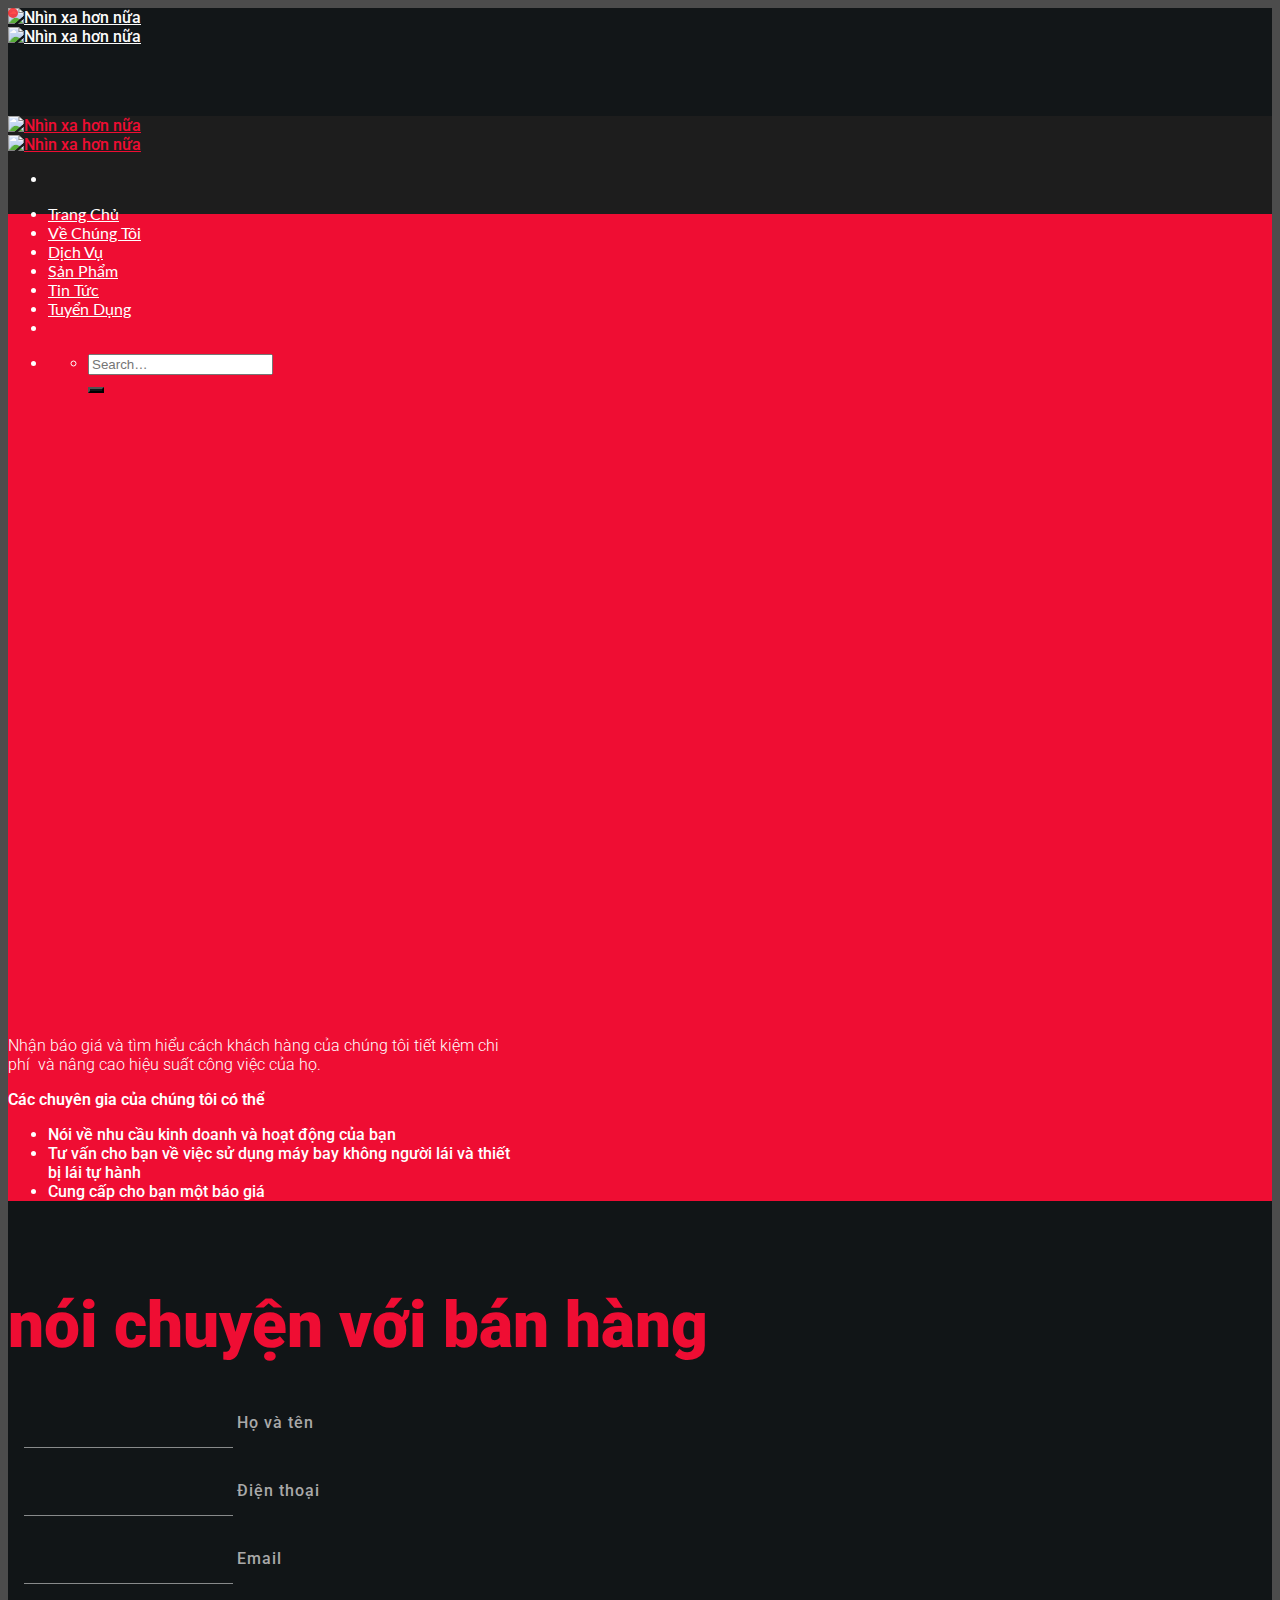
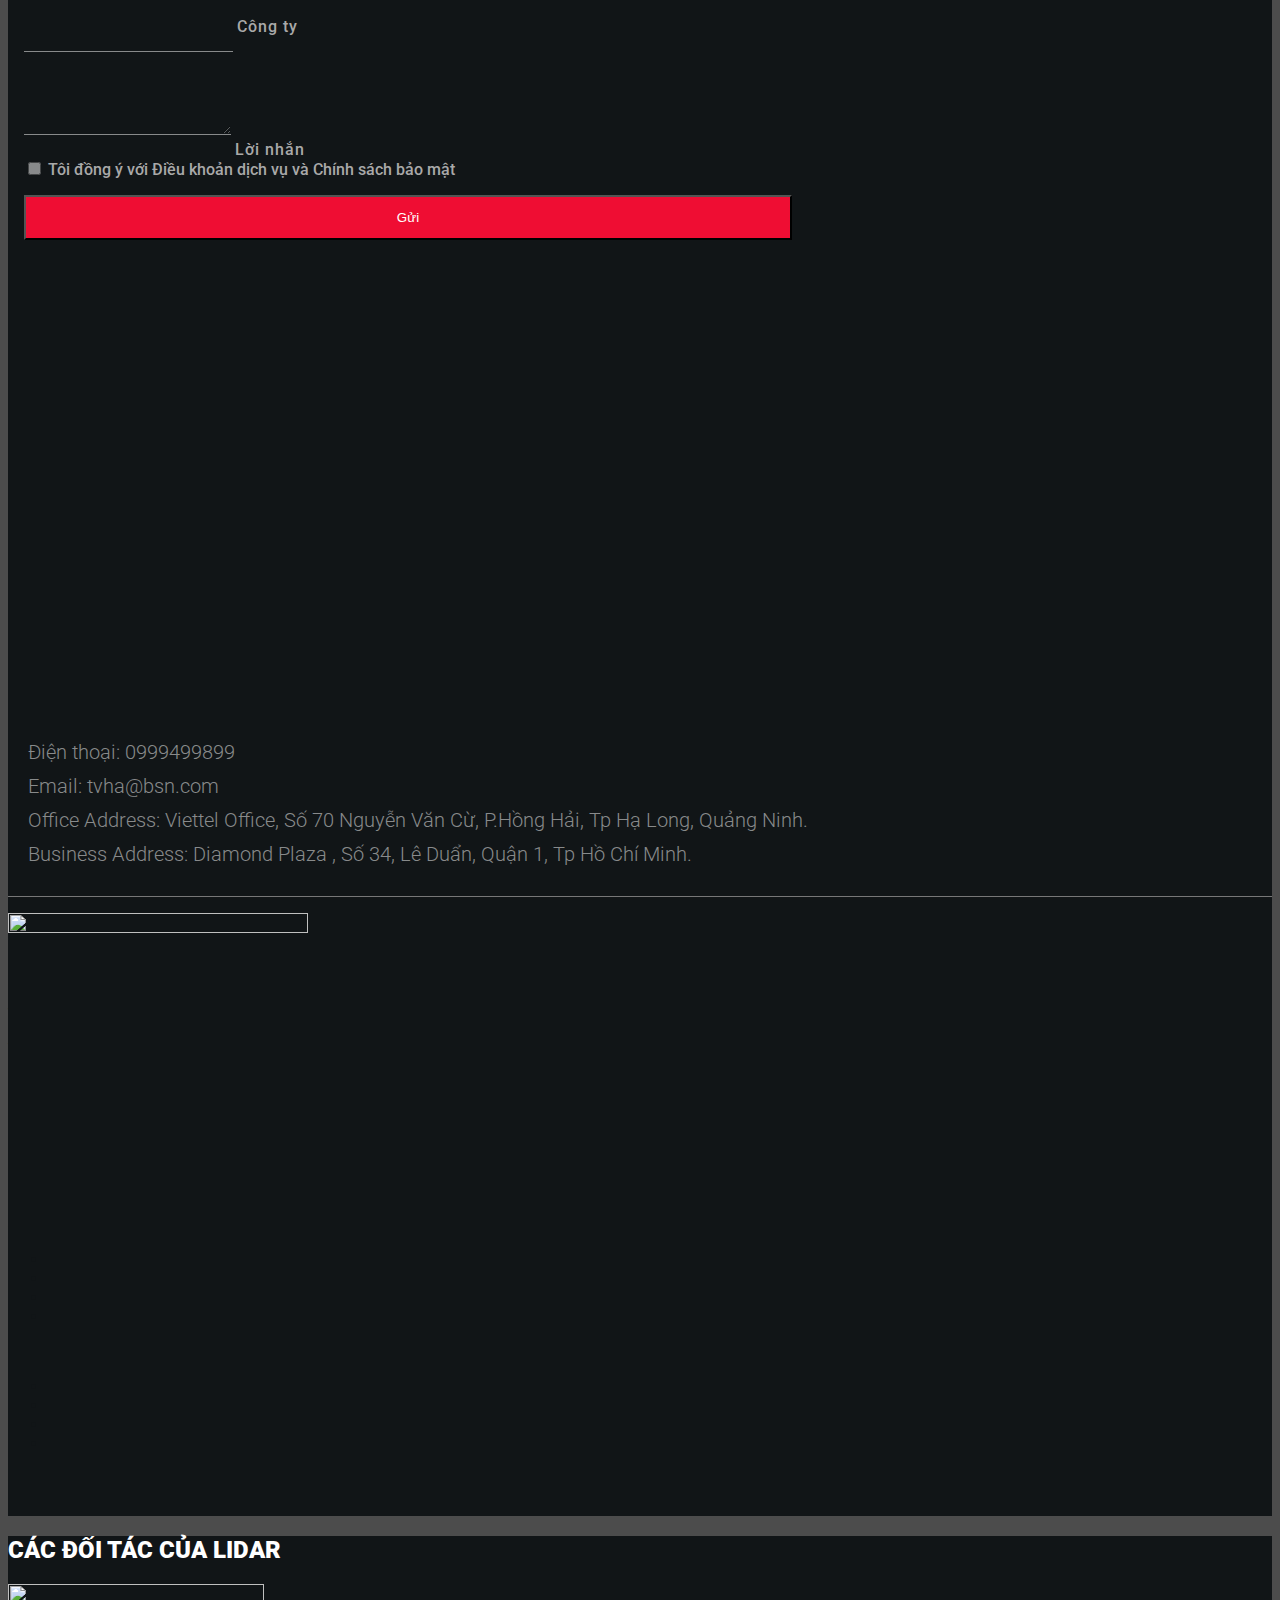
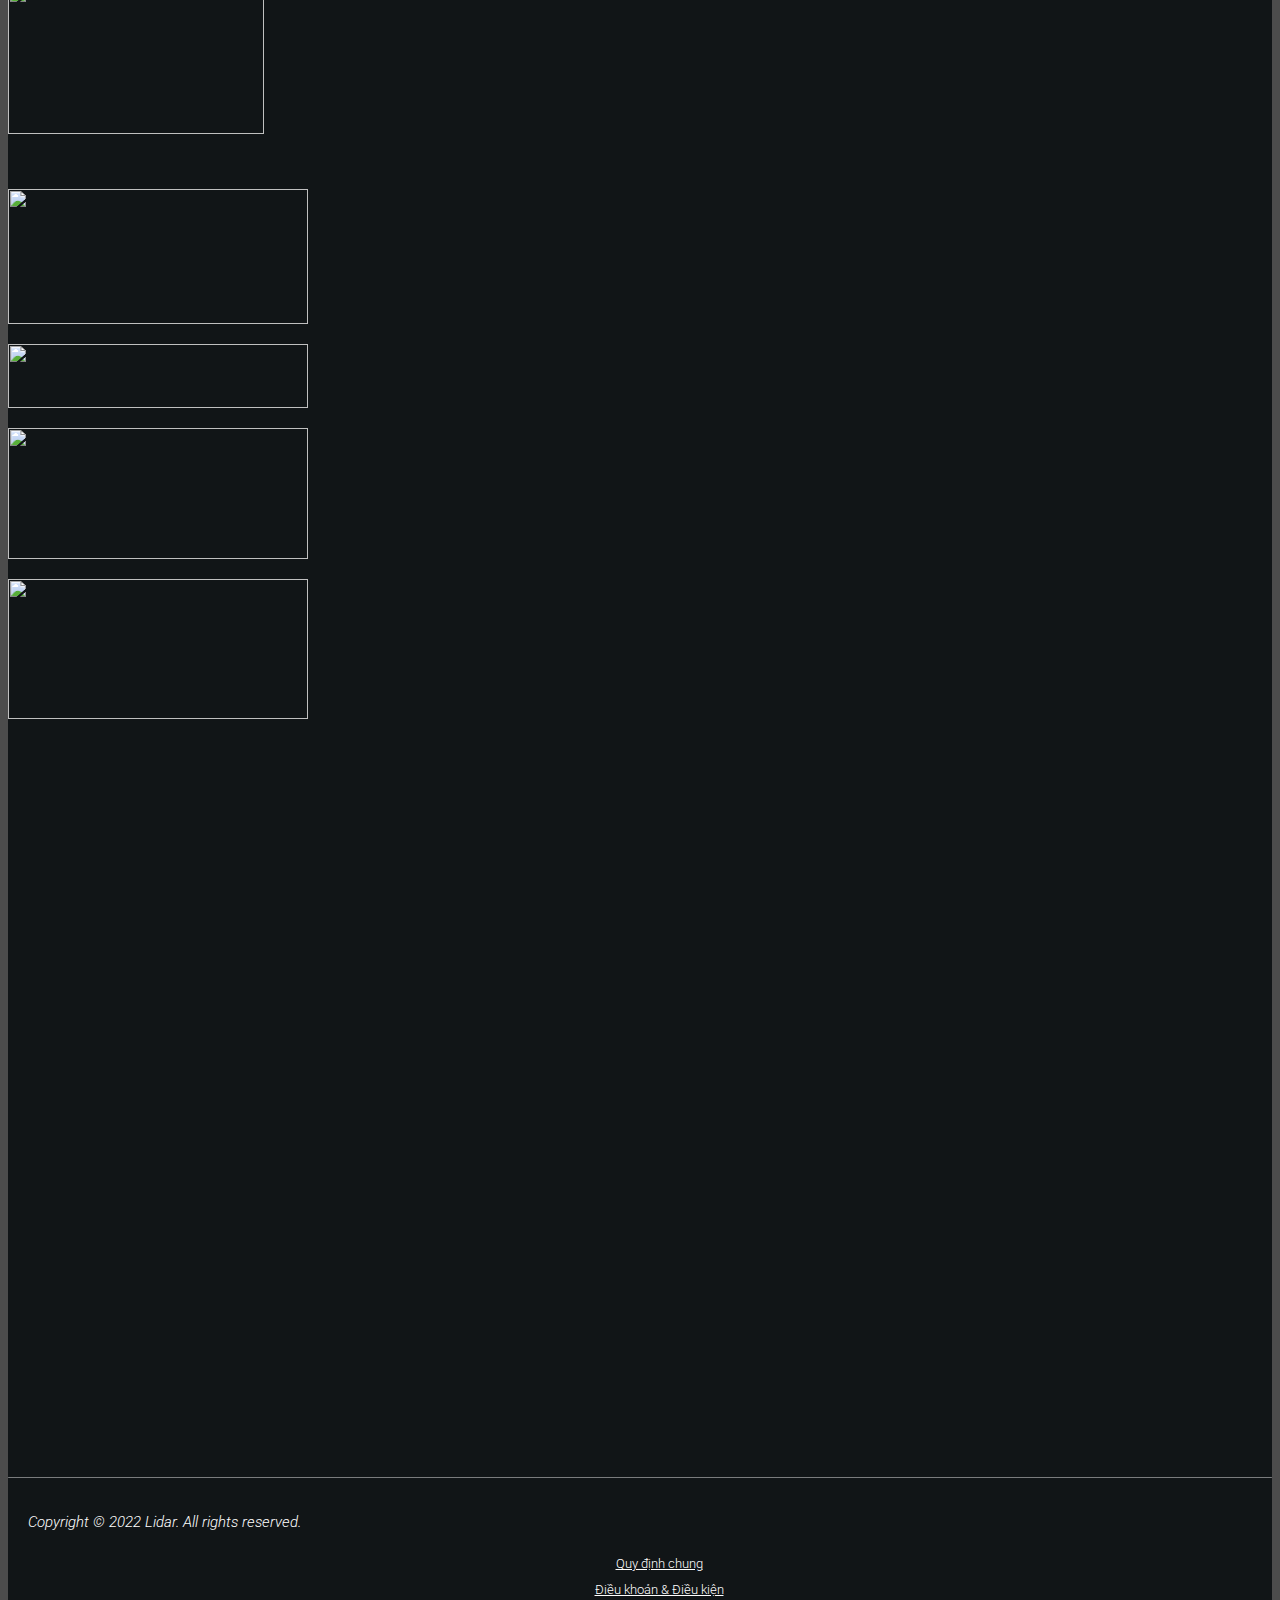
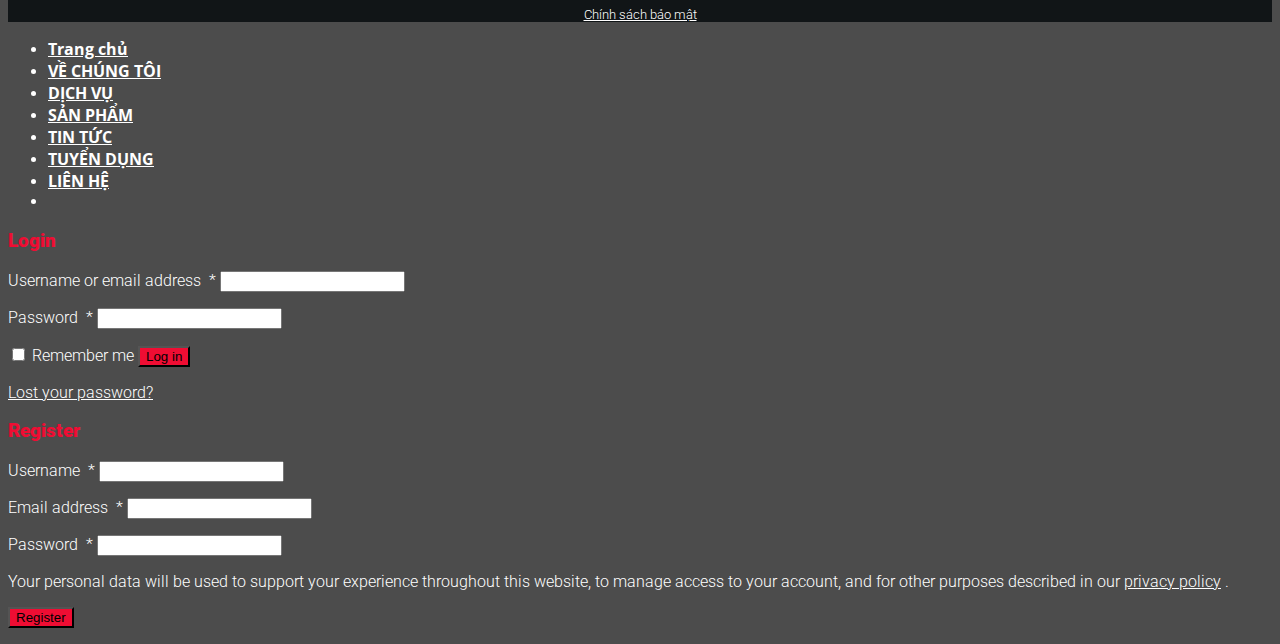
==== commit efaee7a7: "add checkbox and fix footer" ====
--- a/lien-he.html
+++ b/lien-he.html
@@ -1576,6 +1576,10 @@
                                                     <div class="label-input relative">
                                                         <textarea name="" id="message-365" placeholder=" " required></textarea>
                                                         <label class="absolute" for="message-365">Lời nhắn</label>
+                                                    </div>
+                                                    <div class="checkbox-9987">
+                                                        <input  type="checkbox" name="" id="c-sv987">
+                                                        <label for="c-sv987">Tôi đồng ý với Điều khoản dịch vụ và Chính sách bảo mật</label>
                                                     </div>
                                                     <button class="fix-transition" type="submit">Gửi</button>
                                                 </form>
--- a/fix-css.css
+++ b/fix-css.css
@@ -250,4 +250,18 @@
 .team-450 {
     display: flex;
     flex-wrap: wrap;
+}
+
+#footer .footer-1 {
+    background-color: #111517 ;
+    border-top: 1px solid #777777;
+}
+.checkbox-9987 label {
+    color: darkgray;
+}
+.checkbox-9987:hover label {
+    color: white;
+}
+.checkbox-9987 input:checked + label {
+    color: white;
 }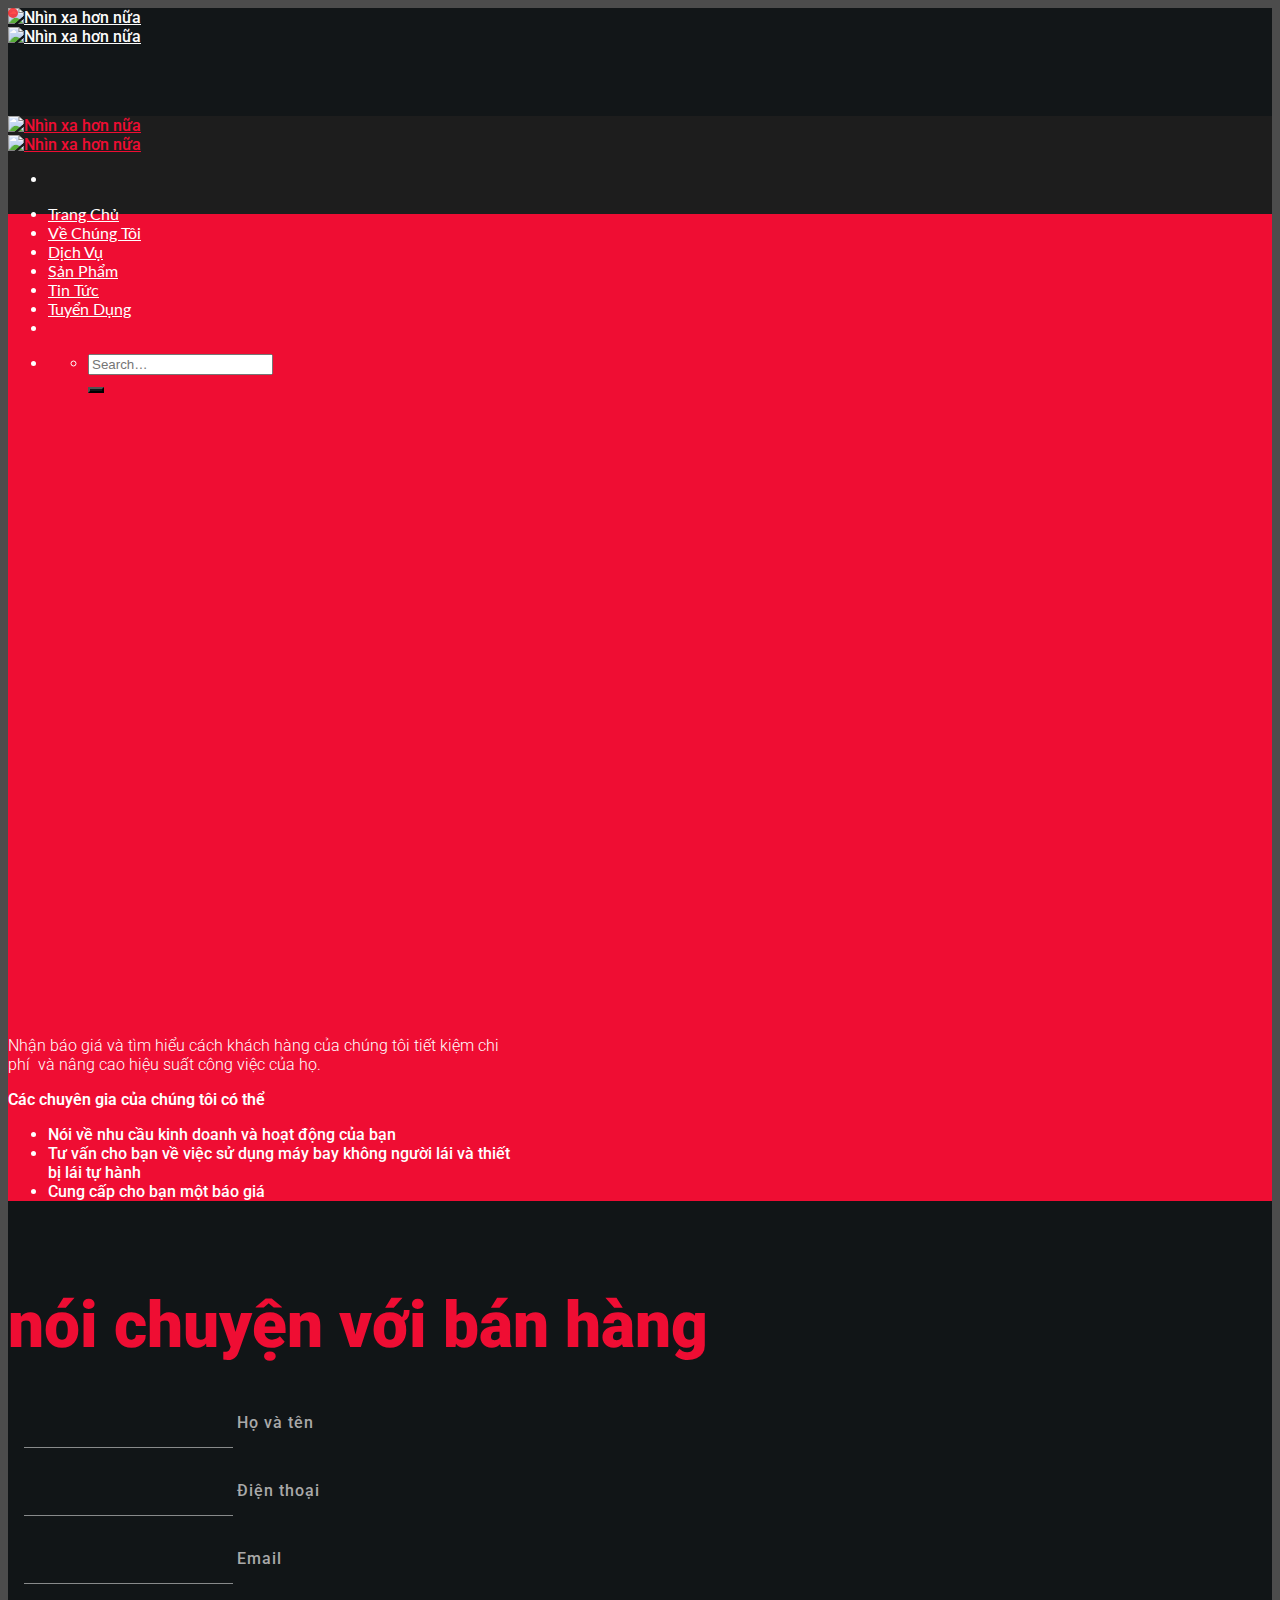
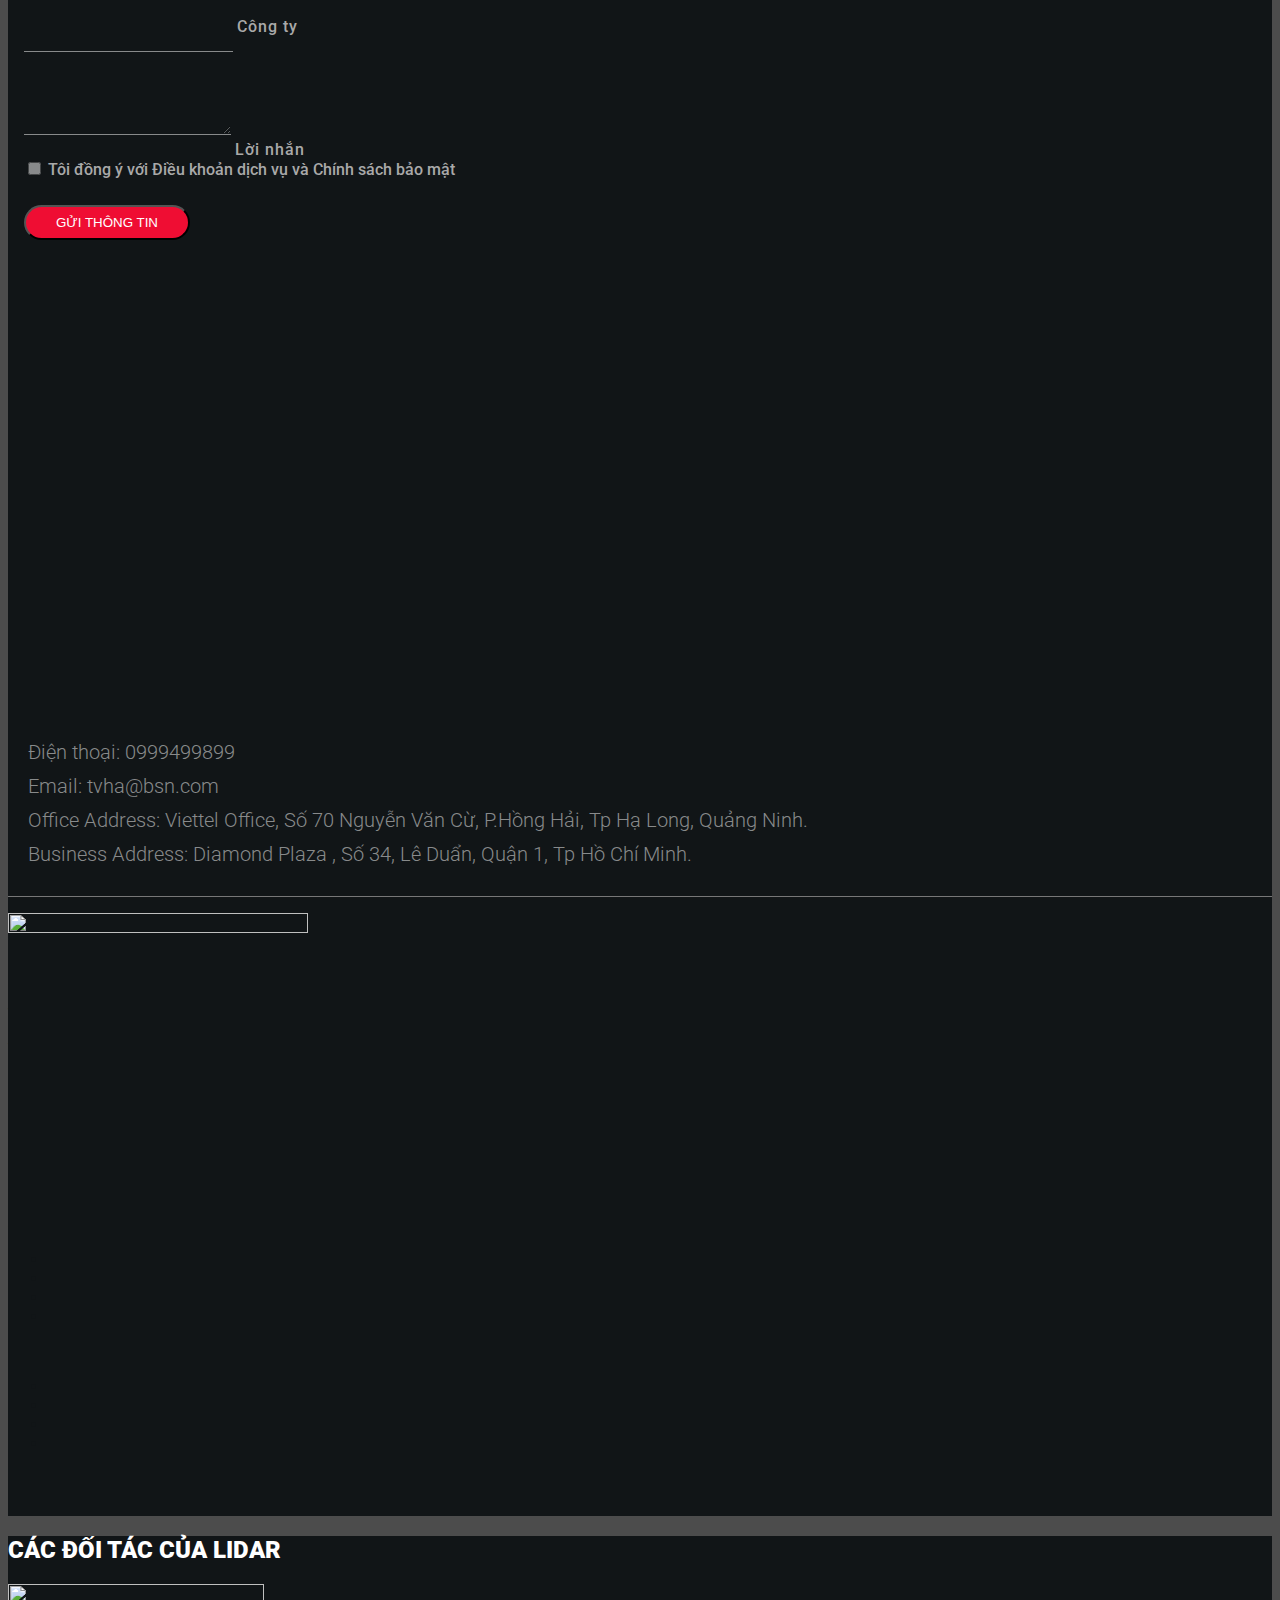
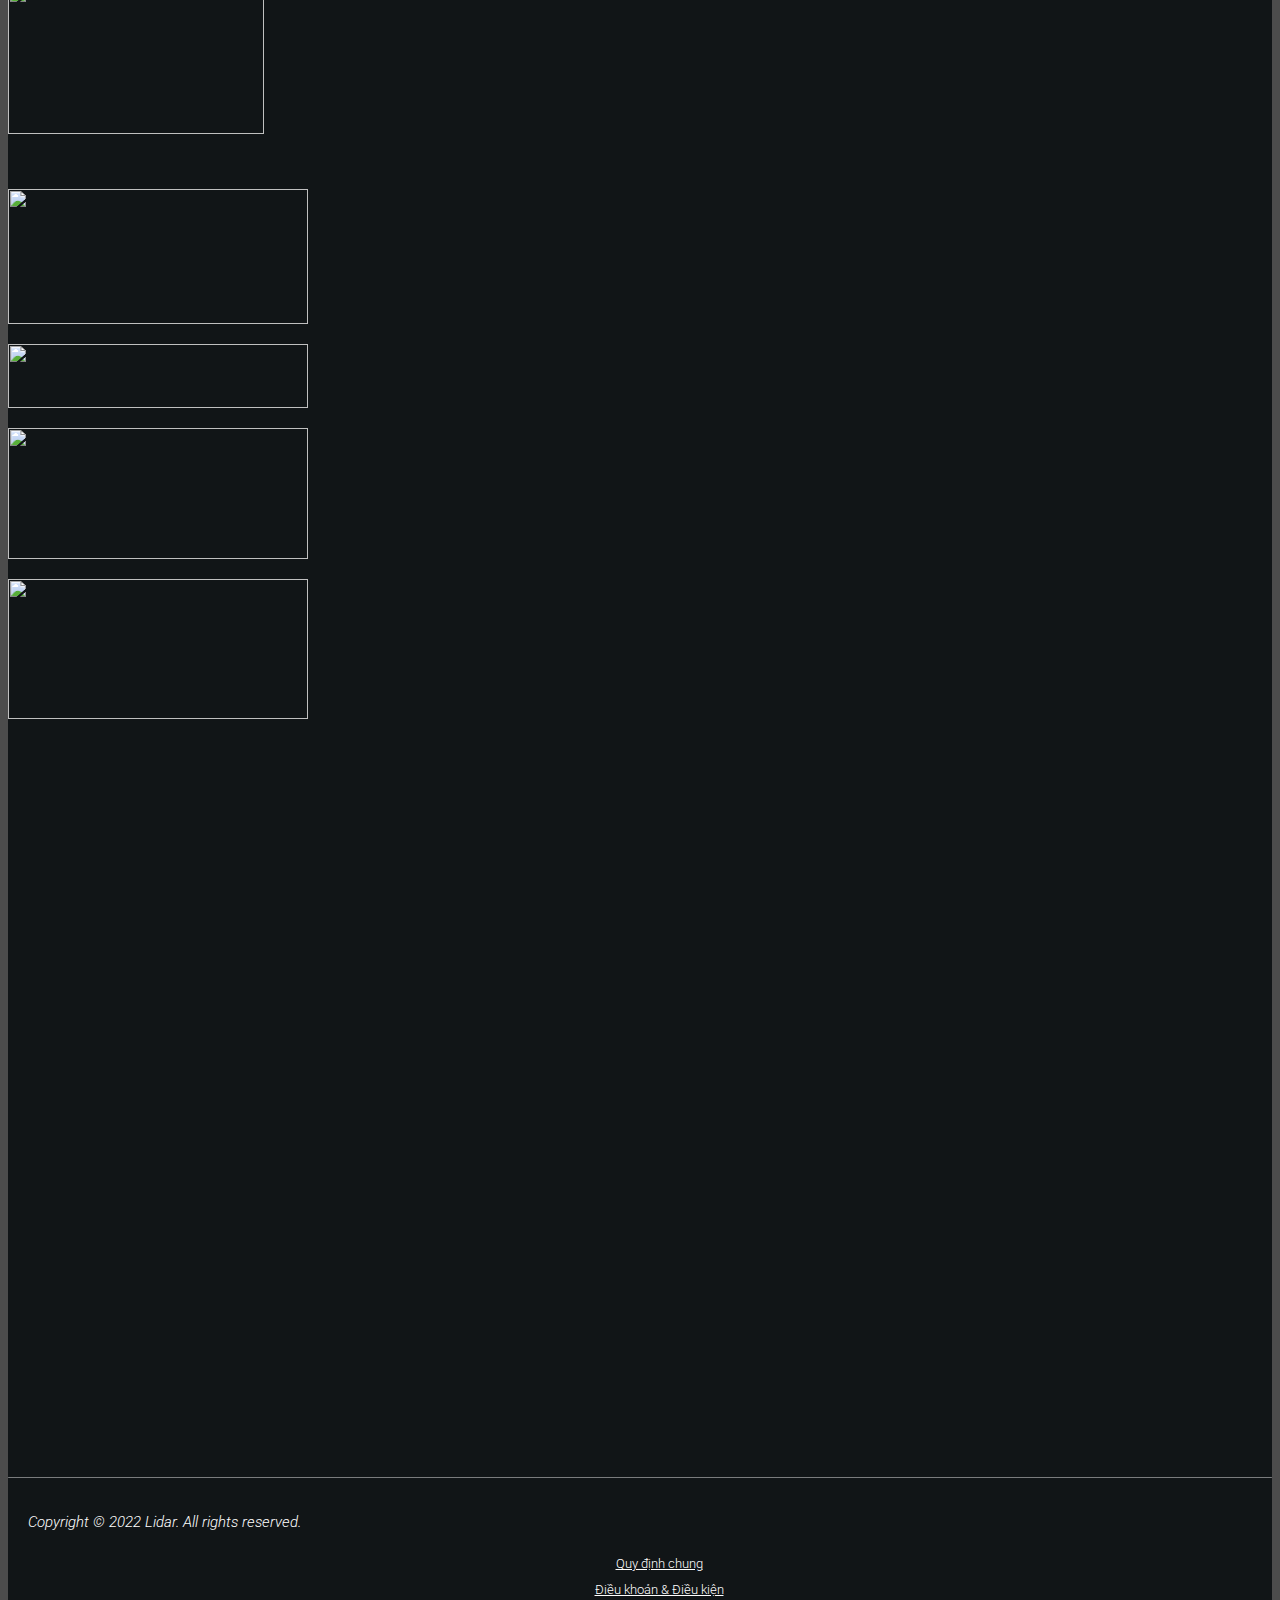
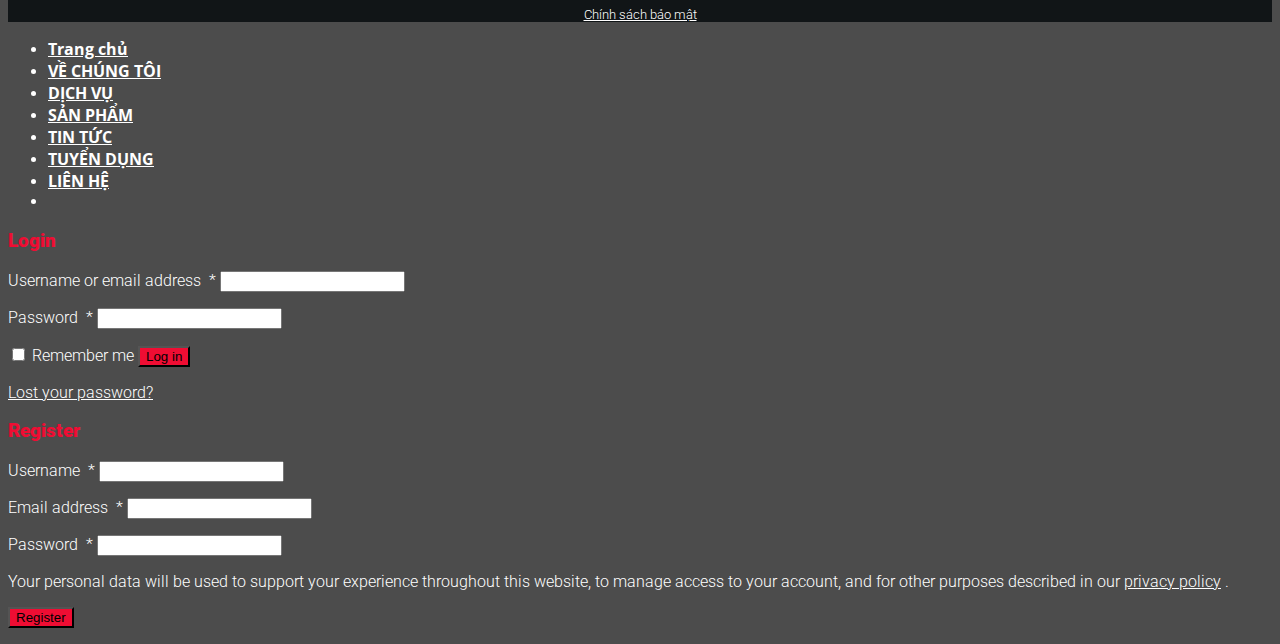
==== commit c0250dc5: "fix button" ====
--- a/lien-he.html
+++ b/lien-he.html
@@ -1581,7 +1581,7 @@
                                                         <input  type="checkbox" name="" id="c-sv987">
                                                         <label for="c-sv987">Tôi đồng ý với Điều khoản dịch vụ và Chính sách bảo mật</label>
                                                     </div>
-                                                    <button class="fix-transition" type="submit">Gửi</button>
+                                                    <button class="fix-transition" type="submit">GỬI THÔNG TIN  </button>
                                                 </form>
                                             </div>
                                             <!-- <form data-form_id="1" id="fluentform_1" class="frm-fluent-form fluent_form_1 ff-el-form-top ff_form_instance_1_1 ff-form-loading ffs_default" data-form_instance="ff_form_instance_1_1" method="POST">
--- a/fix-css.css
+++ b/fix-css.css
@@ -209,7 +209,6 @@
 }
 
 #content .container-contact button{
-    padding: 13px;
     width: 100%;
     color: white;
 }
@@ -264,4 +263,11 @@
 }
 .checkbox-9987 input:checked + label {
     color: white;
+}
+#row-1828832728 .container-contact button {
+    font-weight: 100;
+    width: max-content;
+    padding: 8px 30px;
+    border-radius: 100px;
+    margin-top: 10px;
 }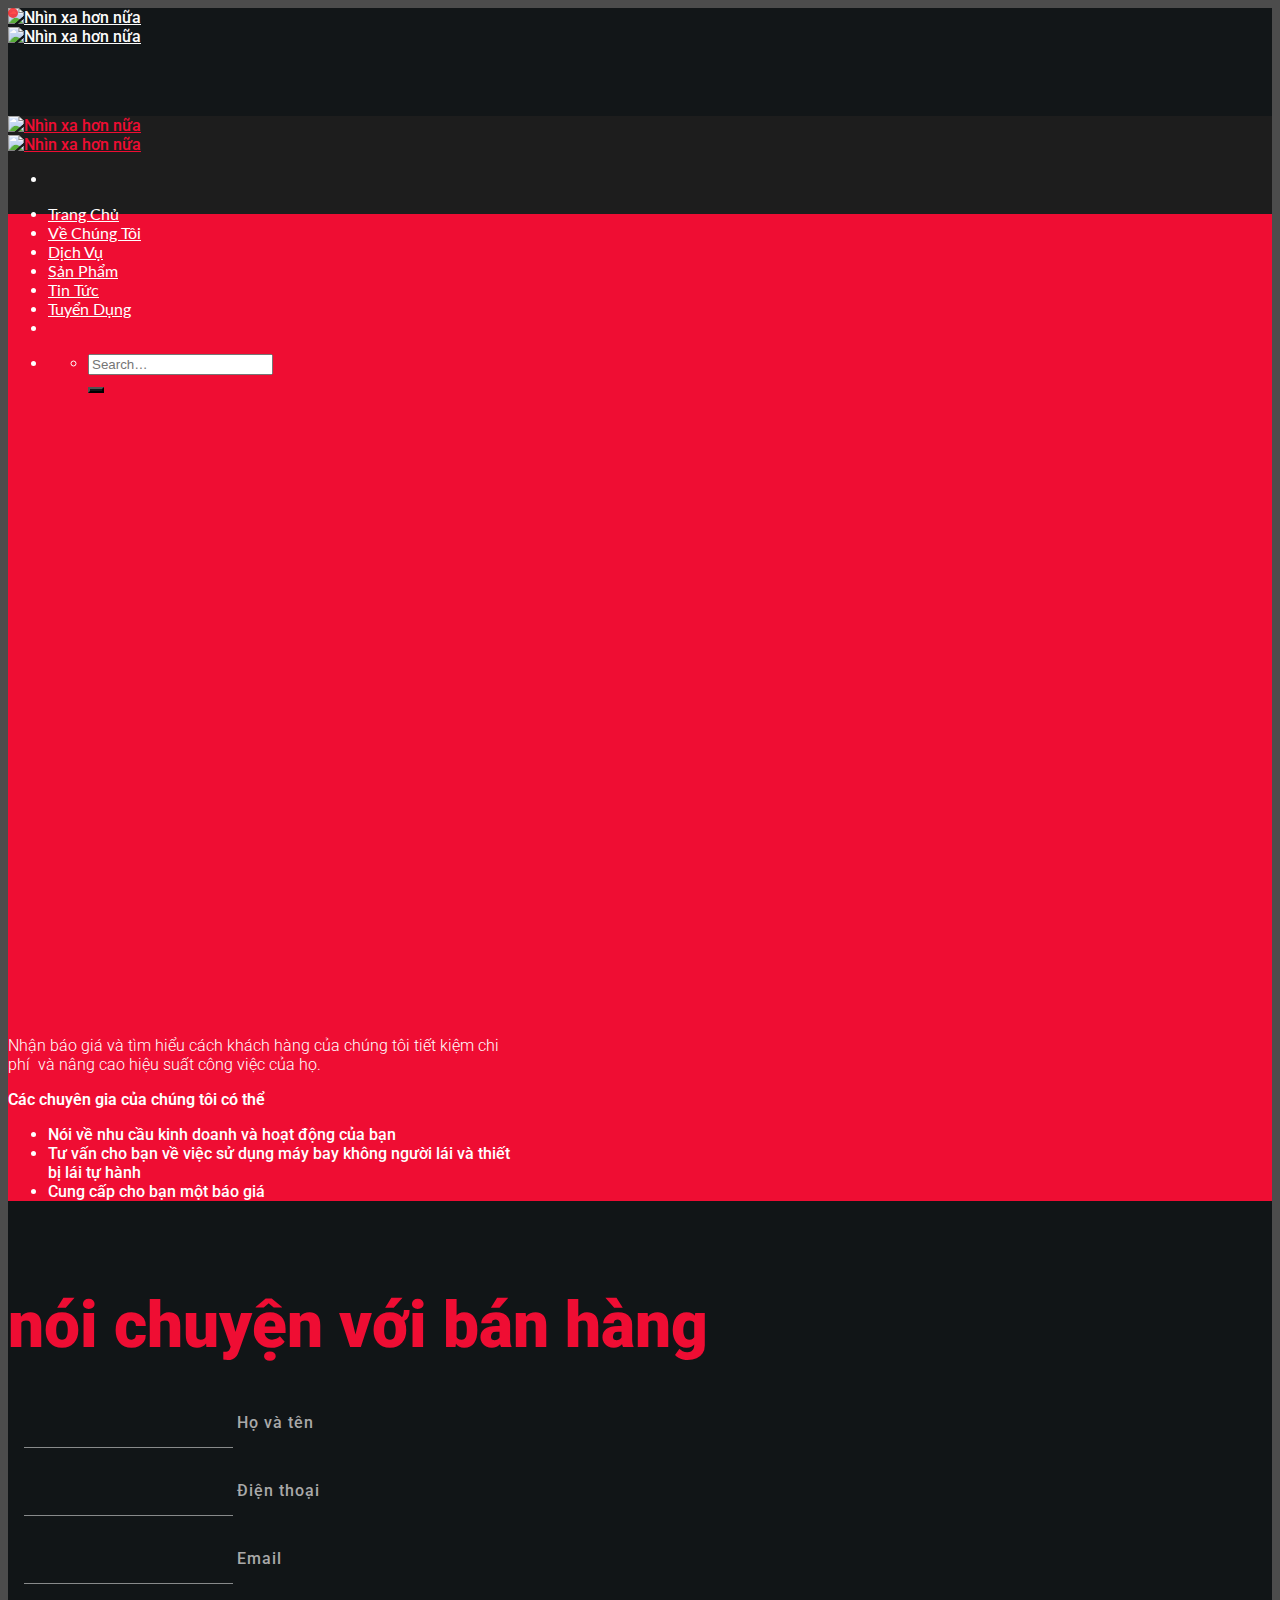
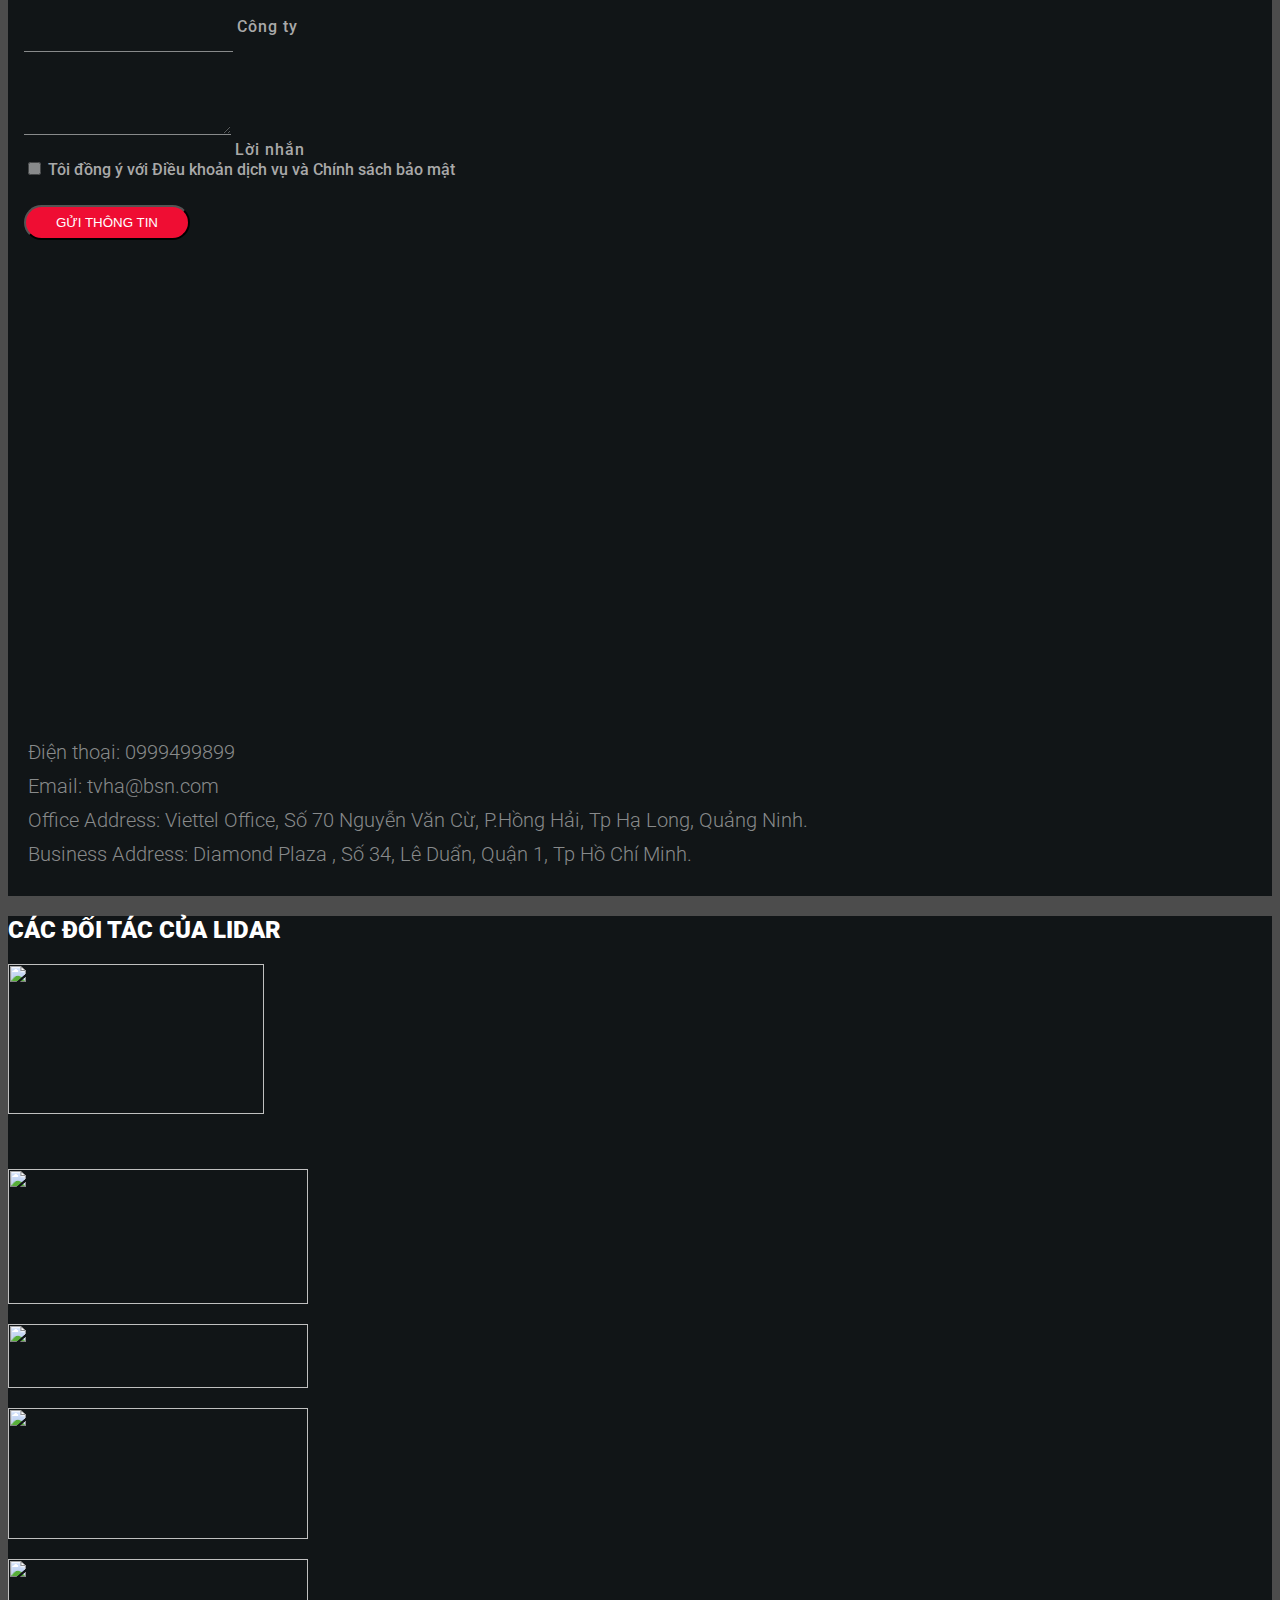
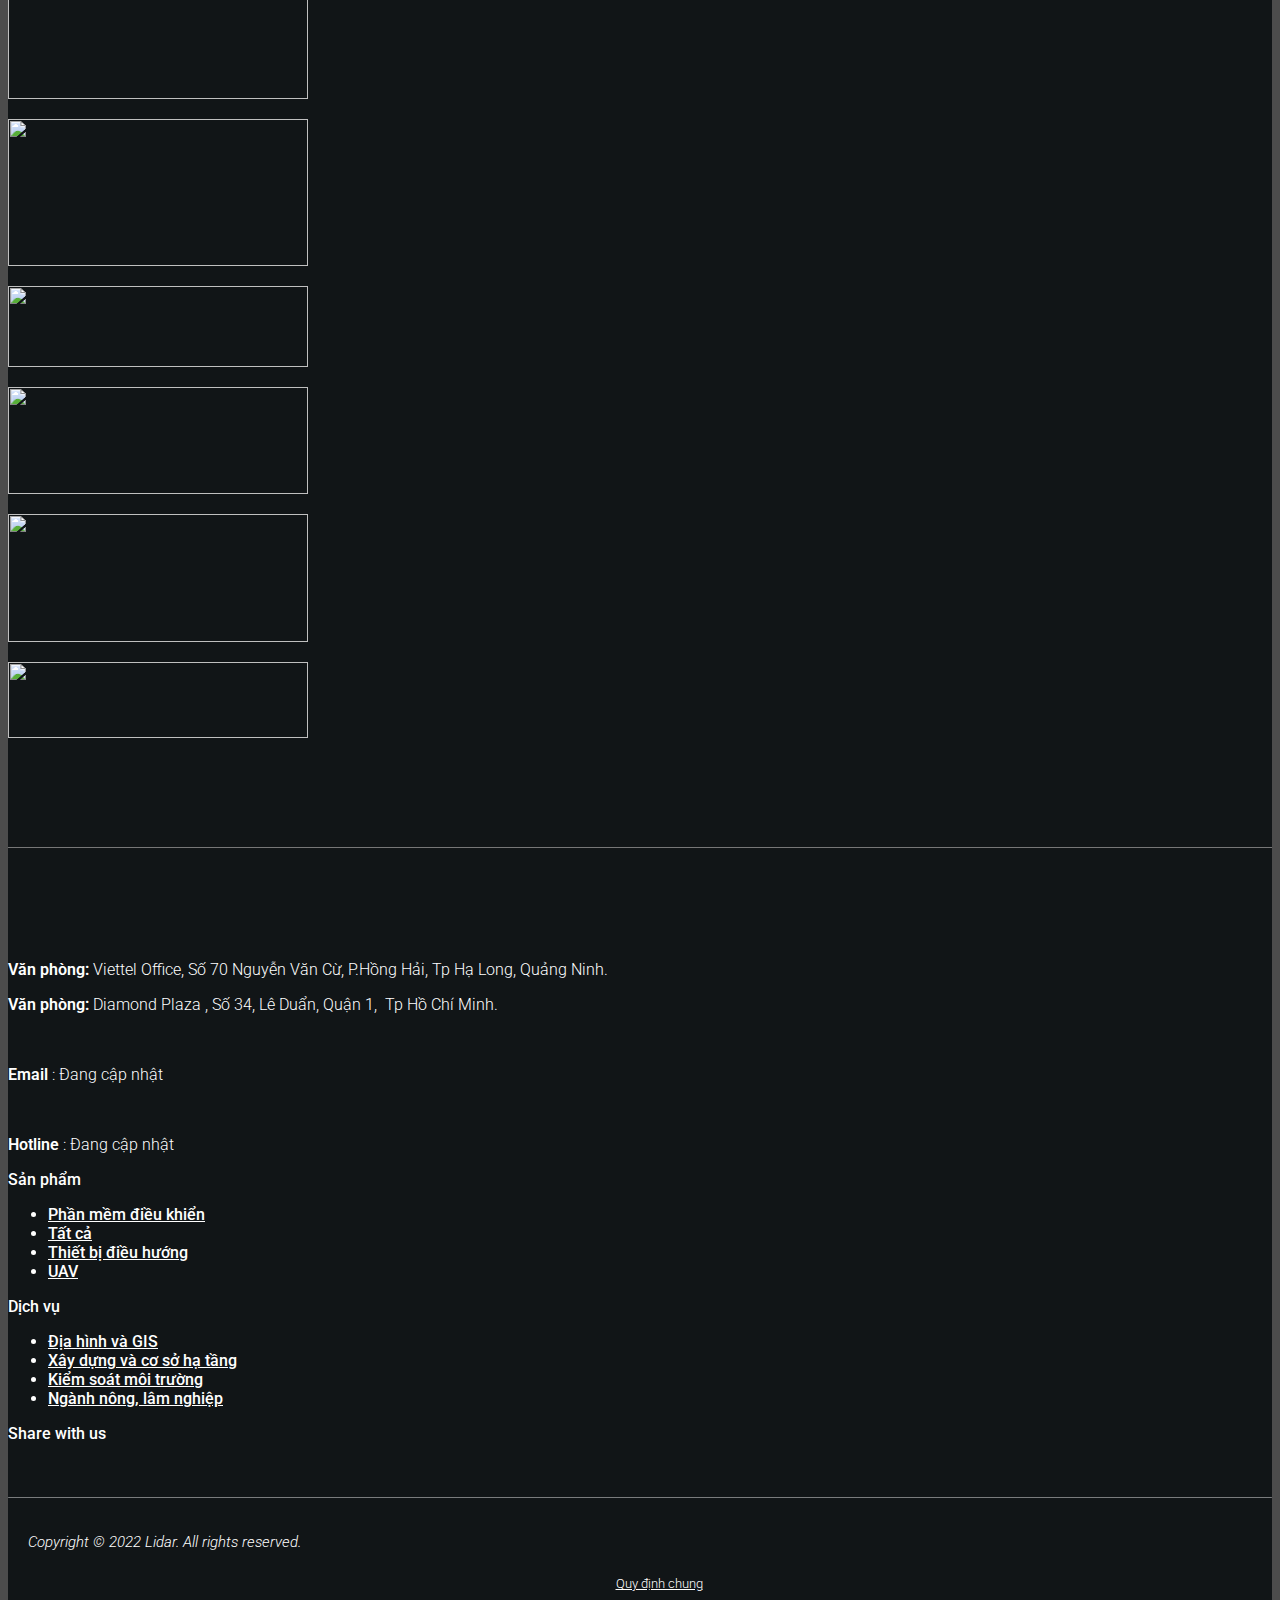
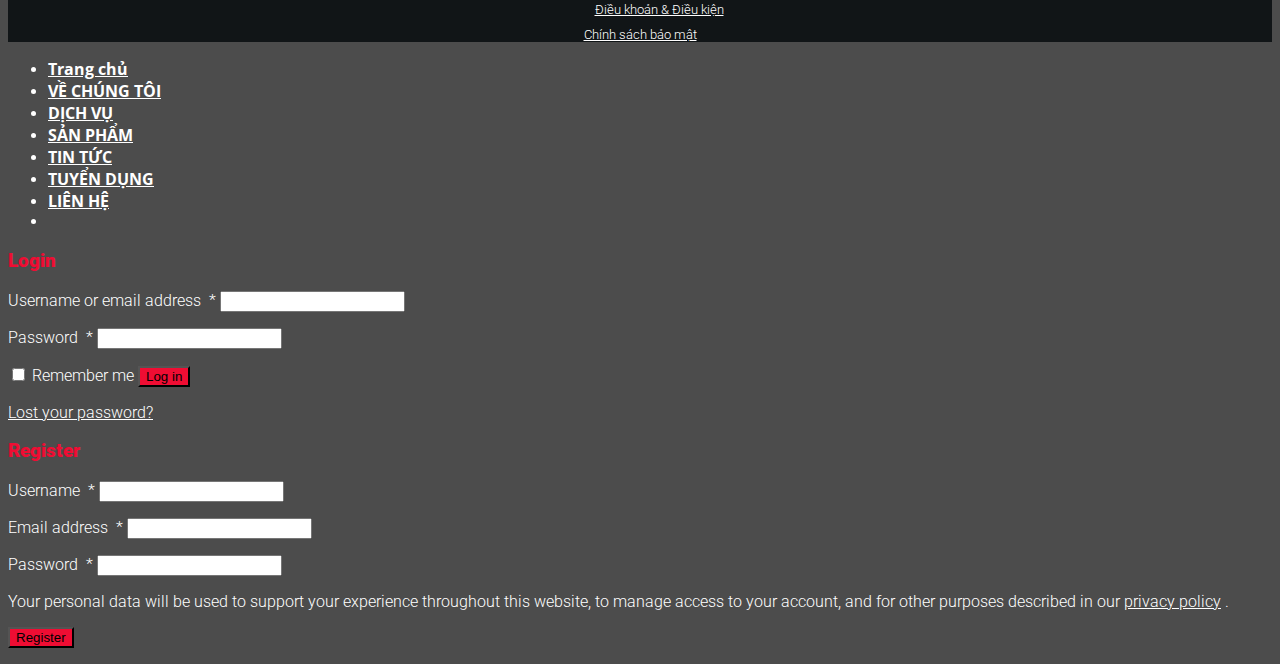
==== commit 8e51290b: "fix footer" ====
--- a/lien-he.html
+++ b/lien-he.html
@@ -1679,109 +1679,20 @@
             </div>
         </main>
         <footer id="footer" class="footer-wrapper">
-            <div class="footer-widgets footer footer-1">
-                <div class="row large-columns-4 mb-0">
-                    <div id="text-2" class="col pb-0 widget widget_text">
-                        <div class="textwidget">
-                            <p>
-                                <img loading="lazy" decoding="async" class="alignnone size-medium wp-image-1472" src="https://lidar.vn/wp-content/uploads/2023/03/logomoving-300x76.png" alt="" width="300" height="76" srcset="https://lidar.webgiare.org/wp-content/uploads/2023/03/logomoving-300x76.png 300w, https://lidar.webgiare.org/wp-content/uploads/2023/03/logomoving.png 404w" sizes="(max-width: 300px) 100vw, 300px"/>
-                            </p>
-                            <p style="margin-bottom: 1rem;">
-                                <strong>Văn phòng:</strong>
-                                Viettel Office, Số 70 Nguyễn Văn Cừ, P.Hồng Hải, Tp Hạ Long, Quảng Ninh.
-                            </p>
-                            <p>
-                                <strong>Văn phòng:</strong>
-                                Diamond Plaza , Số 34, Lê Duẩn, Quận 1,  Tp Hồ Chí Minh.
-                            </p>
-                            <p>&nbsp;</p>
-                            <p>
-                                <strong>Email</strong>
-                                : Đang cập nhật
-                            </p>
-                            <p>&nbsp;</p>
-                            <p>
-                                <strong>Hotline</strong>
-                                : Đang cập nhật
-                            </p>
-                        </div>
-                    </div>
-                    <div id="woocommerce_product_categories-3" class="col pb-0 widget woocommerce widget_product_categories">
-                        <span class="widget-title">Sản phẩm</span>
-                        <div class="is-divider small"></div>
-                        <ul class="product-categories">
-                            <li class="cat-item cat-item-30">
-                                <a href="https://lidar.webgiare.org/product-category/phan-mem-dieu-khien-uav/">Phần mềm điều khiển</a>
-                            </li>
-                            <li class="cat-item cat-item-34">
-                                <a href="https://lidar.webgiare.org/product-category/tat-ca/">Tất cả</a>
-                            </li>
-                            <li class="cat-item cat-item-33">
-                                <a href="https://lidar.webgiare.org/product-category/dieu-huong/">Thiết bị điều hướng</a>
-                            </li>
-                            <li class="cat-item cat-item-32">
-                                <a href="https://lidar.webgiare.org/product-category/uav/">UAV</a>
-                            </li>
-                        </ul>
-                    </div>
-                    <div id="nav_menu-3" class="col pb-0 widget widget_nav_menu">
-                        <span class="widget-title">Dịch vụ</span>
-                        <div class="is-divider small"></div>
-                        <div class="menu-dich-vu-container">
-                            <ul id="menu-dich-vu" class="menu">
-                                <li id="menu-item-393" class="menu-item menu-item-type-post_type menu-item-object-post menu-item-393">
-                                    <a href="https://lidar.webgiare.org/lap-ban-do-dia-hinh-bang-may-bay-khong-nguoi-lai/">Địa hình và GIS</a>
-                                </li>
-                                <li id="menu-item-394" class="menu-item menu-item-type-post_type menu-item-object-post menu-item-394">
-                                    <a href="https://lidar.webgiare.org/giam-sat-khai-thac-2/">Xây dựng và cơ sở hạ tầng</a>
-                                </li>
-                                <li id="menu-item-395" class="menu-item menu-item-type-post_type menu-item-object-post menu-item-395">
-                                    <a href="https://lidar.webgiare.org/khao-sat-do-sau/">Kiểm soát môi trường</a>
-                                </li>
-                                <li id="menu-item-396" class="menu-item menu-item-type-post_type menu-item-object-post menu-item-396">
-                                    <a href="https://lidar.webgiare.org/quy-hoach-nong-nghiep/">Ngành nông, lâm nghiệp</a>
-                                </li>
-                            </ul>
-                        </div>
-                    </div>
-                    <div id="block_widget-7" class="col pb-0 widget block_widget">
-                        <span class="widget-title">Share with us</span>
-                        <div class="is-divider small"></div>
-                        <div class="social-icons follow-icons social-media full-width text-center" style="font-size:150%">
-                            <a href="http://" target="_blank" data-label="Facebook" rel="noopener noreferrer nofollow" class="icon button circle is-outline facebook tooltip" title="Follow on Facebook" aria-label="Follow on Facebook">
-                                <i class="icon-facebook"></i>
-                            </a>
-                            <a href="http://" target="_blank" rel="noopener noreferrer nofollow" data-label="Instagram" class="icon button circle is-outline  instagram tooltip" title="Follow on Instagram" aria-label="Follow on Instagram">
-                                <i class="icon-instagram"></i>
-                            </a>
-                            <a href="http://" target="_blank" data-label="Twitter" rel="noopener noreferrer nofollow" class="icon button circle is-outline  twitter tooltip" title="Follow on Twitter" aria-label="Follow on Twitter">
-                                <i class="icon-twitter"></i>
-                            </a>
-                            <a href="http://" target="_blank" rel="noopener noreferrer nofollow" data-label="LinkedIn" class="icon button circle is-outline  linkedin tooltip" title="Follow on LinkedIn" aria-label="Follow on LinkedIn">
-                                <i class="icon-linkedin"></i>
-                            </a>
-                            <a href="http://" target="_blank" rel="noopener noreferrer nofollow" data-label="YouTube" class="icon button circle is-outline  youtube tooltip" title="Follow on YouTube" aria-label="Follow on YouTube">
-                                <i class="icon-youtube"></i>
-                            </a>
-                            <a href="http://" target="_blank" data-label="Telegram" rel="noopener noreferrer nofollow" class="icon button circle is-outline telegram tooltip" title="Follow on Telegram" aria-label="Follow on Telegram">
-                                <i class="icon-telegram"></i>
-                            </a>
-                        </div>
-                    </div>
-                </div>
-            </div>
+            
             <div class="footer-widgets footer footer-2 ">
                 <div class="row large-columns-1 mb-0">
                     <div id="block_widget-9" class="col pb-0 widget block_widget">
-                        <div id="text-2349057875" class="text text-white">
+                        
+                        <div id="text-1642980100" class="text text-white">
                             <h2>CÁC ĐỐI TÁC CỦA LIDAR</h2>
                             <div class="is-divider small"></div>
                             <style>
-                                #text-2349057875 {
+                                #text-1642980100 {
                                     color: rgb(255, 255, 255);
                                 }
 
-                                #text-2349057875 > * {
+                                #text-1642980100 > * {
                                     color: rgb(255, 255, 255);
                                 }
                             </style>
@@ -1956,25 +1867,116 @@
                                 </div>
                             </div>
                         </div>
-                        <div class="row row-collapse align-middle" id="row-1252093515">
-                            <div id="col-952857435" class="col small-12 large-12">
+                        <div class="footer-widgets footer footer-1">
+                            <div class="row large-columns-4 mb-0">
+                                <div id="text-2" class="col pb-0 widget widget_text">
+                                    <div class="textwidget">
+                                        <p>
+                                            <img loading="lazy" decoding="async" class="alignnone size-medium wp-image-1472" src="https://lidar.vn/wp-content/uploads/2023/03/logomoving-300x76.png" alt="" width="300" height="76" srcset="https://lidar.webgiare.org/wp-content/uploads/2023/03/logomoving-300x76.png 300w, https://lidar.webgiare.org/wp-content/uploads/2023/03/logomoving.png 404w" sizes="(max-width: 300px) 100vw, 300px"/>
+                                        </p>
+                                        <p style="margin-bottom: 1rem;">
+                                            <strong>Văn phòng:</strong>
+                                            Viettel Office, Số 70 Nguyễn Văn Cừ, P.Hồng Hải, Tp Hạ Long, Quảng Ninh.
+                                        </p>
+                                        <p>
+                                            <strong>Văn phòng:</strong>
+                                            Diamond Plaza , Số 34, Lê Duẩn, Quận 1,  Tp Hồ Chí Minh.
+                                        </p>
+                                        <p>&nbsp;</p>
+                                        <p>
+                                            <strong>Email</strong>
+                                            : Đang cập nhật
+                                        </p>
+                                        <p>&nbsp;</p>
+                                        <p>
+                                            <strong>Hotline</strong>
+                                            : Đang cập nhật
+                                        </p>
+                                    </div>
+                                </div>
+                                <div id="woocommerce_product_categories-3" class="col pb-0 widget woocommerce widget_product_categories">
+                                    <span class="widget-title">Sản phẩm</span>
+                                    <div class="is-divider small"></div>
+                                    <ul class="product-categories">
+                                        <li class="cat-item cat-item-30">
+                                            <a href="https://lidar.webgiare.org/product-category/phan-mem-dieu-khien-uav/">Phần mềm điều khiển</a>
+                                        </li>
+                                        <li class="cat-item cat-item-34">
+                                            <a href="https://lidar.webgiare.org/product-category/tat-ca/">Tất cả</a>
+                                        </li>
+                                        <li class="cat-item cat-item-33">
+                                            <a href="https://lidar.webgiare.org/product-category/dieu-huong/">Thiết bị điều hướng</a>
+                                        </li>
+                                        <li class="cat-item cat-item-32">
+                                            <a href="https://lidar.webgiare.org/product-category/uav/">UAV</a>
+                                        </li>
+                                    </ul>
+                                </div>
+                                <div id="nav_menu-3" class="col pb-0 widget widget_nav_menu">
+                                    <span class="widget-title">Dịch vụ</span>
+                                    <div class="is-divider small"></div>
+                                    <div class="menu-dich-vu-container">
+                                        <ul id="menu-dich-vu" class="menu">
+                                            <li id="menu-item-393" class="menu-item menu-item-type-post_type menu-item-object-post menu-item-393">
+                                                <a href="https://lidar.webgiare.org/lap-ban-do-dia-hinh-bang-may-bay-khong-nguoi-lai/">Địa hình và GIS</a>
+                                            </li>
+                                            <li id="menu-item-394" class="menu-item menu-item-type-post_type menu-item-object-post menu-item-394">
+                                                <a href="https://lidar.webgiare.org/giam-sat-khai-thac-2/">Xây dựng và cơ sở hạ tầng</a>
+                                            </li>
+                                            <li id="menu-item-395" class="menu-item menu-item-type-post_type menu-item-object-post menu-item-395">
+                                                <a href="https://lidar.webgiare.org/khao-sat-do-sau/">Kiểm soát môi trường</a>
+                                            </li>
+                                            <li id="menu-item-396" class="menu-item menu-item-type-post_type menu-item-object-post menu-item-396">
+                                                <a href="https://lidar.webgiare.org/quy-hoach-nong-nghiep/">Ngành nông, lâm nghiệp</a>
+                                            </li>
+                                        </ul>
+                                    </div>
+                                </div>
+                                <div id="block_widget-7" class="col pb-0 widget block_widget">
+                                    <span class="widget-title">Share with us</span>
+                                    <div class="is-divider small"></div>
+                                    <div class="social-icons follow-icons social-media full-width text-center" style="font-size:150%">
+                                        <a href="http://" target="_blank" data-label="Facebook" rel="noopener noreferrer nofollow" class="icon button circle is-outline facebook tooltip" title="Follow on Facebook" aria-label="Follow on Facebook">
+                                            <i class="icon-facebook"></i>
+                                        </a>
+                                        <a href="http://" target="_blank" rel="noopener noreferrer nofollow" data-label="Instagram" class="icon button circle is-outline  instagram tooltip" title="Follow on Whatsapp" aria-label="Follow on Instagram">
+                                            <i class="icon-whatsapp"></i>
+                                        </a>
+                                        <a href="http://" target="_blank" data-label="Twitter" rel="noopener noreferrer nofollow" class="icon button circle is-outline  twitter tooltip" title="Follow on Twitter" aria-label="Follow on Twitter">
+                                            <i class="icon-twitter"></i>
+                                        </a>
+                                        <a href="http://" target="_blank" rel="noopener noreferrer nofollow" data-label="LinkedIn" class="icon button circle is-outline  linkedin tooltip" title="Follow on LinkedIn" aria-label="Follow on LinkedIn">
+                                            <i class="icon-linkedin"></i>
+                                        </a>
+                                        <a href="http://" target="_blank" rel="noopener noreferrer nofollow" data-label="YouTube" class="icon button circle is-outline  youtube tooltip" title="Follow on YouTube" aria-label="Follow on YouTube">
+                                            <i class="icon-youtube"></i>
+                                        </a>
+                                        <a href="http://" target="_blank" data-label="Telegram" rel="noopener noreferrer nofollow" class="icon button circle is-outline telegram tooltip" title="Follow on Telegram" aria-label="Follow on Telegram">
+                                            <i class="icon-telegram"></i>
+                                        </a>
+                                    </div>
+                                </div>
+                            </div>
+                        </div>
+                        <div class="row row-collapse align-middle" id="row-1500920751">
+                            <div id="col-605599155" class="col small-12 large-12">
                                 <div class="col-inner">
                                     <div class="text-center">
                                         <div class="is-divider divider clearfix" style="margin-top:1.6em;margin-bottom:1.6em;max-width:100%;height:1px;background-color:rgba(255, 255, 255, 0.442);"></div>
                                     </div>
                                 </div>
                             </div>
-                            <div id="col-424115640" class="col medium-12 small-12 large-12">
+                            <div id="col-984173616" class="col medium-12 small-12 large-12">
                                 <div class="col-inner">
-                                    <div class="row row-collapse align-middle" id="row-1034680358">
-                                        <div id="col-668530851" class="col copyright medium-12 small-12 large-3">
+                                    <div class="row row-collapse align-middle" id="row-1939872054">
+                                        <div id="col-1357297955" class="col copyright medium-12 small-12 large-3">
                                             <div class="col-inner">
-                                                <div id="text-2445683133" class="text">
+                                                <div id="text-989196867" class="text">
                                                     <p style="font-weight: 300;">
                                                         <em>Copyright © 2022 Lidar. All rights reserved.</em>
                                                     </p>
                                                     <style>
-                                                        #text-2445683133 {
+                                                        #text-989196867 {
                                                             font-size: 0.95rem;
                                                             line-height: 2.6;
                                                         }
@@ -1982,29 +1984,29 @@
                                                 </div>
                                             </div>
                                             <style>
-                                                #col-668530851 > .col-inner {
+                                                #col-1357297955 > .col-inner {
                                                     padding: 0px 0px 0px 50px;
                                                 }
 
                                                 @media (min-width: 550px) {
-                                                    #col-668530851 > .col-inner {
+                                                    #col-1357297955 > .col-inner {
                                                         padding: 0px 20px 0px 20px;
                                                     }
                                                 }
                                             </style>
                                         </div>
-                                        <div id="col-858235799" class="col medium-13 small-13 large-9">
+                                        <div id="col-680800400" class="col medium-13 small-13 large-9">
                                             <div class="col-inner">
-                                                <div class="row row-collapse align-right" id="row-2113053742">
-                                                    <div id="col-845019425" class="col footer-custom-text medium-4 small-3 large-2">
+                                                <div class="row row-collapse align-right" id="row-257955958">
+                                                    <div id="col-1998731829" class="col footer-custom-text medium-4 small-3 large-2">
                                                         <div class="col-inner">
                                                             <div class="is-border" style="border-color:rgba(255, 255, 255, 0.593);border-width:0px 2px 0px 0px;"></div>
-                                                            <div id="text-1169854944" class="text format-text">
+                                                            <div id="text-3389386315" class="text format-text">
                                                                 <p>
                                                                     <a href="https://lidar.vn/luat-le/">Quy định chung</a>
                                                                 </p>
                                                                 <style>
-                                                                    #text-1169854944 {
+                                                                    #text-3389386315 {
                                                                         font-size: 0.8rem;
                                                                         text-align: center;
                                                                     }
@@ -2012,27 +2014,27 @@
                                                             </div>
                                                         </div>
                                                         <style>
-                                                            #col-845019425 > .col-inner {
+                                                            #col-1998731829 > .col-inner {
                                                                 padding: 0px 0px 0px 0;
                                                                 margin: 0px -38px 0px 0px;
                                                             }
 
                                                             @media (min-width: 550px) {
-                                                                #col-845019425 > .col-inner {
+                                                                #col-1998731829 > .col-inner {
                                                                     padding: 0px 20px 0px 20px;
                                                                 }
                                                             }
                                                         </style>
                                                     </div>
-                                                    <div id="col-225926452" class="col footer-custom-text medium-4 small-5 large-2">
+                                                    <div id="col-475168111" class="col footer-custom-text medium-4 small-5 large-2">
                                                         <div class="col-inner">
                                                             <div class="is-border" style="border-color:rgba(255, 255, 255, 0.593);border-width:0px 2px 0px 0px;"></div>
-                                                            <div id="text-1485876393" class="text format-text">
+                                                            <div id="text-1725047174" class="text format-text">
                                                                 <p>
                                                                     <a href="https://lidar.vn/dieu-khoan-dieu-kien/">Điều khoản & Điều kiện</a>
                                                                 </p>
                                                                 <style>
-                                                                    #text-1485876393 {
+                                                                    #text-1725047174 {
                                                                         font-size: 0.8rem;
                                                                         text-align: center;
                                                                     }
@@ -2040,27 +2042,27 @@
                                                             </div>
                                                         </div>
                                                         <style>
-                                                            #col-225926452 > .col-inner {
+                                                            #col-475168111 > .col-inner {
                                                                 padding: 0px 0px 0px 0;
                                                                 margin: 0px -38px 0px 0px;
                                                             }
 
                                                             @media (min-width: 550px) {
-                                                                #col-225926452 > .col-inner {
+                                                                #col-475168111 > .col-inner {
                                                                     padding: 0px 20px 0px 20px;
                                                                 }
                                                             }
                                                         </style>
                                                     </div>
-                                                    <div id="col-630078657" class="col footer-custom-text medium-4 small-4 large-2">
+                                                    <div id="col-1538987732" class="col footer-custom-text medium-4 small-4 large-2">
                                                         <div class="col-inner">
                                                             <div class="is-border" style="border-color:rgba(255, 255, 255, 0.593);border-width:0px 2px 0px 0px;"></div>
-                                                            <div id="text-2277758777" class="text format-text">
+                                                            <div id="text-1900437429" class="text format-text">
                                                                 <p>
                                                                     <a href="https://lidar.vn/chinh-sach-bao-mat/">Chính sách bảo mật</a>
                                                                 </p>
                                                                 <style>
-                                                                    #text-2277758777 {
+                                                                    #text-1900437429 {
                                                                         font-size: 0.8rem;
                                                                         text-align: center;
                                                                     }
@@ -2068,12 +2070,12 @@
                                                             </div>
                                                         </div>
                                                         <style>
-                                                            #col-630078657 > .col-inner {
+                                                            #col-1538987732 > .col-inner {
                                                                 padding: 0px 0px 0px 0;
                                                             }
 
                                                             @media (min-width: 550px) {
-                                                                #col-630078657 > .col-inner {
+                                                                #col-1538987732 > .col-inner {
                                                                     padding: 0px 20px 0px 20px;
                                                                 }
                                                             }
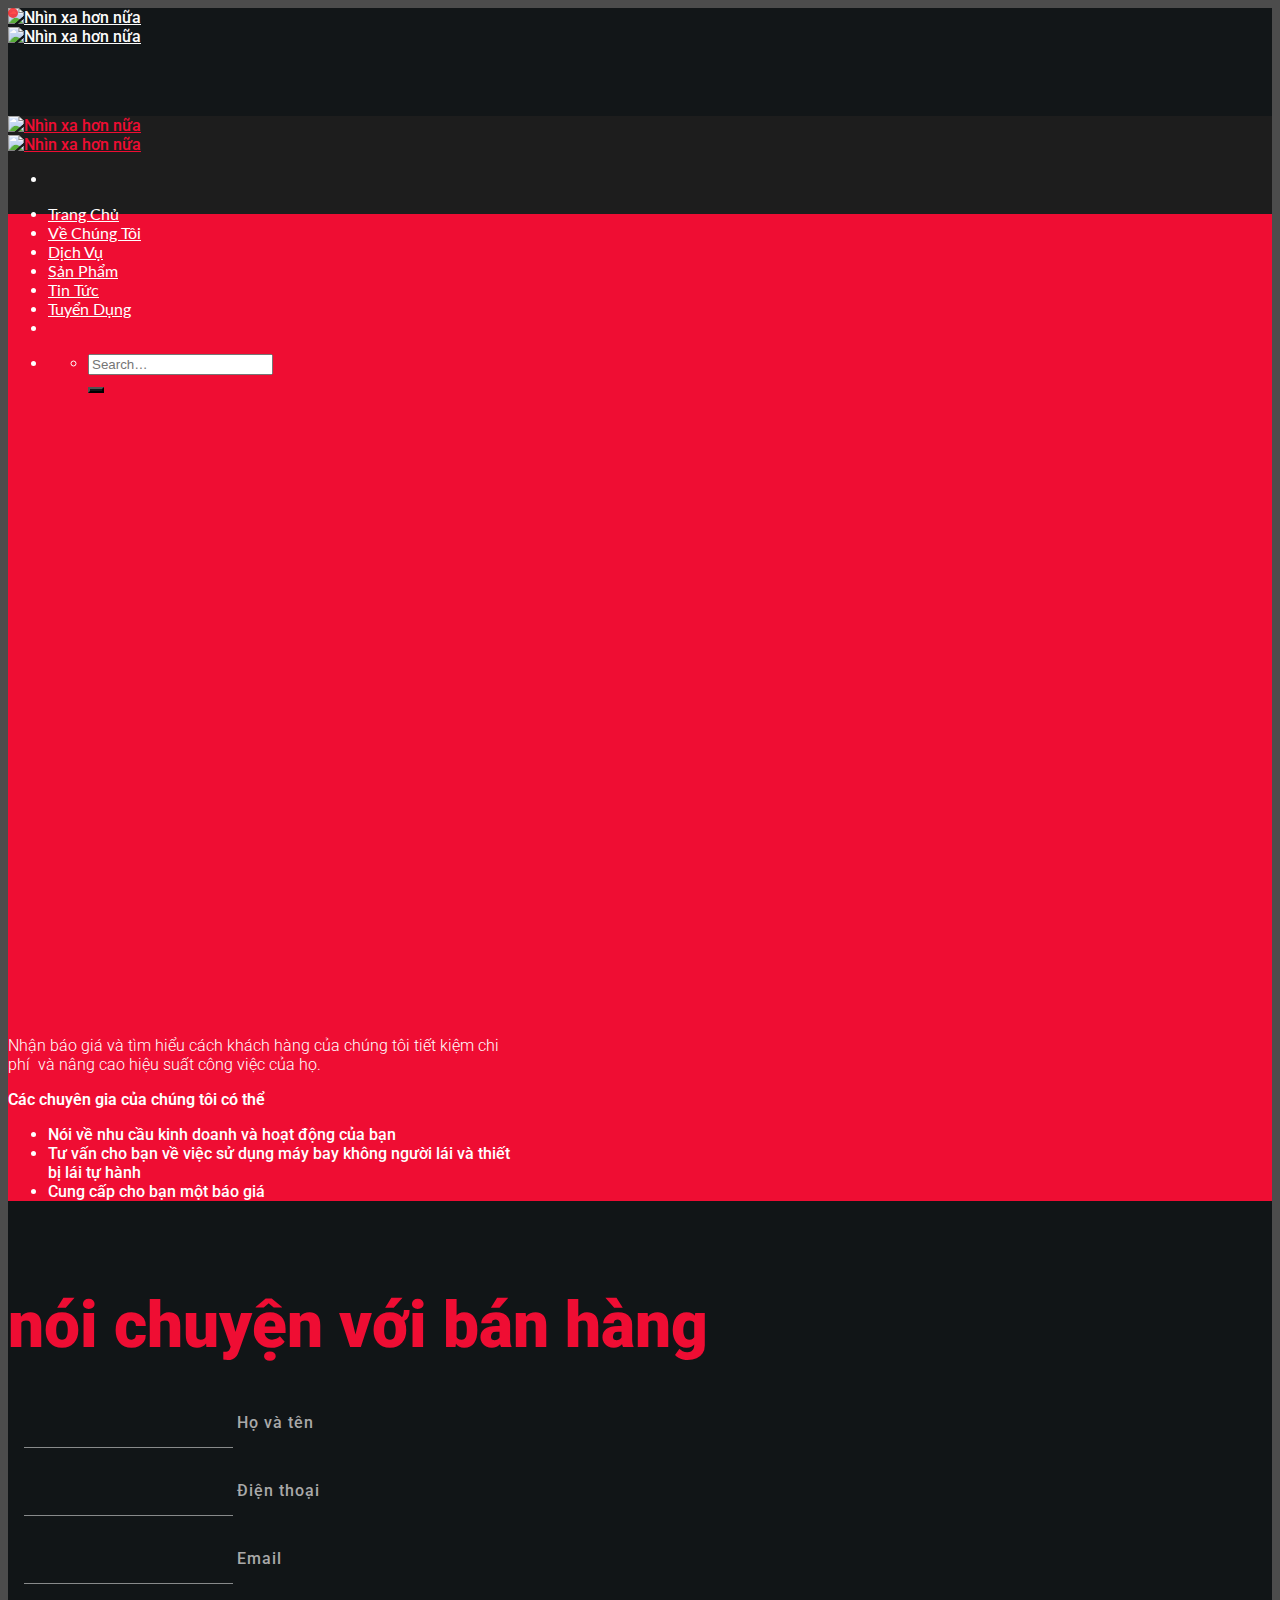
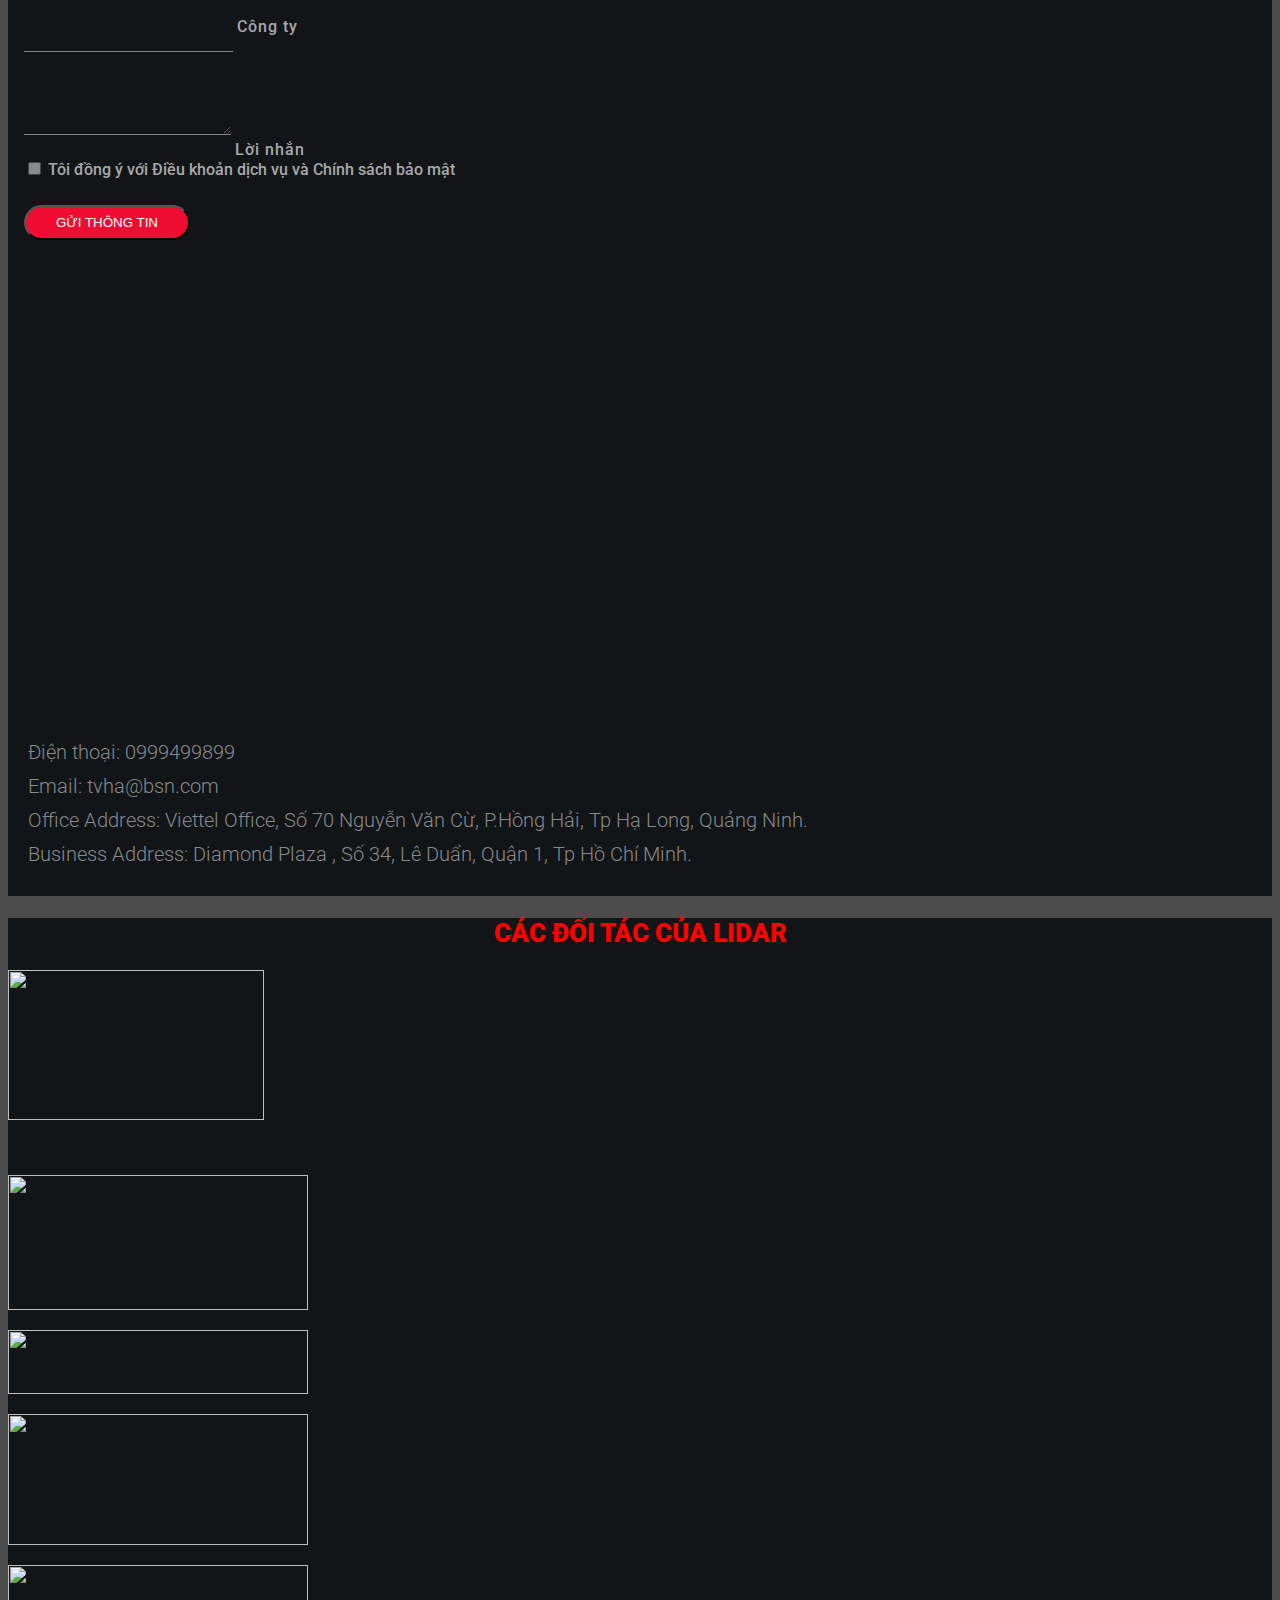
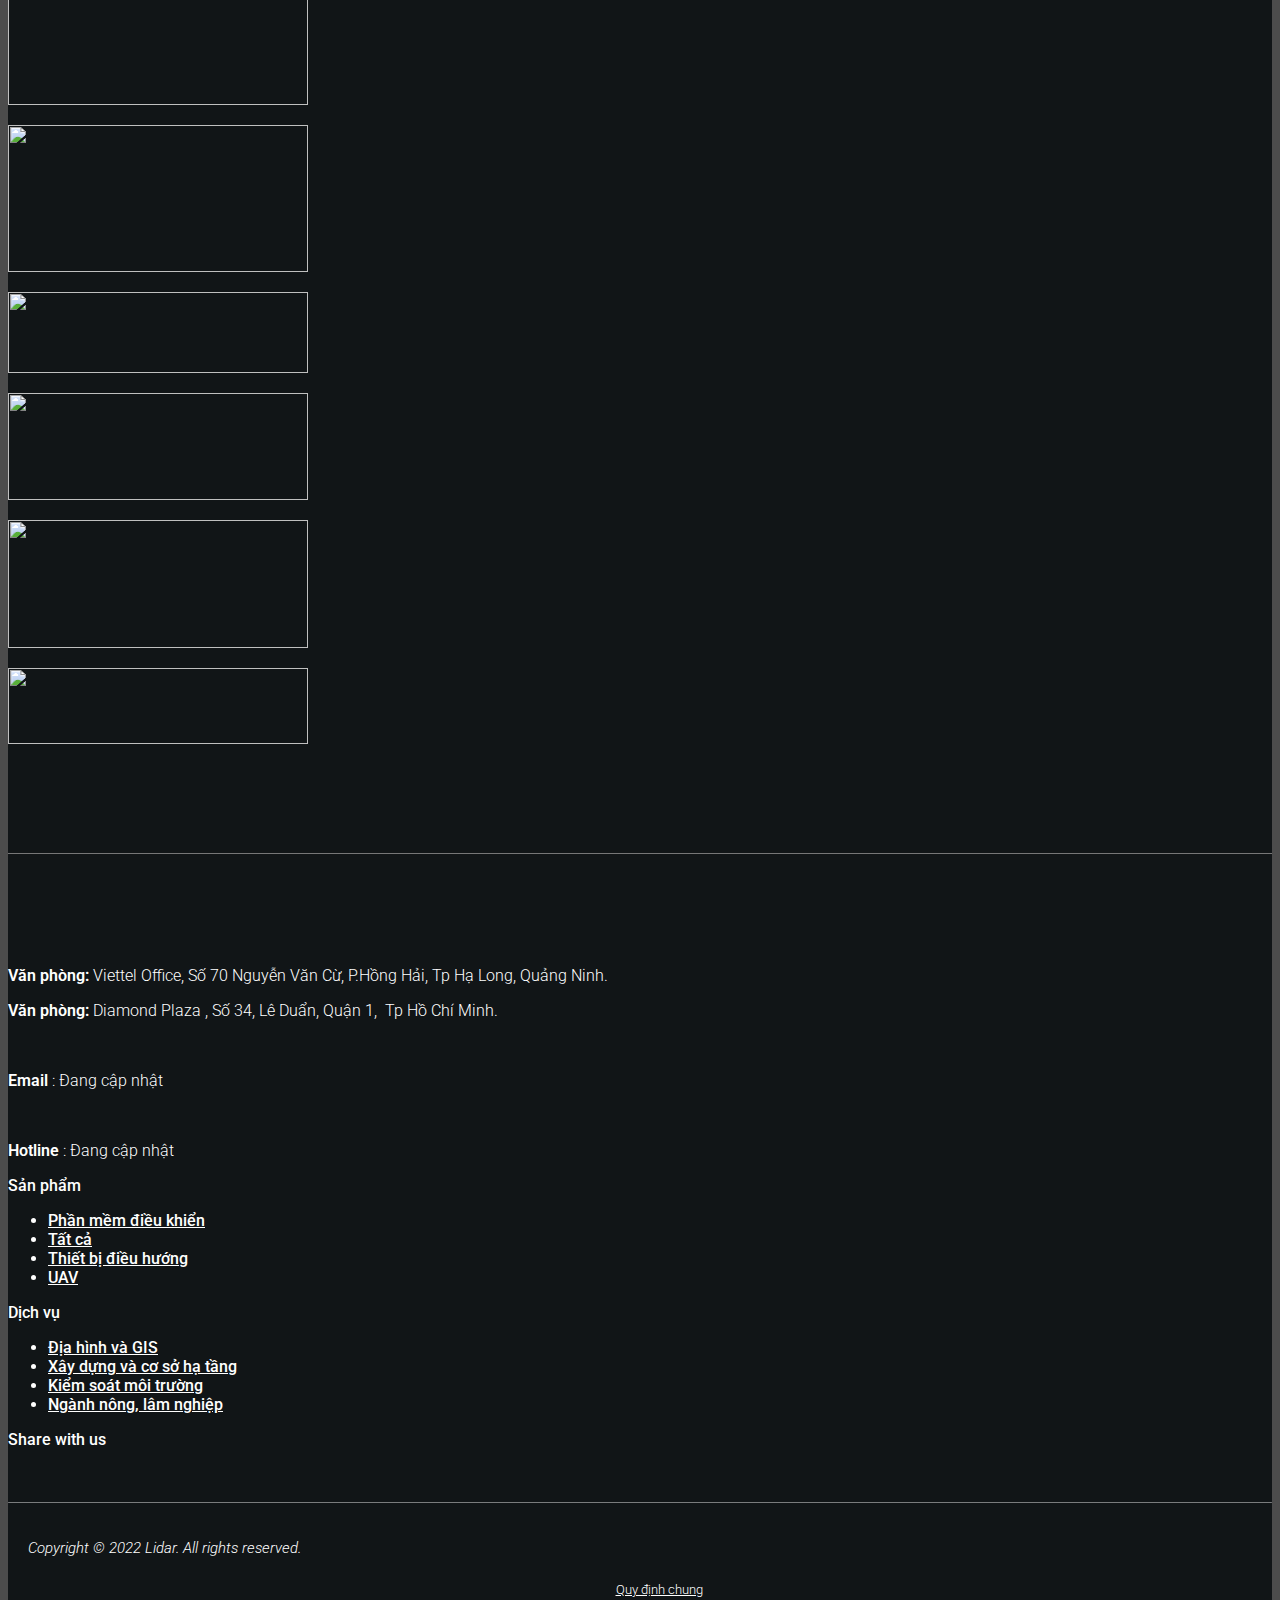
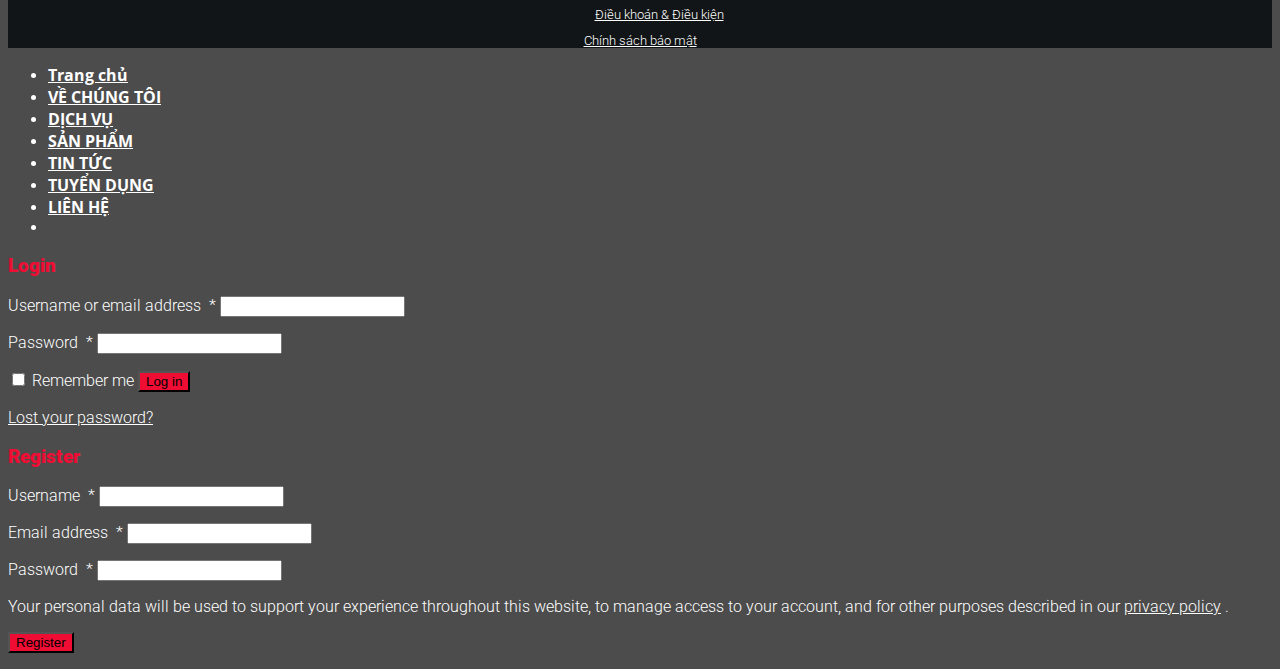
==== commit 0f6897fe: "change icon" ====
--- a/lien-he.html
+++ b/lien-he.html
@@ -1951,8 +1951,8 @@
                                         <a href="http://" target="_blank" rel="noopener noreferrer nofollow" data-label="YouTube" class="icon button circle is-outline  youtube tooltip" title="Follow on YouTube" aria-label="Follow on YouTube">
                                             <i class="icon-youtube"></i>
                                         </a>
-                                        <a href="http://" target="_blank" data-label="Telegram" rel="noopener noreferrer nofollow" class="icon button circle is-outline telegram tooltip" title="Follow on Telegram" aria-label="Follow on Telegram">
-                                            <i class="icon-telegram"></i>
+                                        <a href="http://" target="_blank" data-label="Tiktok" rel="noopener noreferrer nofollow" class="icon button circle is-outline telegram tooltip" title="Follow on Tiktok" aria-label="Follow on Tiktok">
+                                            <i class="icon-tiktok"></i>
                                         </a>
                                     </div>
                                 </div>
--- a/fix-css.css
+++ b/fix-css.css
@@ -235,12 +235,12 @@
 span.person-name {
     font-size: 20px;
 }
-.p-9916 {
+/* .p-9916 {
     border-left: 4px solid red;
     padding-left: 10px;
     text-align: left !important;
     width: 100%;
-}
+} */
 .header-nav-main a {
     text-transform: none;
     text-transform: capitalize;
@@ -254,6 +254,7 @@
 #footer .footer-1 {
     background-color: #111517 ;
     border-top: 1px solid #777777;
+    color: white    ;
 }
 .checkbox-9987 label {
     color: darkgray;
@@ -270,4 +271,12 @@
     padding: 8px 30px;
     border-radius: 100px;
     margin-top: 10px;
+}
+#text-1642980100 h2 {
+    font-size: 26px;
+    color: #FF0000 !important;
+    text-align: center;
+}
+.is-divider {
+    background-color: transparent;
 }